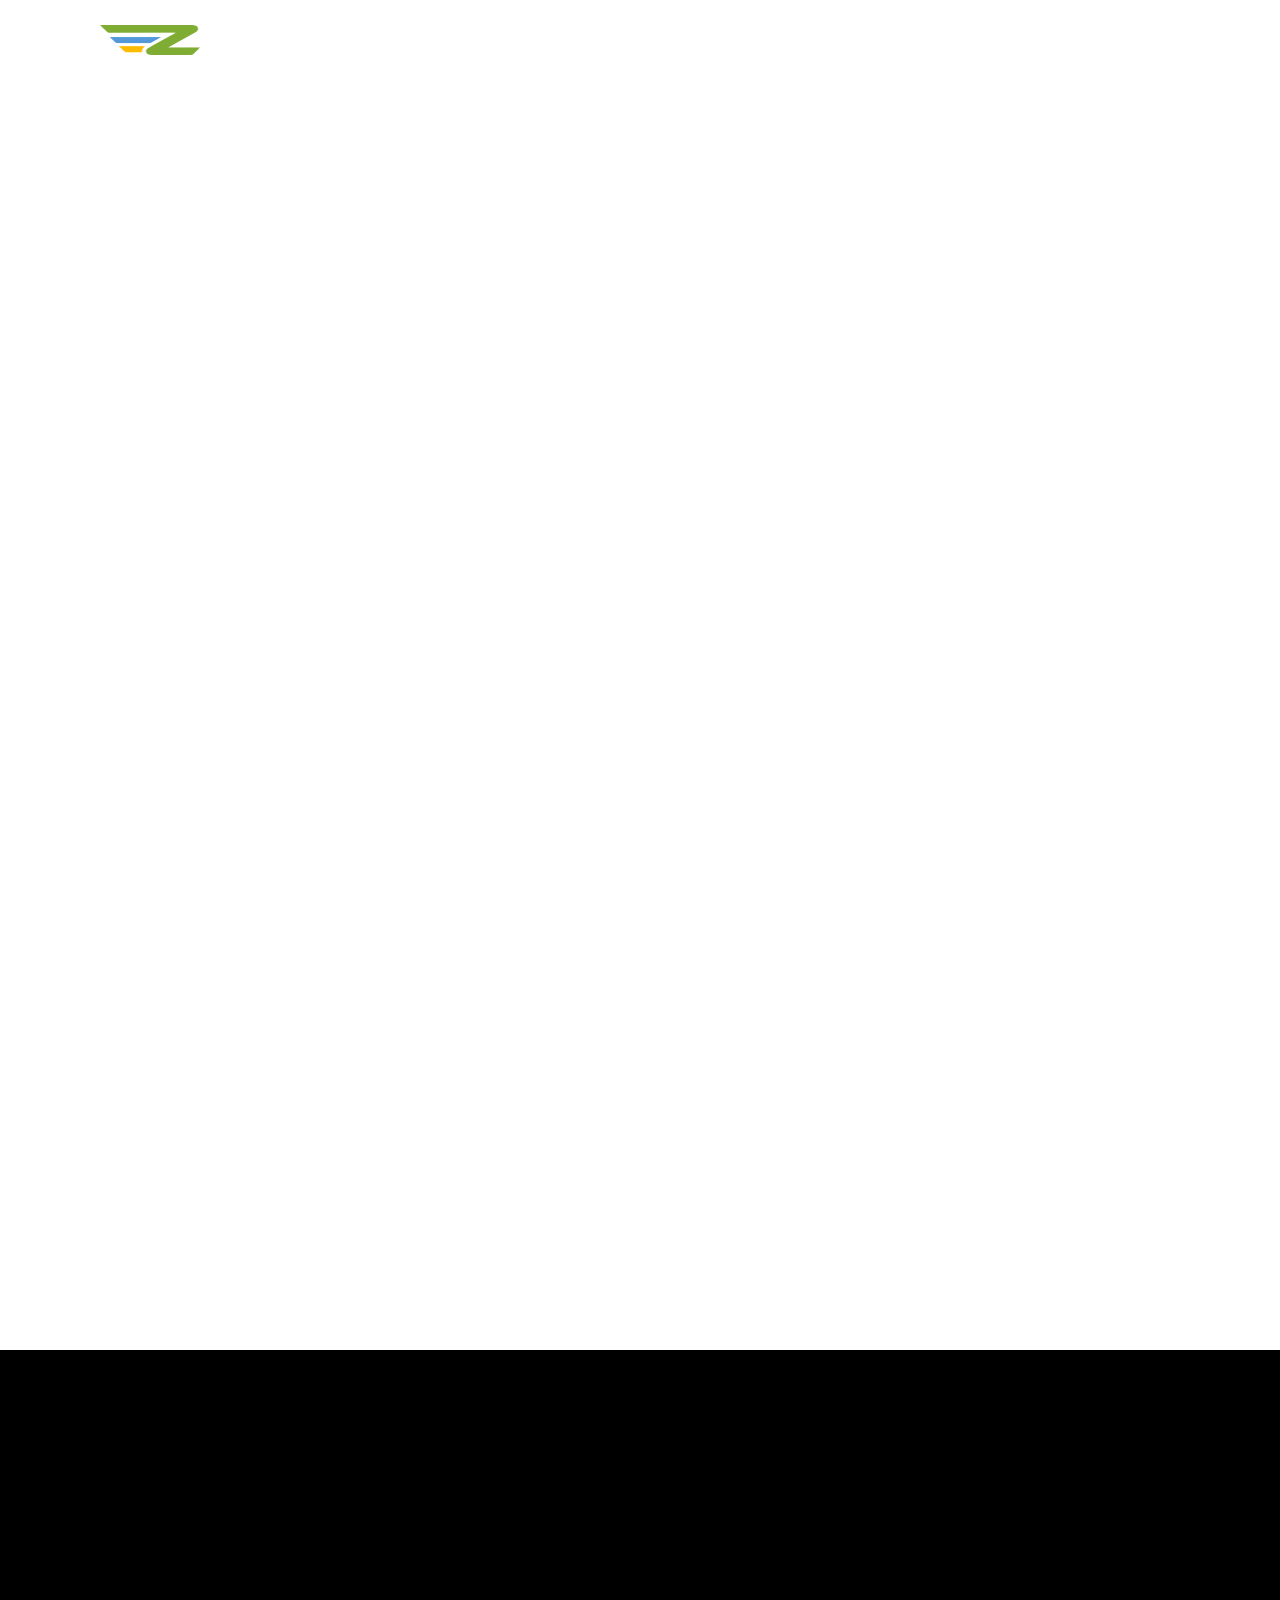
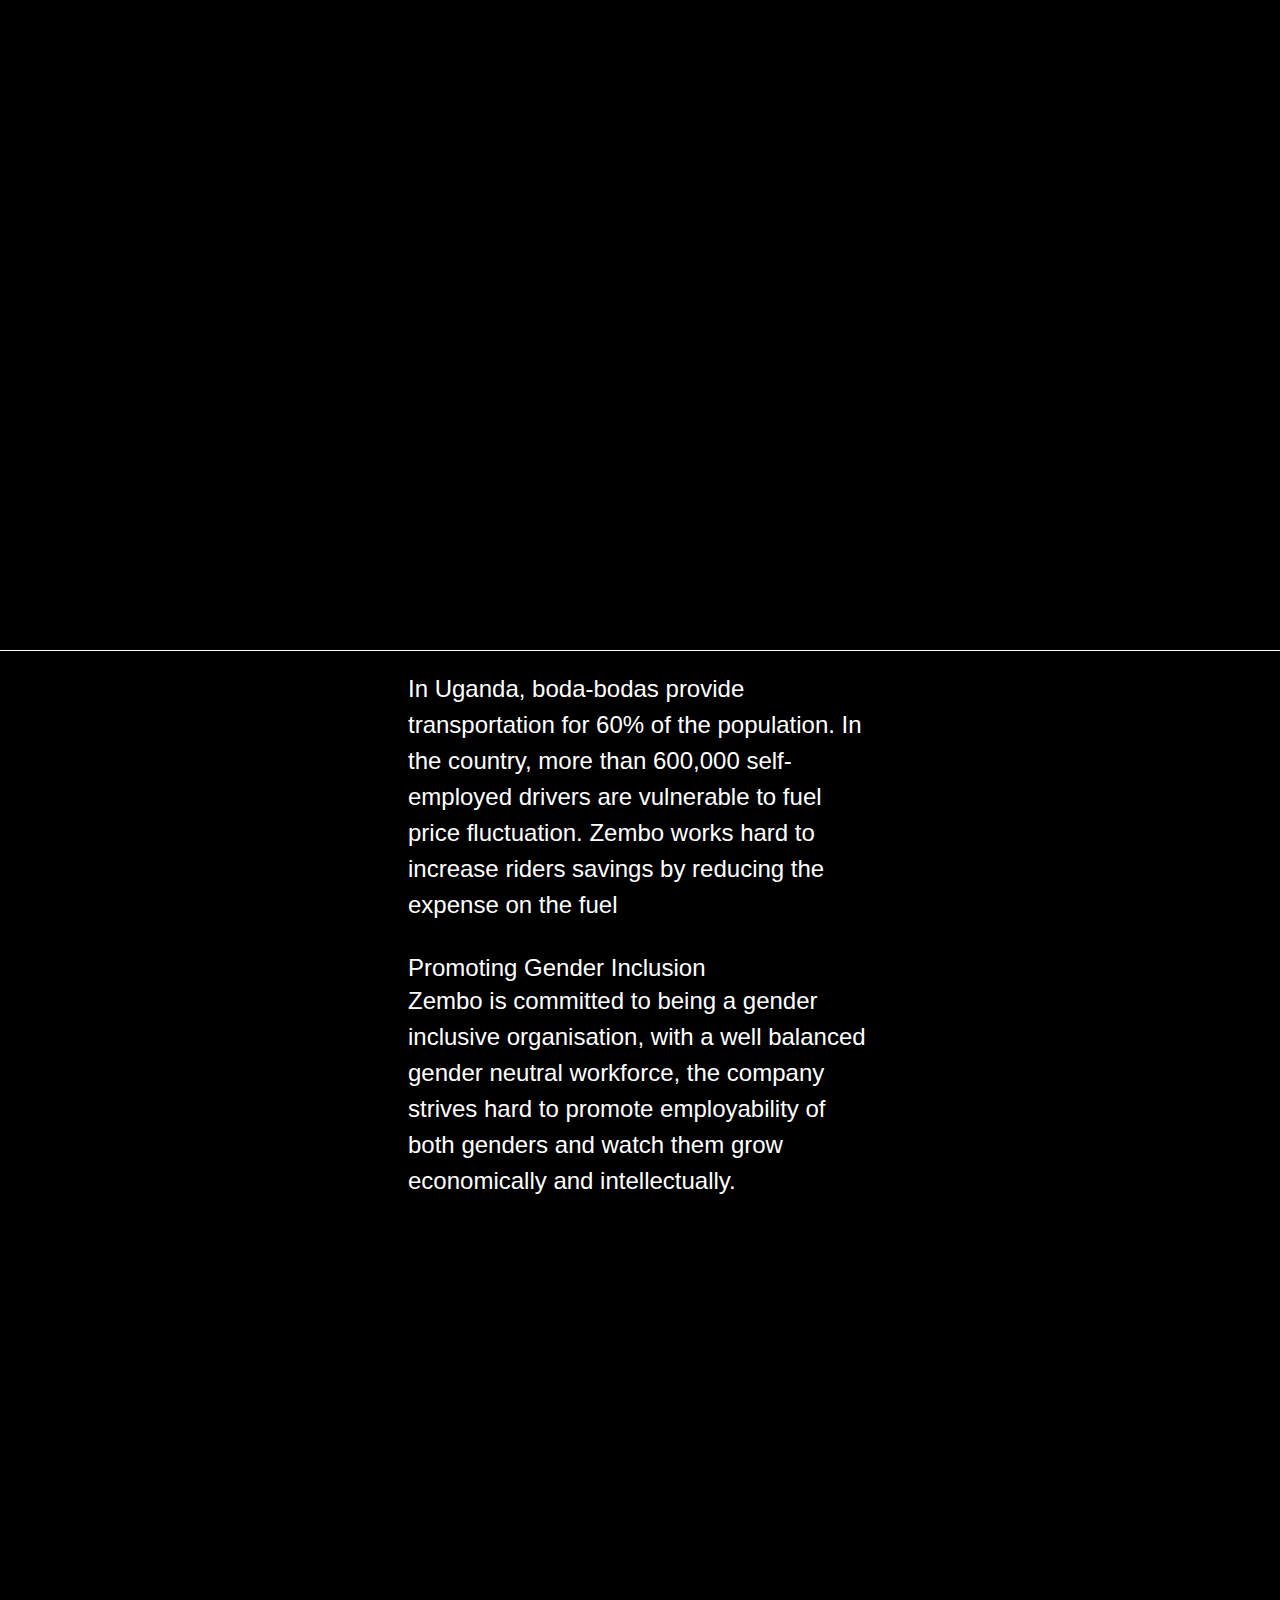
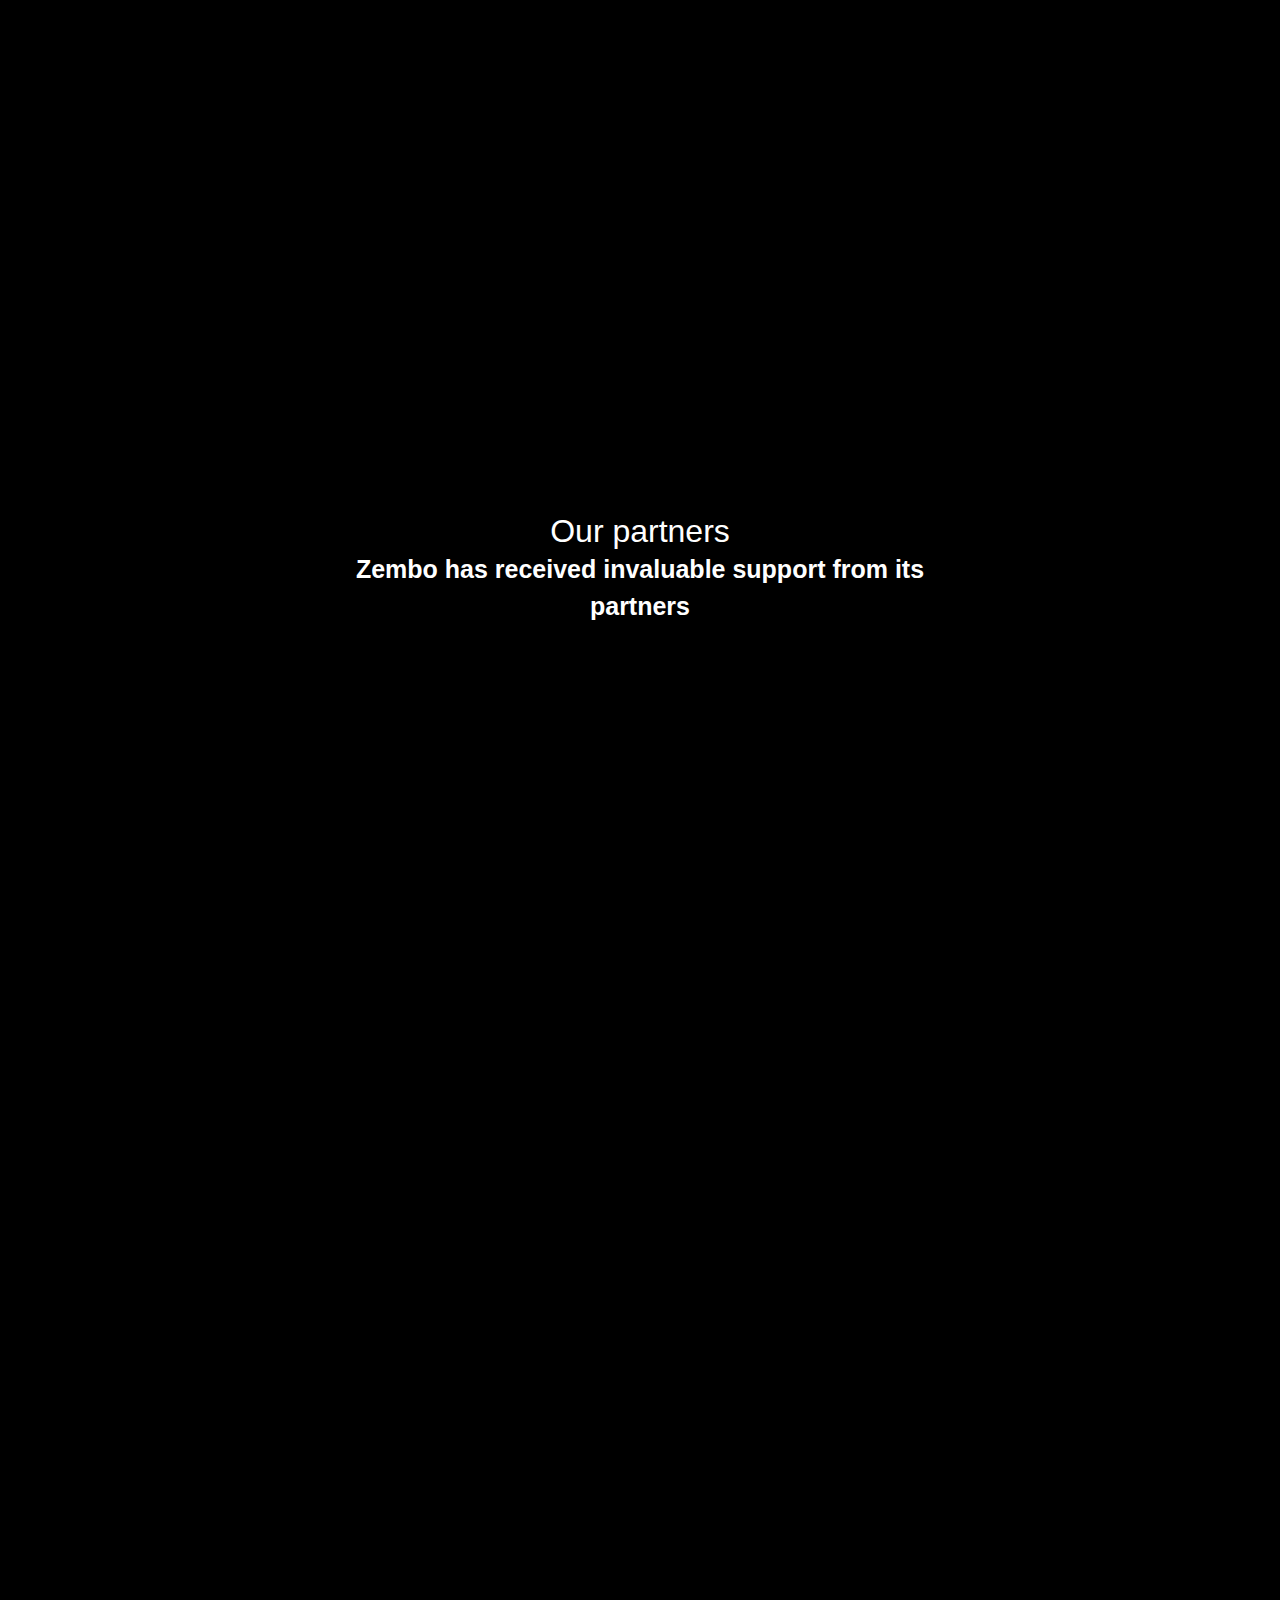
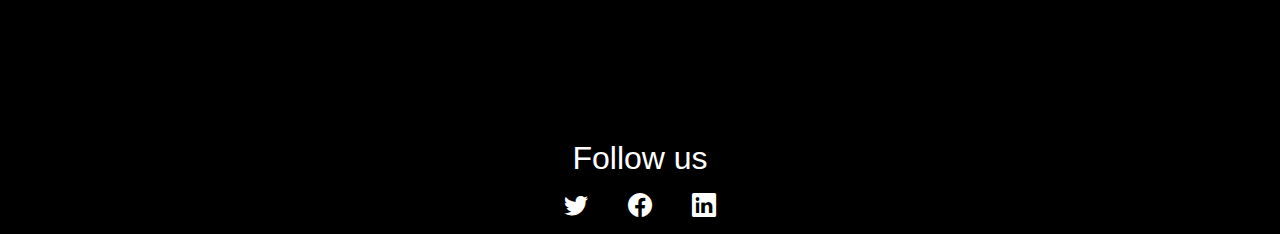
==== about.html @ 76f50114 "vv" ====
<!DOCTYPE html>
<html
  data-wf-domain="tesla-model-s.webflow.io"
  data-wf-page="603fb2df5d769f7e7f78c09d"
  data-wf-site="603fb2df5d769f79ad78c09c"
>
  <head>
    <meta charset="utf-8" />
    <title>Zembo - The African Electric Motorcycle</title>
    <meta content="width=device-width, initial-scale=1" name="viewport" />
    <meta content="Webflow" name="generator" />
    <link href="./assets/css/style.css" rel="stylesheet" type="text/css" />
    <link href="./assets/css/main.css" rel="stylesheet" type="text/css" />
    <link
      rel="stylesheet"
      href="https://cdn.jsdelivr.net/npm/bootstrap-icons@1.10.5/font/bootstrap-icons.css"
    />
    <script type="text/javascript">
      !(function (o, c) {
        var n = c.documentElement,
          t = " w-mod-";
        (n.className += t + "js"),
          ("ontouchstart" in o ||
            (o.DocumentTouch && c instanceof DocumentTouch)) &&
            (n.className += t + "touch");
      })(window, document);
    </script>
    <link
      href="./assets/images/cropped-Logo-Z-square-32x32.png"
      rel="shortcut icon"
      type="image/x-icon"
    />
    <script
      src="https://d3e54v103j8qbb.cloudfront.net/js/jquery-3.5.1.min.dc5e7f18c8.js?site=603fb2df5d769f79ad78c09c"
      type="text/javascript"
      integrity="sha256-9/aliU8dGd2tb6OSsuzixeV4y/faTqgFtohetphbbj0="
      crossorigin="anonymous"
    ></script>
    <script>
      $(function () {
        $("#navbar").load("navbar.html");
        $("#footer").load("footer.html");
        $("#partners").load("partners.html");
      });
    </script>
  </head>
  <body>
    <header style="position: fixed;
    top: 0; left: 0; width: 100%;height: 50px;
    display:flex; justify-content: space-between;
    align-items: center; transition: 0.6s;padding:40px 100px;
    font-size: larger; font-weight: bolder; z-index: 100000;"
    > 
        <a href="./index.html"class="">
          <img
          src="./assets/images/zembo.png"
          loading="lazy"
          width="100"
          height="30"
        />
        </a>
        <div class="nav__left-nav">
          <div class="main-links">
            <a href="/" class="nav__link">Home</a>
            <a href="./about.html" class="nav__link">About us</a>
            <a href="./teams.html" class="nav__link">Our Team</a>
            <a href="./contact.html" class="nav__link">Contact</a>
          </div>
          <div data-w-id="ed7a1174-58b1-b74f-fdbb-e80c4f57a87a" class="nav__burger">
            <div class="nav__burger-line nav__burger-line--top"></div>
            <div class="nav__burger-line nav__burger-line--mid"></div>
            <div class="nav__burger-line nav__burger-line--bot"></div>
          </div>
        </div> 
        <div
        style="
          -webkit-transform: translate3d(100%, 0, 0) scale3d(1, 1, 1) rotateX(0)
            rotateY(0) rotateZ(0) skew(0, 0);
          -moz-transform: translate3d(100%, 0, 0) scale3d(1, 1, 1) rotateX(0)
            rotateY(0) rotateZ(0) skew(0, 0);
          -ms-transform: translate3d(100%, 0, 0) scale3d(1, 1, 1) rotateX(0)
            rotateY(0) rotateZ(0) skew(0, 0);
          transform: translate3d(100%, 0, 0) scale3d(1, 1, 1) rotateX(0) rotateY(0)
            rotateZ(0) skew(0, 0);
        "
        class="side-nav"
      >
        <a href="/" class="side-nav__link">Home</a>
        <a href="./about.html" class="side-nav__link">About us</a>
        <a href="./teams.html" class="side-nav__link">Our Team</a>
        <a href="./contact.html" class="side-nav__link">Contact</a>
      </div>
      </header>
    <section class="hero-about" style="
    background-size: cover; background-repeat:no-repeat;
    background-image: url(https://res.cloudinary.com/dj8ezastp/image/upload//c_thumb,w_1600,h_900,g_auto/v1694508848/WhatsApp_Image_2023-09-12_at_11.22.24_aypgnj.jpg);
    ">
      <div class="hero-flex">
        <div style="opacity: 0; display: none" class="hero-dark-screen"></div>
        <div class="hero-flex__item hero-flex__item-mid">
          <h1
            data-w-id="4dbe4f17-96b6-895c-3148-14cc6da545ea"
            style="
              opacity: 0;
              -webkit-transform: translate3d(0, 30%, 0) scale3d(1, 1, 1)
                rotateX(0) rotateY(0) rotateZ(0) skew(0, 0);
              -moz-transform: translate3d(0, 30%, 0) scale3d(1, 1, 1) rotateX(0)
                rotateY(0) rotateZ(0) skew(0, 0);
              -ms-transform: translate3d(0, 30%, 0) scale3d(1, 1, 1) rotateX(0)
                rotateY(0) rotateZ(0) skew(0, 0);
              transform: translate3d(0, 30%, 0) scale3d(1, 1, 1) rotateX(0)
                rotateY(0) rotateZ(0) skew(0, 0);
              font-size: 72px;
            "
            class="hero-grid__heading"
          >
            About Zembo
          </h1>
          <div
            data-w-id="4dbe4f17-96b6-895c-3148-14cc6da545ec"
            style="
              opacity: 0;
              -webkit-transform: translate3d(0, 30%, 0) scale3d(1, 1, 1)
                rotateX(0) rotateY(0) rotateZ(0) skew(0, 0);
              -moz-transform: translate3d(0, 30%, 0) scale3d(1, 1, 1) rotateX(0)
                rotateY(0) rotateZ(0) skew(0, 0);
              -ms-transform: translate3d(0, 30%, 0) scale3d(1, 1, 1) rotateX(0)
                rotateY(0) rotateZ(0) skew(0, 0);
              transform: translate3d(0, 30%, 0) scale3d(1, 1, 1) rotateX(0)
                rotateY(0) rotateZ(0) skew(0, 0);
              font-size: 32px; font-weight: bold;
            "
            class="hero-grid__subheading" 
          >
            Working hard to reduce carbon emissions of the transport industry
          </div>
        </div>
      </div>
    </section>
    <div class= "ludicrous"style="display: inline-block; width: 100%; position: relative;margin-bottom:-5px ">
      <div style=" width: 100%;
      height: 100vh;
      background: url(https://res.cloudinary.com/dj8ezastp/image/upload/v1694246396/zembo_m8o2ps.jpg);
      background-repeat: no-repeat;
      background-size: cover;
      filter:brightness(50%);"></div>
      <h3 style="position: absolute;
      top: 50%; left:40%; right:20%;width: 100%;
      transform: translate(-50%,-50%);">
        <p
        data-w-id="e7fb0b79-68fc-2064-1be9-d759c43a1e09"
        style="
          opacity: 0;
          -webkit-transform: translate3d(0, 30%, 0) scale3d(1, 1, 1)
            rotateX(0) rotateY(0) rotateZ(0) skew(0, 0);
          -moz-transform: translate3d(0, 30%, 0) scale3d(1, 1, 1) rotateX(0)
            rotateY(0) rotateZ(0) skew(0, 0);
          -ms-transform: translate3d(0, 30%, 0) scale3d(1, 1, 1) rotateX(0)
            rotateY(0) rotateZ(0) skew(0, 0);
          transform: translate3d(0, 30%, 0) scale3d(1, 1, 1) rotateX(0)
            rotateY(0) rotateZ(0) skew(0, 0); margin-left: 15%;
        "
        class="paragraph__animated"
      >
      Zembo is leading the African transition to electric mobility. Based
      in Kampala, Uganda, we provide affordable (PayGo) electric
      two-wheelers to low-income motorcycle-taxi drivers, most known
      locally as “boda-boda ”drivers. We offer a battery swapping service
      to our clients, enabling to swap within minutes at any of our
      stations. Zembo is paving the way to a greener Africa with a clean
      alternative to the most common mode of transportation in East
      Africa.
      </p>
      
    </h3>
      
    </div> 
     <div class="zoom-container">
        <div id="ludicrous">
          <img
            src="https://res.cloudinary.com/dj8ezastp/image/upload/v1694247987/ffff_sfm3ft.jpg"
            alt=""
          />
        </div>
        <div class="specs__txt">
        <div class="specs__info">
          <h3>
          
          <p class="paragraph__animated">
            In Uganda, boda-bodas provide transportation for 60% of the
            population. In the country, more than 600,000 self-employed drivers
            are vulnerable to fuel price fluctuation. Zembo works hard to increase 
            riders savings by reducing the expense on the fuel
          </p>
        </h3>
          </div>
        </div>
      </div>
      <div class="zoom-container">
        <div class="specs__txt">
          <div class="specs__info">
            <h3>
            
               Promoting Gender Inclusion
                <p class="paragraph__animated">
                 Zembo is committed to being a gender inclusive organisation,
                 with a well balanced gender neutral workforce, the company strives 
                 hard to promote employability of both genders and watch them grow economically and intellectually.
                </p>
          </h3>
            </div>
          </div>
        <div id="ludicrous">
          <img
            src="https://res.cloudinary.com/dj8ezastp/image/upload//c_thumb,w_1098,h_731,g_auto/v1694247988/zembos2_ffek1b.jpg"
            alt=""
            
          />
        </div>
        
      </div>
  
    <div class= "ludicrous"style="display: inline-block; width: 100%; position: relative;margin-bottom:-5px">
      <div style=" width: 100%;
      height: 100vh;
      background: url(https://res.cloudinary.com/dj8ezastp/image/upload/v1695125125/bikes_dgrmmz.jpg);
      background-repeat: no-repeat;
      background-size: cover;
      filter:brightness(50%);"></div>
     <h3 style="position: absolute;
     top: 50%; left:40%; right:20%;width: 100%;
     transform: translate(-50%,-50%);">
       <p
       data-w-id="e7fb0b79-68fc-2064-1be9-d759c43a1e09"
       style="
         opacity: 0;
         -webkit-transform: translate3d(0, 30%, 0) scale3d(1, 1, 1)
           rotateX(0) rotateY(0) rotateZ(0) skew(0, 0);
         -moz-transform: translate3d(0, 30%, 0) scale3d(1, 1, 1) rotateX(0)
           rotateY(0) rotateZ(0) skew(0, 0);
         -ms-transform: translate3d(0, 30%, 0) scale3d(1, 1, 1) rotateX(0)
           rotateY(0) rotateZ(0) skew(0, 0);
         transform: translate3d(0, 30%, 0) scale3d(1, 1, 1) rotateX(0)
           rotateY(0) rotateZ(0) skew(0, 0); margin-left: 15%;
       "
       class="paragraph__animated"
     >
     Our Environmental Impact<br>
            1,000,000
            <br>  
           Tonnes of CO2 saved each year if all boda-bodas were electric
             
            <br>
           With huge amounts of carbon being emitted into the environment,
           Zembo utilises solar power to create energy and in turn works hard to reducing
           these emissions to zero
     </p>
     
   </h3>
       
         
      
    </h3>
      
    </div> 
    <section class="interior">
      <div class="interior__headline">
        <div class="w-layout-grid showcase-grid contacts-zembo" >
          <h2>
            Our partners
          <p class="paragraph__animated" style="font-weight: bold; font-size:25px; margin-left: 25%; margin-right: 25%; align-self: center;" >
            Zembo has received invaluable support from its partners
          </p>

          </h2>
            
              
        </div>

      </div>
    </section>

    <div id="partners"></div>

  
    <section class="ludicrous">
      <h2
        data-w-id="1dd2301b-2984-71e8-237c-17ed2347568e"
        style="
          opacity: 0;
          -webkit-transform: translate3d(0, 30%, 0) scale3d(1, 1, 1) rotateX(0)
            rotateY(0) rotateZ(0) skew(0, 0);
          -moz-transform: translate3d(0, 30%, 0) scale3d(1, 1, 1) rotateX(0)
            rotateY(0) rotateZ(0) skew(0, 0);
          -ms-transform: translate3d(0, 30%, 0) scale3d(1, 1, 1) rotateX(0)
            rotateY(0) rotateZ(0) skew(0, 0);
          transform: translate3d(0, 30%, 0) scale3d(1, 1, 1) rotateX(0)
            rotateY(0) rotateZ(0) skew(0, 0);
        "
      >
        Zembo in the media
      </h2>
      

      <div class="row-1" style="margin-top: 20px">
       
        <iframe
          class="showcase-grid__item" 
          allowfullscreen="1"
          allow="accelerometer; autoplay; clipboard-write; encrypted-media; gyroscope; picture-in-picture; web-share"
          title="Uganda: Kampala gears up for e-mobility | Global Ideas"
          src="https://www.youtube.com/embed/fSjzZ44Kmjo?controls=1&amp;rel=0&amp;playsinline=0&amp;modestbranding=0&amp;autoplay=0&amp;enablejsapi=1&amp;origin=http%3A%2F%2Fwww.zem.bo&amp;widgetid=1"
          id="widget2"
          width="500"
          height="260"
          frameborder="0"
        ></iframe>
        <iframe
          class="showcase-grid__item"
          allowfullscreen="1"
          allow="accelerometer; autoplay; clipboard-write; encrypted-media; gyroscope; picture-in-picture; web-share"
          title="How boda riders are embracing battery power"
          src="https://www.youtube.com/embed/bC3ij-OVoJI?controls=1&amp;rel=0&amp;playsinline=0&amp;modestbranding=0&amp;autoplay=0&amp;enablejsapi=1&amp;origin=http%3A%2F%2Fwww.zem.bo&amp;widgetid=5"
          id="widget6"
          width="500"
          height="260"
          frameborder="0"
        ></iframe>
        <iframe  class="showcase-grid__item" width="500" height="260" src="https://www.youtube.com/embed/Wvy8oEPMX5M"
         title="Zembo Bikes Uganda" frameborder="0" allow="accelerometer; autoplay;
         clipboard-write; encrypted-media; gyroscope; picture-in-picture; web-share" allowfullscreen></iframe>
         <iframe  class="showcase-grid__item" width="500" height="260" src="https://www.youtube.com/embed/Q4Btt1Qwkcs" 
         title="Is the Electric Boda Boda a viable alternative to gasoline engines?"
          frameborder="0" 
         allow="accelerometer; autoplay; 
         clipboard-write; encrypted-media; 
         gyroscope; picture-in-picture; web-share" allowfullscreen></iframe>
         <iframe class="showcase-grid__item" width="500" height="250" src="https://www.youtube.com/embed/4Z3wmAxxzBQ" 
         title="The Electric Bike" 
         frameborder="0" 
         allow="accelerometer; autoplay; clipboard-write; encrypted-media; 
         gyroscope; picture-in-picture; web-share" allowfullscreen></iframe>
         <iframe class="showcase-grid__item" width="500" height="260" src="https://www.youtube.com/embed/oJcUjgqZMSM" 
         title="Inside Uganda’s Electric Motorcycle Assembling Plant" frameborder="0" allow="accelerometer; autoplay; 
         clipboard-write; encrypted-media; gyroscope; picture-in-picture; web-share" allowfullscreen></iframe>
         
      </div>
    </section>
   

    <div class="w-layout-grid showcase-grid contacts-zembo">
      <h2>Follow us</h2>
      <ul id="socials-list">
        <li>
          <a href="https://twitter.com/gozembo"><i class="bi bi-twitter"></i></a>
        </li>
        <li id="list-break"></li>
        <li>
          <a href="https://www.facebook.com/gozembo"><i class="bi bi-facebook"></i></a>
        </li>
        <li id="list-break"></li>
        <li>
          <a href="https://www.linkedin.com/company/zembo/"><i class="bi bi-linkedin"></i></a>
        </li>
      </ul>
    </div>
    <div id="footer"></div>
    <script
      src="https://d3e54v103j8qbb.cloudfront.net/js/jquery-3.5.1.min.dc5e7f18c8.js?site=603fb2df5d769f79ad78c09c"
      type="text/javascript"
      integrity="sha256-9/aliU8dGd2tb6OSsuzixeV4y/faTqgFtohetphbbj0="
      crossorigin="anonymous"
    ></script>
    <script
      src="https://assets.website-files.com/603fb2df5d769f79ad78c09c/js/webflow.866b83830.js"
      type="text/javascript"
    ></script>
    <script>
      window.addEventListener("scroll",function(){
        var header = document.querySelector("header");
        header.classList.toggle("sticky",window.scrollY>0);
      })
    </script>
  </body>
</html>
---- assets/css/style.css ----
html {
  font-family: sans-serif;
  -ms-text-size-adjust: 100%;
  -webkit-text-size-adjust: 100%;
}
body {
  margin: 0;
}

body,
html {
  height: 100%;
}

article,
aside,
details,
figcaption,
figure,
footer,
header,
hgroup,
main,
menu,
nav,
section,
summary {
  display: block;
}
audio,
canvas,
progress,
video {
  display: inline-block;
  vertical-align: baseline;
}
audio:not([controls]) {
  display: none;
  height: 0;
}
[hidden],
template {
  display: none;
}
a {
  background-color: transparent;
}
a:active,
a:hover {
  outline: 0;
}
abbr[title] {
  border-bottom: 1px dotted;
}
b,
strong {
  font-weight: bold;
}
dfn {
  font-style: italic;
}
h1 {
  font-size: 2em;
  margin: 0.67em 0;
}
mark {
  background: #ff0;
  color: #000;
}
small {
  font-size: 80%;
}
sub,
sup {
  font-size: 75%;
  line-height: 0;
  position: relative;
  vertical-align: baseline;
}
sup {
  top: -0.5em;
}
sub {
  bottom: -0.25em;
}
img {
  border: 0;
}
svg:not(:root) {
  overflow: hidden;
}
figure {
  margin: 1em 40px;
}
hr {
  box-sizing: content-box;
  height: 0;
}
pre {
  overflow: auto;
}
code,
kbd,
pre,
samp {
  font-family: monospace, monospace;
  font-size: 1em;
}
button,
input,
optgroup,
select,
textarea {
  color: inherit;
  font: inherit;
  margin: 0;
}
button {
  overflow: visible;
}
button,
select {
  text-transform: none;
}
button,
html input[type="button"],
input[type="reset"] {
  -webkit-appearance: button;
  appearance: button;
  cursor: pointer;
}
button[disabled],
html input[disabled] {
  cursor: default;
}
button::-moz-focus-inner,
input::-moz-focus-inner {
  border: 0;
  padding: 0;
}
input {
  line-height: normal;
}
input[type="checkbox"],
input[type="radio"] {
  box-sizing: border-box;
  padding: 0;
}
input[type="number"]::-webkit-inner-spin-button,
input[type="number"]::-webkit-outer-spin-button {
  height: auto;
}
input[type="search"] {
  -webkit-appearance: none;
  appearance: button;
}
input[type="search"]::-webkit-search-cancel-button,
input[type="search"]::-webkit-search-decoration {
  -webkit-appearance: none;
}
fieldset {
  border: 1px solid #c0c0c0;
  margin: 0 2px;
  padding: 0.35em 0.625em 0.75em;
}
legend {
  border: 0;
  padding: 0;
}
textarea {
  overflow: auto;
}
optgroup {
  font-weight: bold;
}
table {
  border-collapse: collapse;
  border-spacing: 0;
}
td,
th {
  padding: 0;
}

/* ==========================================================================
   Start of base Webflow CSS - If you're looking for some ultra-clean CSS, skip the boilerplate and see the unminified code below.
   ========================================================================== */
@font-face {
  font-family: "webflow-icons";
  src: url("[data-uri]")
    format("truetype");
  font-weight: normal;
  font-style: normal;
}
[class^="w-icon-"],
[class*=" w-icon-"] {
  font-family: "webflow-icons" !important;
  speak: none;
  font-style: normal;
  font-weight: normal;
  font-variant: normal;
  text-transform: none;
  line-height: 1;
  -webkit-font-smoothing: antialiased;
  -moz-osx-font-smoothing: grayscale;
}
.w-icon-slider-right:before {
  content: "\e600";
}
.w-icon-slider-left:before {
  content: "\e601";
}
.w-icon-nav-menu:before {
  content: "\e602";
}
.w-icon-arrow-down:before,
.w-icon-dropdown-toggle:before {
  content: "\e603";
}
.w-icon-file-upload-remove:before {
  content: "\e900";
}
.w-icon-file-upload-icon:before {
  content: "\e903";
}
* {
  -webkit-box-sizing: border-box;
  -moz-box-sizing: border-box;
  box-sizing: border-box;
}
html {
  height: 100%;
}
body {
  margin: 0;
  min-height: 100%;
  background-color: #fff;
  font-family: Arial, sans-serif;
  font-size: 14px;
  line-height: 20px;
  color: #333;
}
img {
  max-width: 100%;
  vertical-align: middle;
  display: inline-block;
}
html.w-mod-touch * {
  background-attachment: scroll !important;
}
.w-block {
  display: block;
}
.w-inline-block {
  max-width: 100%;
  display: inline-block;
}
.w-clearfix:before,
.w-clearfix:after {
  content: " ";
  display: table;
  grid-column-start: 1;
  grid-row-start: 1;
  grid-column-end: 2;
  grid-row-end: 2;
}
.w-clearfix:after {
  clear: both;
}
.w-hidden {
  display: none;
}
.w-button {
  display: inline-block;
  padding: 9px 15px;
  background-color: #3898ec;
  color: white;
  border: 0;
  line-height: inherit;
  text-decoration: none;
  cursor: pointer;
  border-radius: 0;
}
input.w-button {
  -webkit-appearance: button;
}
html[data-w-dynpage] [data-w-cloak] {
  color: transparent !important;
}
.w-webflow-badge,
.w-webflow-badge * {
  position: static;
  left: auto;
  top: auto;
  right: auto;
  bottom: auto;
  z-index: auto;
  display: block;
  visibility: visible;
  overflow: visible;
  overflow-x: visible;
  overflow-y: visible;
  box-sizing: border-box;
  width: auto;
  height: auto;
  max-height: none;
  max-width: none;
  min-height: 0;
  min-width: 0;
  margin: 0;
  padding: 0;
  float: none;
  clear: none;
  border: 0 none transparent;
  border-radius: 0;
  background: none;
  background-image: none;
  background-position: 0 0;
  background-size: auto auto;
  background-repeat: repeat;
  background-origin: padding-box;
  background-clip: border-box;
  background-attachment: scroll;
  background-color: transparent;
  box-shadow: none;
  opacity: 1;
  transform: none;
  transition: none;
  direction: ltr;
  font-family: inherit;
  font-weight: inherit;
  color: inherit;
  font-size: inherit;
  line-height: inherit;
  font-style: inherit;
  font-variant: inherit;
  text-align: inherit;
  letter-spacing: inherit;
  text-decoration: inherit;
  text-indent: 0;
  text-transform: inherit;
  list-style-type: disc;
  text-shadow: none;
  font-smoothing: auto;
  cursor: inherit;
  white-space: inherit;
  word-break: normal;
  word-spacing: normal;
  word-wrap: normal;
}
.w-webflow-badge {
  position: fixed !important;
  display: none !important;
  visibility: hidden !important;
  z-index: 2147483647 !important;
  top: auto !important;
  right: 12px !important;
  bottom: 12px !important;
  left: auto !important;
  color: #aaadb0 !important;
  background-color: #fff !important;
  border-radius: 3px !important;
  padding: 6px 8px 6px 6px !important;
  font-size: 12px !important;
  opacity: 1 !important;
  line-height: 14px !important;
  text-decoration: none !important;
  transform: none !important;
  margin: 0 !important;
  width: auto !important;
  height: auto !important;
  overflow: visible !important;
  white-space: nowrap;
  box-shadow: 0 0 0 1px rgba(0, 0, 0, 0.1), 0 1px 3px rgba(0, 0, 0, 0.1);
  cursor: pointer;
}
.w-webflow-badge > img {
  display: inline-block !important;
  visibility: visible !important;
  opacity: 1 !important;
  vertical-align: middle !important;
}
h1,
h2,
h3,
h4,
h5,
h6 {
  font-weight: bold;
  margin-bottom: 10px;
}
h1 {
  font-size: 38px;
  line-height: 44px;
  margin-top: 20px;
}
h2 {
  font-size: 32px;
  line-height: 36px;
  margin-top: 20px;
}
h3 {
  font-size: 24px;
  line-height: 30px;
  margin-top: 20px;
}
h4 {
  font-size: 18px;
  line-height: 24px;
  margin-top: 10px;
}
h5 {
  font-size: 14px;
  line-height: 20px;
  margin-top: 10px;
}
h6 {
  font-size: 12px;
  line-height: 18px;
  margin-top: 10px;
}
p {
  margin-top: 0;
  margin-bottom: 10px;
}
blockquote {
  margin: 0 0 10px 0;
  padding: 10px 20px;
  border-left: 5px solid #e2e2e2;
  font-size: 18px;
  line-height: 22px;
}
figure {
  margin: 0;
  margin-bottom: 10px;
}
figcaption {
  margin-top: 5px;
  text-align: center;
}
ul,
ol {
  margin-top: 0;
  margin-bottom: 10px;
  padding-left: 40px;
}
.w-list-unstyled {
  padding-left: 0;
  list-style: none;
}
.w-embed:before,
.w-embed:after {
  content: " ";
  display: table;
  grid-column-start: 1;
  grid-row-start: 1;
  grid-column-end: 2;
  grid-row-end: 2;
}
.w-embed:after {
  clear: both;
}
.w-video {
  width: 100%;
  position: relative;
  padding: 0;
}
.w-video iframe,
.w-video object,
.w-video embed {
  position: absolute;
  top: 0;
  left: 0;
  width: 100%;
  height: 100%;
}
fieldset {
  padding: 0;
  margin: 0;
  border: 0;
}
button,
html input[type="button"],
input[type="reset"] {
  border: 0;
  cursor: pointer;
  -webkit-appearance: button;
}
.w-form {
  margin: 0 0 15px;
}
.w-form-done {
  display: none;
  padding: 20px;
  text-align: center;
  background-color: #dddddd;
}
.w-form-fail {
  display: none;
  margin-top: 10px;
  padding: 10px;
  background-color: #ffdede;
}
label {
  display: block;
  margin-bottom: 5px;
  font-weight: bold;
}
.w-input,
.w-select {
  display: block;
  width: 100%;
  height: 38px;
  padding: 8px 12px;
  margin-bottom: 10px;
  font-size: 14px;
  line-height: 1.42857143;
  color: #333333;

  background-color: #ffffff;
  border: 1px solid #cccccc;
}
.w-input:-moz-placeholder,
.w-select:-moz-placeholder {
  color: #999;
}
.w-input::-moz-placeholder,
.w-select::-moz-placeholder {
  color: #999;
  opacity: 1;
}
.w-input:-ms-input-placeholder,
.w-select:-ms-input-placeholder {
  color: #999;
}
.w-input::-webkit-input-placeholder,
.w-select::-webkit-input-placeholder {
  color: #999;
}
.w-input:focus,
.w-select:focus {
  border-color: #3898ec;
  outline: 0;
}
.w-input[disabled],
.w-select[disabled],
.w-input[readonly],
.w-select[readonly],
fieldset[disabled] .w-input,
fieldset[disabled] .w-select {
  cursor: not-allowed;
  background-color: #eeeeee;
}
textarea.w-input,
textarea.w-select {
  height: auto;
}
.w-select {
  background-color: #f3f3f3;
}
.w-select[multiple] {
  height: auto;
}
.w-form-label {
  display: inline-block;
  cursor: pointer;
  font-weight: normal;
  margin-bottom: 0;
}
.w-radio {
  display: block;
  margin-bottom: 5px;
  padding-left: 20px;
}
.w-radio:before,
.w-radio:after {
  content: " ";
  display: table;
  grid-column-start: 1;
  grid-row-start: 1;
  grid-column-end: 2;
  grid-row-end: 2;
}
.w-radio:after {
  clear: both;
}
.w-radio-input {
  margin: 4px 0 0;
  margin-top: 1px \9;
  line-height: normal;
  float: left;
  margin-left: -20px;
}
.w-radio-input {
  margin-top: 3px;
}
.w-file-upload {
  display: block;
  margin-bottom: 10px;
}
.w-file-upload-input {
  width: 0.1px;
  height: 0.1px;
  opacity: 0;
  overflow: hidden;
  position: absolute;
  z-index: -100;
}
.w-file-upload-default,
.w-file-upload-uploading,
.w-file-upload-success {
  display: inline-block;
  color: #333333;
}
.w-file-upload-error {
  display: block;
  margin-top: 10px;
}
.w-file-upload-default.w-hidden,
.w-file-upload-uploading.w-hidden,
.w-file-upload-error.w-hidden,
.w-file-upload-success.w-hidden {
  display: none;
}
.w-file-upload-uploading-btn {
  display: flex;
  font-size: 14px;
  font-weight: normal;
  cursor: pointer;
  margin: 0;
  padding: 8px 12px;
  border: 1px solid #cccccc;
  background-color: #fafafa;
}
.w-file-upload-file {
  display: flex;
  flex-grow: 1;
  justify-content: space-between;
  margin: 0;
  padding: 8px 9px 8px 11px;
  border: 1px solid #cccccc;
  background-color: #fafafa;
}
.w-file-upload-file-name {
  font-size: 14px;
  font-weight: normal;
  display: block;
}
.w-file-remove-link {
  margin-top: 3px;
  margin-left: 10px;
  width: auto;
  height: auto;
  padding: 3px;
  display: block;
  cursor: pointer;
}
.w-icon-file-upload-remove {
  margin: auto;
  font-size: 10px;
}
.w-file-upload-error-msg {
  display: inline-block;
  color: #ea384c;
  padding: 2px 0;
}
.w-file-upload-info {
  display: inline-block;
  line-height: 38px;
  padding: 0 12px;
}
.w-file-upload-label {
  display: inline-block;
  font-size: 14px;
  font-weight: normal;
  cursor: pointer;
  margin: 0;
  padding: 8px 12px;
  border: 1px solid #cccccc;
  background-color: #fafafa;
}
.w-icon-file-upload-icon,
.w-icon-file-upload-uploading {
  display: inline-block;
  margin-right: 8px;
  width: 20px;
}
.w-icon-file-upload-uploading {
  height: 20px;
}
.w-container {
  margin-left: auto;
  margin-right: auto;
  max-width: 940px;
}
.w-container:before,
.w-container:after {
  content: " ";
  display: table;
  grid-column-start: 1;
  grid-row-start: 1;
  grid-column-end: 2;
  grid-row-end: 2;
}
.w-container:after {
  clear: both;
}
.w-container .w-row {
  margin-left: -10px;
  margin-right: -10px;
}
.w-row:before,
.w-row:after {
  content: " ";
  display: table;
  grid-column-start: 1;
  grid-row-start: 1;
  grid-column-end: 2;
  grid-row-end: 2;
}
.w-row:after {
  clear: both;
}
.w-row .w-row {
  margin-left: 0;
  margin-right: 0;
}
.w-col {
  position: relative;
  float: left;
  width: 100%;
  min-height: 1px;
  padding-left: 10px;
  padding-right: 10px;
}
.w-col .w-col {
  padding-left: 0;
  padding-right: 0;
}
.w-col-1 {
  width: 8.33333333%;
}
.w-col-2 {
  width: 16.66666667%;
}
.w-col-3 {
  width: 25%;
}
.w-col-4 {
  width: 33.33333333%;
}
.w-col-5 {
  width: 41.66666667%;
}
.w-col-6 {
  width: 50%;
}
.w-col-7 {
  width: 58.33333333%;
}
.w-col-8 {
  width: 66.66666667%;
}
.w-col-9 {
  width: 75%;
}
.w-col-10 {
  width: 83.33333333%;
}
.w-col-11 {
  width: 91.66666667%;
}
.w-col-12 {
  width: 100%;
}
.w-hidden-main {
  display: none !important;
}
@media screen and (max-width: 991px) {
  .w-container {
    max-width: 728px;
  }
  .w-hidden-main {
    display: inherit !important;
  }
  .w-hidden-medium {
    display: none !important;
  }
  .w-col-medium-1 {
    width: 8.33333333%;
  }
  .w-col-medium-2 {
    width: 16.66666667%;
  }
  .w-col-medium-3 {
    width: 25%;
  }
  .w-col-medium-4 {
    width: 33.33333333%;
  }
  .w-col-medium-5 {
    width: 41.66666667%;
  }
  .w-col-medium-6 {
    width: 50%;
  }
  .w-col-medium-7 {
    width: 58.33333333%;
  }
  .w-col-medium-8 {
    width: 66.66666667%;
  }
  .w-col-medium-9 {
    width: 75%;
  }
  .w-col-medium-10 {
    width: 83.33333333%;
  }
  .w-col-medium-11 {
    width: 91.66666667%;
  }
  .w-col-medium-12 {
    width: 100%;
  }
  .w-col-stack {
    width: 100%;
    left: auto;
    right: auto;
  }
}
@media screen and (max-width: 767px) {
  .w-hidden-main {
    display: inherit !important;
  }
  .w-hidden-medium {
    display: inherit !important;
  }
  .w-hidden-small {
    display: none !important;
  }
  .w-row,
  .w-container .w-row {
    margin-left: 0;
    margin-right: 0;
  }
  .w-col {
    width: 100%;
    left: auto;
    right: auto;
  }
  .w-col-small-1 {
    width: 8.33333333%;
  }
  .w-col-small-2 {
    width: 16.66666667%;
  }
  .w-col-small-3 {
    width: 25%;
  }
  .w-col-small-4 {
    width: 33.33333333%;
  }
  .w-col-small-5 {
    width: 41.66666667%;
  }
  .w-col-small-6 {
    width: 50%;
  }
  .w-col-small-7 {
    width: 58.33333333%;
  }
  .w-col-small-8 {
    width: 66.66666667%;
  }
  .w-col-small-9 {
    width: 75%;
  }
  .w-col-small-10 {
    width: 83.33333333%;
  }
  .w-col-small-11 {
    width: 91.66666667%;
  }
  .w-col-small-12 {
    width: 100%;
  }
}
@media screen and (max-width: 479px) {
  .w-container {
    max-width: none;
  }
  
  .w-hidden-main {
    display: inherit !important;
  }
  .w-hidden-medium {
    display: inherit !important;
  }
  .w-hidden-small {
    display: inherit !important;
  }
  .w-hidden-tiny {
    display: none !important;
  }
  .w-col {
    width: 100%;
  }
  .w-col-tiny-1 {
    width: 8.33333333%;
  }
  .w-col-tiny-2 {
    width: 16.66666667%;
  }
  .w-col-tiny-3 {
    width: 25%;
  }
  .w-col-tiny-4 {
    width: 33.33333333%;
  }
  .w-col-tiny-5 {
    width: 41.66666667%;
  }
  .w-col-tiny-6 {
    width: 50%;
  }
  .w-col-tiny-7 {
    width: 58.33333333%;
  }
  .w-col-tiny-8 {
    width: 66.66666667%;
  }
  .w-col-tiny-9 {
    width: 75%;
  }
  .w-col-tiny-10 {
    width: 83.33333333%;
  }
  .w-col-tiny-11 {
    width: 91.66666667%;
  }
  .w-col-tiny-12 {
    width: 100%;
  }
}
.w-widget {
  position: relative;
}
.w-widget-map {
  width: 100%;
  height: 400px;
}
.w-widget-map label {
  width: auto;
  display: inline;
}
.w-widget-map img {
  max-width: inherit;
}
.w-widget-map .gm-style-iw {
  text-align: center;
}
.w-widget-map .gm-style-iw > button {
  display: none !important;
}
.w-widget-twitter {
  overflow: hidden;
}
.w-widget-twitter-count-shim {
  display: inline-block;
  vertical-align: top;
  position: relative;
  width: 28px;
  height: 20px;
  text-align: center;
  background: white;
  border: #758696 solid 1px;
  border-radius: 3px;
}
.w-widget-twitter-count-shim * {
  pointer-events: none;
  -webkit-user-select: none;
  -moz-user-select: none;
  -ms-user-select: none;
  user-select: none;
}
.w-widget-twitter-count-shim .w-widget-twitter-count-inner {
  position: relative;
  font-size: 15px;
  line-height: 12px;
  text-align: center;
  color: #999;
  font-family: serif;
}
.w-widget-twitter-count-shim .w-widget-twitter-count-clear {
  position: relative;
  display: block;
}
.w-widget-twitter-count-shim.w--large {
  width: 36px;
  height: 28px;
}
.w-widget-twitter-count-shim.w--large .w-widget-twitter-count-inner {
  font-size: 18px;
  line-height: 18px;
}
.w-widget-twitter-count-shim:not(.w--vertical) {
  margin-left: 5px;
  margin-right: 8px;
}
.w-widget-twitter-count-shim:not(.w--vertical).w--large {
  margin-left: 6px;
}
.w-widget-twitter-count-shim:not(.w--vertical):before,
.w-widget-twitter-count-shim:not(.w--vertical):after {
  top: 50%;
  left: 0;
  border: solid transparent;
  content: " ";
  height: 0;
  width: 0;
  position: absolute;
  pointer-events: none;
}
.w-widget-twitter-count-shim:not(.w--vertical):before {
  border-color: rgba(117, 134, 150, 0);
  border-right-color: #5d6c7b;
  border-width: 4px;
  margin-left: -9px;
  margin-top: -4px;
}
.w-widget-twitter-count-shim:not(.w--vertical).w--large:before {
  border-width: 5px;
  margin-left: -10px;
  margin-top: -5px;
}
.w-widget-twitter-count-shim:not(.w--vertical):after {
  border-color: rgba(255, 255, 255, 0);
  border-right-color: white;
  border-width: 4px;
  margin-left: -8px;
  margin-top: -4px;
}
.w-widget-twitter-count-shim:not(.w--vertical).w--large:after {
  border-width: 5px;
  margin-left: -9px;
  margin-top: -5px;
}
.w-widget-twitter-count-shim.w--vertical {
  width: 61px;
  height: 33px;
  margin-bottom: 8px;
}
.w-widget-twitter-count-shim.w--vertical:before,
.w-widget-twitter-count-shim.w--vertical:after {
  top: 100%;
  left: 50%;
  border: solid transparent;
  content: " ";
  height: 0;
  width: 0;
  position: absolute;
  pointer-events: none;
}
.w-widget-twitter-count-shim.w--vertical:before {
  border-color: rgba(117, 134, 150, 0);
  border-top-color: #5d6c7b;
  border-width: 5px;
  margin-left: -5px;
}
.w-widget-twitter-count-shim.w--vertical:after {
  border-color: rgba(255, 255, 255, 0);
  border-top-color: white;
  border-width: 4px;
  margin-left: -4px;
}
.w-widget-twitter-count-shim.w--vertical .w-widget-twitter-count-inner {
  font-size: 18px;
  line-height: 22px;
}
.w-widget-twitter-count-shim.w--vertical.w--large {
  width: 76px;
}
.w-widget-gplus {
  overflow: hidden;
}
.w-background-video {
  position: relative;
  overflow: hidden;
  height: 500px;
  color: white;
}
.w-background-video > video {
  background-size: cover;
  background-position: 50% 50%;
  position: absolute;
  margin: auto;
  width: 100%;
  height: 100%;
  right: -100%;
  bottom: -100%;
  top: -100%;
  left: -100%;
  object-fit: cover;
  z-index: -100;
}
.w-background-video > video::-webkit-media-controls-start-playback-button {
  display: none !important;
  -webkit-appearance: none;
}
.w-slider {
  position: relative;
  height: 300px;
  text-align: center;
  background: #dddddd;
  clear: both;
  -webkit-tap-highlight-color: rgba(0, 0, 0, 0);
  tap-highlight-color: rgba(0, 0, 0, 0);
}
.w-slider-mask {
  position: relative;
  display: block;
  overflow: hidden;
  z-index: 1;
  left: 0;
  right: 0;
  height: 100%;
  white-space: nowrap;
}
.w-slide {
  position: relative;
  display: inline-block;
  vertical-align: top;
  width: 100%;
  height: 100%;
  white-space: normal;
  text-align: left;
}
.w-slider-nav {
  position: absolute;
  z-index: 2;
  top: auto;
  right: 0;
  bottom: 0;
  left: 0;
  margin: auto;
  padding-top: 10px;
  height: 40px;
  text-align: center;
  -webkit-tap-highlight-color: rgba(0, 0, 0, 0);
  tap-highlight-color: rgba(0, 0, 0, 0);
}
.w-slider-nav.w-round > div {
  border-radius: 100%;
}
.w-slider-nav.w-num > div {
  width: auto;
  height: auto;
  padding: 0.2em 0.5em;
  font-size: inherit;
  line-height: inherit;
}
.w-slider-nav.w-shadow > div {
  box-shadow: 0 0 3px rgba(51, 51, 51, 0.4);
}
.w-slider-nav-invert {
  color: #fff;
}
.w-slider-nav-invert > div {
  background-color: rgba(34, 34, 34, 0.4);
}
.w-slider-nav-invert > div.w-active {
  background-color: #222;
}
.w-slider-dot {
  position: relative;
  display: inline-block;
  width: 1em;
  height: 1em;
  background-color: rgba(255, 255, 255, 0.4);
  cursor: pointer;
  margin: 0 3px 0.5em;
  transition: background-color 100ms, color 100ms;
}
.w-slider-dot.w-active {
  background-color: #fff;
}
.w-slider-dot:focus {
  outline: none;
  box-shadow: 0 0 0 2px #fff;
}
.w-slider-dot:focus.w-active {
  box-shadow: none;
}
.w-slider-arrow-left,
.w-slider-arrow-right {
  position: absolute;
  width: 80px;
  top: 0;
  right: 0;
  bottom: 0;
  left: 0;
  margin: auto;
  cursor: pointer;
  overflow: hidden;
  color: white;
  font-size: 40px;
  -webkit-tap-highlight-color: rgba(0, 0, 0, 0);
  tap-highlight-color: rgba(0, 0, 0, 0);
  -webkit-user-select: none;
  -moz-user-select: none;
  -ms-user-select: none;
  user-select: none;
}
.w-slider-arrow-left [class^="w-icon-"],
.w-slider-arrow-right [class^="w-icon-"],
.w-slider-arrow-left [class*=" w-icon-"],
.w-slider-arrow-right [class*=" w-icon-"] {
  position: absolute;
}
.w-slider-arrow-left:focus,
.w-slider-arrow-right:focus {
  outline: 0;
}
.w-slider-arrow-left {
  z-index: 3;
  right: auto;
}
.w-slider-arrow-right {
  z-index: 4;
  left: auto;
}
.w-icon-slider-left,
.w-icon-slider-right {
  top: 0;
  right: 0;
  bottom: 0;
  left: 0;
  margin: auto;
  width: 1em;
  height: 1em;
}
.w-slider-aria-label {
  border: 0;
  clip: rect(0 0 0 0);
  height: 1px;
  margin: -1px;
  overflow: hidden;
  padding: 0;
  position: absolute;
  width: 1px;
}
.w-dropdown {
  display: inline-block;
  position: relative;
  text-align: left;
  margin-left: auto;
  margin-right: auto;
  z-index: 900;
}
.w-dropdown-btn,
.w-dropdown-toggle,
.w-dropdown-link {
  position: relative;
  vertical-align: top;
  text-decoration: none;
  color: #222222;
  padding: 20px;
  text-align: left;
  margin-left: auto;
  margin-right: auto;
  white-space: nowrap;
}
.w-dropdown-toggle {
  -webkit-user-select: none;
  -moz-user-select: none;
  -ms-user-select: none;
  user-select: none;
  display: inline-block;
  cursor: pointer;
  padding-right: 40px;
}
.w-dropdown-toggle:focus {
  outline: 0;
}
.w-icon-dropdown-toggle {
  position: absolute;
  top: 0;
  right: 0;
  bottom: 0;
  margin: auto;
  margin-right: 20px;
  width: 1em;
  height: 1em;
}
.w-dropdown-list {
  position: absolute;
  background: #dddddd;
  display: none;
  min-width: 100%;
}
.w-dropdown-list.w--open {
  display: block;
}
.w-dropdown-link {
  padding: 10px 20px;
  display: block;
  color: #222222;
}
.w-dropdown-link.w--current {
  color: #0082f3;
}
.w-dropdown-link:focus {
  outline: 0;
}
@media screen and (max-width: 767px) {
  .w-nav-brand {
    padding-left: 10px;
  }
}
.w-lightbox-backdrop {
  color: #000;
  cursor: auto;
  font-family: serif;
  font-size: medium;
  font-style: normal;
  font-variant: normal;
  font-weight: normal;
  letter-spacing: normal;
  line-height: normal;
  list-style: disc;
  text-align: start;
  text-indent: 0;
  text-shadow: none;
  text-transform: none;
  visibility: visible;
  white-space: normal;
  word-break: normal;
  word-spacing: normal;
  word-wrap: normal;
  position: fixed;
  top: 0;
  right: 0;
  bottom: 0;
  left: 0;
  color: #fff;
  font-family: "Helvetica Neue", Helvetica, Ubuntu, "Segoe UI", Verdana,
    sans-serif;
  font-size: 17px;
  line-height: 1.2;
  font-weight: 300;
  text-align: center;
  background: rgba(0, 0, 0, 0.9);
  z-index: 2000;
  outline: 0;
  opacity: 0;
  -webkit-user-select: none;
  -moz-user-select: none;
  -ms-user-select: none;
  -webkit-tap-highlight-color: transparent;
  -webkit-transform: translate(0, 0);
}
.w-lightbox-backdrop,
.w-lightbox-container {
  height: 100%;
  overflow: auto;
  -webkit-overflow-scrolling: touch;
}
.w-lightbox-content {
  position: relative;
  height: 100vh;
  overflow: hidden;
}
.w-lightbox-view {
  position: absolute;
  width: 100vw;
  height: 100vh;
  opacity: 0;
}
.w-lightbox-view:before {
  content: "";
  height: 100vh;
}
.w-lightbox-group,
.w-lightbox-group .w-lightbox-view,
.w-lightbox-group .w-lightbox-view:before {
  height: 86vh;
}
.w-lightbox-frame,
.w-lightbox-view:before {
  display: inline-block;
  vertical-align: middle;
}
.w-lightbox-figure {
  position: relative;
  margin: 0;
}
.w-lightbox-group .w-lightbox-figure {
  cursor: pointer;
}
.w-lightbox-img {
  width: auto;
  height: auto;
  max-width: none;
}
.w-lightbox-image {
  display: block;
  float: none;
  max-width: 100vw;
  max-height: 100vh;
}
.w-lightbox-group .w-lightbox-image {
  max-height: 86vh;
}
.w-lightbox-caption {
  position: absolute;
  right: 0;
  bottom: 0;
  left: 0;
  padding: 0.5em 1em;
  background: rgba(0, 0, 0, 0.4);
  text-align: left;
  text-overflow: ellipsis;
  white-space: nowrap;
  overflow: hidden;
}
.w-lightbox-embed {
  position: absolute;
  top: 0;
  right: 0;
  bottom: 0;
  left: 0;
  width: 100%;
  height: 100%;
}
.w-lightbox-control {
  position: absolute;
  top: 0;
  width: 4em;
  background-size: 24px;
  background-repeat: no-repeat;
  background-position: center;
  cursor: pointer;
  -webkit-transition: all 0.3s;
  transition: all 0.3s;
}
.w-lightbox-left {
  display: none;
  bottom: 0;
  left: 0;
  background-image: url("[data-uri]");
}
.w-lightbox-right {
  display: none;
  right: 0;
  bottom: 0;
  background-image: url("[data-uri]");
}
.w-lightbox-close {
  right: 0;
  height: 2.6em;
  background-image: url("[data-uri]");
  background-size: 18px;
}
.w-lightbox-strip {
  position: absolute;
  bottom: 0;
  left: 0;
  right: 0;
  padding: 0 1vh;
  line-height: 0;
  white-space: nowrap;
  overflow-x: auto;
  overflow-y: hidden;
}
.w-lightbox-item {
  display: inline-block;
  width: 10vh;
  padding: 2vh 1vh;
  box-sizing: content-box;
  cursor: pointer;
  -webkit-transform: translate3d(0, 0, 0);
}
.w-lightbox-active {
  opacity: 0.3;
}
.w-lightbox-thumbnail {
  position: relative;
  height: 10vh;
  background: #222;
  overflow: hidden;
}
.w-lightbox-thumbnail-image {
  position: absolute;
  top: 0;
  left: 0;
}
.w-lightbox-thumbnail .w-lightbox-tall {
  top: 50%;
  width: 100%;
  -webkit-transform: translate(0, -50%);
  -ms-transform: translate(0, -50%);
  transform: translate(0, -50%);
}
.w-lightbox-thumbnail .w-lightbox-wide {
  left: 50%;
  height: 100%;
  -webkit-transform: translate(-50%, 0);
  -ms-transform: translate(-50%, 0);
  transform: translate(-50%, 0);
}
.w-lightbox-spinner {
  position: absolute;
  top: 50%;
  left: 50%;
  box-sizing: border-box;
  width: 40px;
  height: 40px;
  margin-top: -20px;
  margin-left: -20px;
  border: 5px solid rgba(0, 0, 0, 0.4);
  border-radius: 50%;
  -webkit-animation: spin 0.8s infinite linear;
  animation: spin 0.8s infinite linear;
}
.w-lightbox-spinner:after {
  content: "";
  position: absolute;
  top: -4px;
  right: -4px;
  bottom: -4px;
  left: -4px;
  border: 3px solid transparent;
  border-bottom-color: #fff;
  border-radius: 50%;
}
.w-lightbox-hide {
  display: none;
}
.w-lightbox-noscroll {
  overflow: hidden;
}
@media (min-width: 768px) {
  
  .w-lightbox-content {
    height: 96vh;
    margin-top: 2vh;
  }
  .w-lightbox-view,
  .w-lightbox-view:before {
    height: 96vh;
  }
  .w-lightbox-group,
  .w-lightbox-group .w-lightbox-view,
  .w-lightbox-group .w-lightbox-view:before {
    height: 84vh;
  }
  .w-lightbox-image {
    max-width: 96vw;
    max-height: 96vh;
  }
  .w-lightbox-group .w-lightbox-image {
    max-width: 82.3vw;
    max-height: 84vh;
  }
  .w-lightbox-left,
  .w-lightbox-right {
    display: block;
    opacity: 0.5;
  }
  .w-lightbox-close {
    opacity: 0.8;
  }
  .w-lightbox-control:hover {
    opacity: 1;
  }
}
.w-lightbox-inactive,
.w-lightbox-inactive:hover {
  opacity: 0;
}
.w-richtext:before,
.w-richtext:after {
  content: " ";
  display: table;
  grid-column-start: 1;
  grid-row-start: 1;
  grid-column-end: 2;
  grid-row-end: 2;
}
.w-richtext:after {
  clear: both;
}
.w-richtext[contenteditable="true"]:before,
.w-richtext[contenteditable="true"]:after {
  white-space: initial;
}
.w-richtext ol,
.w-richtext ul {
  overflow: hidden;
}
.w-richtext .w-richtext-figure-selected.w-richtext-figure-type-video div:after,
.w-richtext .w-richtext-figure-selected[data-rt-type="video"] div:after {
  outline: 2px solid #2895f7;
}
.w-richtext .w-richtext-figure-selected.w-richtext-figure-type-image div,
.w-richtext .w-richtext-figure-selected[data-rt-type="image"] div {
  outline: 2px solid #2895f7;
}
.w-richtext figure.w-richtext-figure-type-video > div:after,
.w-richtext figure[data-rt-type="video"] > div:after {
  content: "";
  position: absolute;
  display: none;
  left: 0;
  top: 0;
  right: 0;
  bottom: 0;
}
.w-richtext figure {
  position: relative;
  max-width: 60%;
}
.w-richtext figure > div:before {
  cursor: default !important;
}
.w-richtext figure img {
  width: 100%;
}
.w-richtext figure figcaption.w-richtext-figcaption-placeholder {
  opacity: 0.6;
}
.w-richtext figure div {
  font-size: 0;
  color: transparent;
}
.w-richtext figure.w-richtext-figure-type-image,
.w-richtext figure[data-rt-type="image"] {
  display: table;
}
.w-richtext figure.w-richtext-figure-type-image > div,
.w-richtext figure[data-rt-type="image"] > div {
  display: inline-block;
}
.w-richtext figure.w-richtext-figure-type-image > figcaption,
.w-richtext figure[data-rt-type="image"] > figcaption {
  display: table-caption;
  caption-side: bottom;
}
.w-richtext figure.w-richtext-figure-type-video,
.w-richtext figure[data-rt-type="video"] {
  width: 60%;
  height: 0;
}
.w-richtext figure.w-richtext-figure-type-video iframe,
.w-richtext figure[data-rt-type="video"] iframe {
  position: absolute;
  top: 0;
  left: 0;
  width: 100%;
  height: 100%;
}
.w-richtext figure.w-richtext-figure-type-video > div,
.w-richtext figure[data-rt-type="video"] > div {
  width: 100%;
}
.w-richtext figure.w-richtext-align-center {
  margin-right: auto;
  margin-left: auto;
  clear: both;
}
.w-richtext figure.w-richtext-align-center.w-richtext-figure-type-image > div,
.w-richtext figure.w-richtext-align-center[data-rt-type="image"] > div {
  max-width: 100%;
}
.w-richtext figure.w-richtext-align-normal {
  clear: both;
}
.w-richtext figure.w-richtext-align-fullwidth {
  width: 100%;
  max-width: 100%;
  text-align: center;
  clear: both;
  display: block;
  margin-right: auto;
  margin-left: auto;
}
.w-richtext figure.w-richtext-align-fullwidth > div {
  display: inline-block;
  padding-bottom: inherit;
}
.w-richtext figure.w-richtext-align-fullwidth > figcaption {
  display: block;
}
.w-richtext figure.w-richtext-align-floatleft {
  float: left;
  margin-right: 15px;
  clear: none;
}
.w-richtext figure.w-richtext-align-floatright {
  float: right;
  margin-left: 15px;
  clear: none;
}
.w-nav {
  position: relative;
  background: #dddddd;
  z-index: 1000;
}
.w-nav:before,
.w-nav:after {
  content: " ";
  display: table;
  grid-column-start: 1;
  grid-row-start: 1;
  grid-column-end: 2;
  grid-row-end: 2;
}
.w-nav:after {
  clear: both;
}
.w-nav-brand {
  position: relative;
  float: left;
  text-decoration: none;
  color: #333333;
}
.w-nav-link {
  position: relative;
  display: inline-block;
  vertical-align: top;
  text-decoration: none;
  color: #222222;
  padding: 20px;
  text-align: left;
  margin-left: auto;
  margin-right: auto;
}
.w-nav-link.w--current {
  color: #0082f3;
}
.w-nav-menu {
  position: relative;
  float: right;
}
[data-nav-menu-open] {
  display: block !important;
  position: absolute;
  top: 100%;
  left: 0;
  right: 0;
  background: #c8c8c8;
  text-align: center;
  overflow: visible;
  min-width: 200px;
}
.w--nav-link-open {
  display: block;
  position: relative;
}
.w-nav-overlay {
  position: absolute;
  overflow: hidden;
  display: none;
  top: 100%;
  left: 0;
  right: 0;
  width: 100%;
}
.w-nav-overlay [data-nav-menu-open] {
  top: 0;
}
.w-nav[data-animation="over-left"] .w-nav-overlay {
  width: auto;
}
.w-nav[data-animation="over-left"] .w-nav-overlay,
.w-nav[data-animation="over-left"] [data-nav-menu-open] {
  right: auto;
  z-index: 1;
  top: 0;
}
.w-nav[data-animation="over-right"] .w-nav-overlay {
  width: auto;
}
.w-nav[data-animation="over-right"] .w-nav-overlay,
.w-nav[data-animation="over-right"] [data-nav-menu-open] {
  left: auto;
  z-index: 1;
  top: 0;
}
.w-nav-button {
  position: relative;
  float: right;
  padding: 18px;
  font-size: 24px;
  display: none;
  cursor: pointer;
  -webkit-tap-highlight-color: rgba(0, 0, 0, 0);
  tap-highlight-color: rgba(0, 0, 0, 0);
  -webkit-user-select: none;
  -moz-user-select: none;
  -ms-user-select: none;
  user-select: none;
}
.w-nav-button:focus {
  outline: 0;
}
.w-nav-button.w--open {
  background-color: #c8c8c8;
  color: white;
}
.w-nav[data-collapse="all"] .w-nav-menu {
  display: none;
}
.w-nav[data-collapse="all"] .w-nav-button {
  display: block;
}
.w--nav-dropdown-open {
  display: block;
}
.w--nav-dropdown-toggle-open {
  display: block;
}
.w--nav-dropdown-list-open {
  position: static;
}
@media screen and (max-width: 991px) {
  .w-nav[data-collapse="medium"] .w-nav-menu {
    display: none;
  }
  .w-nav[data-collapse="medium"] .w-nav-button {
    display: block;
  }
}
@media screen and (max-width: 767px) {
  .w-nav[data-collapse="small"] .w-nav-menu {
    display: none;
  }
  .w-nav[data-collapse="small"] .w-nav-button {
    display: block;
  }
  .w-nav-brand {
    padding-left: 10px;
  }
}
@media screen and (max-width: 479px) {
  .w-nav[data-collapse="tiny"] .w-nav-menu {
    display: none;
  }
  .w-nav[data-collapse="tiny"] .w-nav-button {
    display: block;
  }
}
.w-tabs {
  position: relative;
}
.w-tabs:before,
.w-tabs:after {
  content: " ";
  display: table;
  grid-column-start: 1;
  grid-row-start: 1;
  grid-column-end: 2;
  grid-row-end: 2;
}
.w-tabs:after {
  clear: both;
}
.w-tab-menu {
  position: relative;
}
.w-tab-link {
  position: relative;
  display: inline-block;
  vertical-align: top;
  text-decoration: none;
  padding: 9px 30px;
  text-align: left;
  cursor: pointer;
  color: #222222;
  background-color: #dddddd;
}
.w-tab-link.w--current {
  background-color: #c8c8c8;
}
.w-tab-link:focus {
  outline: 0;
}
.w-tab-content {
  position: relative;
  display: block;
  overflow: hidden;
}
.w-tab-pane {
  position: relative;
  display: none;
}
.w--tab-active {
  display: block;
}
@media screen and (max-width: 479px) {
  .w-tab-link {
    display: block;
  }
}
.w-ix-emptyfix:after {
  content: "";
}
@keyframes spin {
  0% {
    transform: rotate(0deg);
  }
  100% {
    transform: rotate(360deg);
  }
}
.w-dyn-empty {
  padding: 10px;
  background-color: #dddddd;
}
.w-dyn-hide {
  display: none !important;
}
.w-dyn-bind-empty {
  display: none !important;
}
.w-condition-invisible {
  display: none !important;
}

/* ==========================================================================
      Start of custom Webflow CSS
      ========================================================================== */
.w-layout-grid {
  display: -ms-grid;
  display: grid;
  grid-auto-columns: 1fr;
  -ms-grid-columns: 1fr 1fr;
  grid-template-columns: 1fr 1fr;
  -ms-grid-rows: auto auto;
  grid-template-rows: auto auto;
  grid-row-gap: 16px;
  grid-column-gap: 16px;
  width: 100%;
}

body {
  font-family: system-ui, -apple-system, BlinkMacSystemFont, "Segoe UI", Roboto,
    Oxygen, Ubuntu, Cantarell, "Fira Sans", "Droid Sans", "Helvetica Neue",
    sans-serif;
  color: #000;
  font-size: 14px;
  line-height: 1.5;
}

h1 {
  margin-top: 20px;
  margin-bottom: 10px;
  font-family: "Gotham Medium", sans-serif;
  font-size: 40px;
  line-height: 1.25;
  font-weight: 500;
}

h2 {
  margin-top: 20px;
  margin-bottom: 10px;
  font-family: "Gotham Medium", sans-serif;
  font-size: 32px;
  line-height: 1.25;
  font-weight: 500;
}

h3 {
  margin-top: 20px;
  margin-bottom: 10px;
  font-family: "Gotham Medium", sans-serif;
  font-size: 24px;
  line-height: 1.25;
  font-weight: 500;
}

h4 {
  margin-top: 10px;
  margin-bottom: 10px;
  font-family: "Gotham Medium", sans-serif;
  font-size: 14px;
  line-height: 1.25;
  font-weight: 700;
}

p {
  max-width: 75ch;
  margin-bottom: 10px;
  font-family: "Gotham Book", sans-serif;
  line-height: 1.5;
}

.container {
  width: 100%;
  margin-right: auto;
  margin-left: auto;
  padding: 5rem 1.5rem;
}

.container.container--1260 {
  max-width: 1260px;
}

.container.container--1260.container--1260-powertrain {
  padding-top: 2rem;
}

.container.container--840 {
  max-width: 960px;
}

.container.container--840.contaiener--840-powertrain {
  padding-bottom: 0rem;
}

.container.container--840.contaiener--840-powertrain-2 {
  padding-top: 2rem;
  padding-bottom: 0rem;
}


#background-video {
  height: 100vh;
  width: 100vw;
  object-fit: cover;
  position: fixed;
  left: 0;
  right: 0;
  top: 0;
  bottom: 0;
  z-index: -1;
}

.hero,
.hero-about,
.hero-contact,
.hero-team {
  position: relative;
  min-height: 100vh;
  background-position: 50% 50%;
  background-size: cover;
  background-repeat: no-repeat;

}

.hero-about {
  height: 150vh;
  background-image: url("https://res.cloudinary.com/dj8ezastp/image/upload/v1694508848/WhatsApp_Image_2023-09-12_at_11.22.24_aypgnj.jpg");
}

.hero-contact {
  background-image: url("https://res.cloudinary.com/dj8ezastp/image/upload/v1694333029/contacts_yayrv0.jpg");
}

.hero-team {
  background-image: url(https://res.cloudinary.com/dj8ezastp/image/upload/v1694332235/team_itgcqm.jpg);
  filter: brightness(50%);

}

.hero-grid__heading {
  margin-top: 200px;
  line-height: 48px;
  text-align: center;
  color: white !important;
}

.hero-grid__subheading {
  margin-top: 4px;
  font-family: "Gotham Light", sans-serif;
  font-size: 17px;
  text-align: center;
  color: white !important;
}

.hero-grid__subheading.hero-grid__subheading--alight-left {
  text-align: left;
}

.hero-flex {
  display: -webkit-box;
  display: -webkit-flex;
  display: -ms-flexbox;
  display: flex;
  min-height: 100vh;
  -webkit-box-orient: vertical;
  -webkit-box-direction: normal;
  -webkit-flex-direction: column;
  -ms-flex-direction: column;
  flex-direction: column;
  -webkit-box-pack: justify;
  -webkit-justify-content: space-between;
  -ms-flex-pack: justify;
  justify-content: space-between;
  
}

.hero-flex__item {
  width: 100%;
}

.hero-flex__item.hero-flex__item-mid {
  min-height: 70vh;
}

.hero-flex__item.hero-flex__item--bot {
  position: relative;
  z-index: 0;
  display: -webkit-box;
  display: -webkit-flex;
  display: -ms-flexbox;
  display: flex;
  min-height: 15vh;
  -webkit-box-pack: center;
  -webkit-justify-content: center;
  -ms-flex-pack: center;
  justify-content: center;
  -webkit-box-align: center;
  -webkit-align-items: center;
  -ms-flex-align: center;
  align-items: center;
}

.hero-flex__item.hero-flex__item--nav {
  display: -webkit-box;
  display: -webkit-flex;
  display: -ms-flexbox;
  display: flex;
  min-height: 15vh;
  -webkit-box-pack: justify;
  -webkit-justify-content: space-between;
  -ms-flex-pack: justify;
  justify-content: space-between;
  -webkit-box-align: start;
  -webkit-align-items: flex-start;
  -ms-flex-align: start;
  align-items: flex-start;
}

.data-grid {
  grid-column-gap: 1.5rem;
  grid-row-gap: 1.5rem;
  -ms-grid-columns: 1fr 1fr 1fr 1fr 1fr;
  grid-template-columns: 1fr 1fr 1fr 1fr 1fr;
  -ms-grid-rows: auto;
  grid-template-rows: auto;
}

.data__title {
  font-family: "Gotham Medium", sans-serif;
  color: #fff;
  font-size: 26px;
  line-height: 36px;
  font-weight: 500;
  letter-spacing: 1px;
}

.data__title.data__title-black {
  color: #000;
  font-size: 24px;
}

.data__title.data__title-black.data__title--mob {
  display: none;
}

.data-grid__item {
  display: -webkit-box;
  display: -webkit-flex;
  display: -ms-flexbox;
  display: flex;
  -webkit-box-orient: vertical;
  -webkit-box-direction: normal;
  -webkit-flex-direction: column;
  -ms-flex-direction: column;
  flex-direction: column;
  -webkit-box-align: center;
  -webkit-align-items: center;
  -ms-flex-align: center;
  align-items: center;
}

.data-grid__item.data-grid__item-bot {
  -webkit-box-pack: end;
  -webkit-justify-content: flex-end;
  -ms-flex-pack: end;
  justify-content: flex-end;
}

.data-grid__item.data-grid__item--future {
  -webkit-box-pack: end;
  -webkit-justify-content: flex-end;
  -ms-flex-pack: end;
  justify-content: flex-end;
  -webkit-box-align: start;
  -webkit-align-items: flex-start;
  -ms-flex-align: start;
  align-items: flex-start;
}

.data__sub-text {
  color: #fff;
  font-size: 12px;
}

.data__sub-text.data__sub-text--black {
  opacity: 0.6;
  color: #000;
}

.data__sub-text.data__sub-text--black.data__sub-text--mobile {
  display: none;
}

.button {
  position: relative;
  z-index: 0;
  display: -webkit-box;
  display: -webkit-flex;
  display: -ms-flexbox;
  display: flex;
  margin: 3px;
  padding: 10px 40px;
  -webkit-box-orient: vertical;
  -webkit-box-direction: normal;
  -webkit-flex-direction: column;
  -ms-flex-direction: column;
  flex-direction: column;
  -webkit-box-align: center;
  -webkit-align-items: center;
  -ms-flex-align: center;
  align-items: center;
  border-style: solid;
  border-width: 2px;
  border-color: #fff;
  border-radius: 100px;
  background-color: transparent;
  -webkit-transition: all 300ms ease;
  transition: all 300ms ease;
  font-family: "Gotham Medium", sans-serif;
  color: #fff;
  font-size: 12px;
  line-height: 1.5;
  text-decoration: none;
  text-transform: uppercase;
}

.button:hover {
  background-color: #fff;
  color: #000;
}

.button.w--current {
  border-color: #fff;
  background-color: transparent;
  color: #fff;
}

.button.button--dark {
  border-color: #000;
  color: #000;
}

.button.button--dark:hover {
  background-color: #000;
  color: #fff;
}

.button.button--dark.button--auto {
  max-width: 200px;
  margin-top: auto;
  margin-bottom: 3rem;
}

.data-grid__button-wrapper {
  position: relative;
  z-index: 1;
  display: -webkit-box;
  display: -webkit-flex;
  display: -ms-flexbox;
  display: flex;
  -webkit-box-pack: center;
  -webkit-justify-content: center;
  -ms-flex-pack: center;
  justify-content: center;
  -webkit-box-align: center;
  -webkit-align-items: center;
  -ms-flex-align: center;
  align-items: center;
}

.nav {
  display: -webkit-box;
  display: -webkit-flex;
  display: -ms-flexbox;
  display: flex;
  width: 100%;
  height: 52px;
  -webkit-box-pack: justify;
  -webkit-justify-content: space-between;
  -ms-flex-pack: justify;
  justify-content: space-between;
}
header.sticky{
  background: #000;
  color: white;
  
}
.nav__logo {
  display: -webkit-box;
  display: -webkit-flex;
  display: -ms-flexbox;
  display: flex;
  -webkit-box-pack: center;
  -webkit-justify-content: center;
  -ms-flex-pack: center;
  justify-content: center;
  -webkit-box-align: center;
  -webkit-align-items: center;
  -ms-flex-align: center;
  align-items: center;
}

.nav__center-nav {
  display: -webkit-box;
  display: -webkit-flex;
  display: -ms-flexbox;
  display: flex;
  -webkit-box-pack: center;
  -webkit-justify-content: center;
  -ms-flex-pack: center;
  justify-content: center;
  -webkit-box-align: center;
  -webkit-align-items: center;
  -ms-flex-align: center;
  align-items: center;
}

.nav__center-nav a {
  color: white !important;
  font-size: 18px;
}



.nav__left-nav a {
  color: white !important;
  font-size: 16px;
}

.nav__link {
  margin-right: 10px;
  margin-left: 10px;
  -webkit-transition: all 300ms ease;
  transition: all 300ms ease;
  font-family: "Gotham Medium", sans-serif;
  color: #000;
  font-weight: 500;
  letter-spacing: 1px;
  text-decoration: none;
  text-transform: uppercase;
}

.nav__link:hover {
  color: #fff;
}

.nav__burger {
  position: relative;
  z-index: 2;
  display: -webkit-box;
  display: -webkit-flex;
  display: -ms-flexbox;
  display: flex;
  width: 18px;
  height: 18px;
  padding-top: 3px;
  padding-bottom: 3px;
  -webkit-box-orient: vertical;
  -webkit-box-direction: normal;
  -webkit-flex-direction: column;
  -ms-flex-direction: column;
  flex-direction: column;
  -webkit-box-pack: justify;
  -webkit-justify-content: space-between;
  -ms-flex-pack: justify;
  justify-content: space-between;
  cursor: pointer;
}

@media screen and (min-width: 769px) {
  .nav__burger {
    display: none;
  }
}

.nav__burger-line {
  width: 100%;
  height: 2px;
  background-color: #fff;
}

.side-nav {
  position: fixed;
  left: auto;
  top: 0%;
  right: 0%;
  bottom: 0%;
  z-index: 1;
  display: -webkit-box;
  display: -webkit-flex;
  display: -ms-flexbox;
  display: flex;
  overflow: scroll;
  width: 300px;
  padding: 71px 20px 20px;
  -webkit-box-orient: vertical;
  -webkit-box-direction: normal;
  -webkit-flex-direction: column;
  -ms-flex-direction: column;
  flex-direction: column;
  -webkit-box-align: stretch;
  -webkit-align-items: stretch;
  -ms-flex-align: stretch;
  align-items: stretch;
  background-color: #fff;
  -webkit-transform: translate(100%, 0px);
  -ms-transform: translate(100%, 0px);
  transform: translate(100%, 0px);
}

.side-nav__link {
  margin-right: 10px;
  margin-left: 10px;
  padding: 20px 10px;
  border-bottom: 1px solid rgba(0, 0, 0, 0.15);
  -webkit-transition: all 300ms ease;
  transition: all 300ms ease;
  font-family: "Gotham Medium", sans-serif;
  color: #000;
  line-height: 17.5px;
  font-weight: 500;
  letter-spacing: 1px;
  text-decoration: none;
  text-transform: uppercase;
}

.side-nav__link.side-nav__link-mobile {
  display: none;
}

.hero-dark-screen {
  position: absolute;
  left: 0%;
  top: 0%;
  right: 0%;
  bottom: 0%;
  background-color: rgba(0, 0, 0, 0.2);
}

.interior__img:hover {
  opacity: 1;
  filter: none;
  transform: none;
  box-shadow: 0 0 50px #fff;
  background-image: url(../images/hover.png);
  background-size: cover;
  background-position: 50% 0;
  height: 300px;
  width: 100%;
}

.interior__img {
  width: 100%;
  min-height: 100vh;
  background-image: url(https://uploads-ssl.webflow.com/64903469e993a59c07f92d81/649035490362c1a424b72686_Zembo-Storm-bike.jpg);
  background-position: 50% 0;
  background-repeat: no-repeat;
  background-size: cover;
  transition: box-shadow 0.2s;
  transform: scale(0.95);
  box-shadow: 0 0 6px #fff;
  vertical-align: middle;
}

.interior__headline {
  display: -webkit-box;
  display: -webkit-flex;
  display: -ms-flexbox;
  display: flex;
  width: 100%;
  height: 116px;
  -webkit-box-pack: center;
  -webkit-justify-content: center;
  -ms-flex-pack: center;
  justify-content: center;
  -webkit-box-align: center;
  -webkit-align-items: center;
  -ms-flex-align: center;
  align-items: center;
  background-color: #000;
  color: #fff;
}

.slider {
  background-color: #000;
  color: #fff;
}

.slider-wide {
  z-index: 0;
  min-height: 700px;
  background-color: transparent;
}

.slider__img {
  width: 100%;
  min-height: 580px;
  background-image: url("https://d3e54v103j8qbb.cloudfront.net/img/background-image.svg");
  background-position: 50% 50%;
  background-size: cover;
  background-repeat: no-repeat;
}

.slider__img.slider__img--1 {
  background-image: url("https://res.cloudinary.com/dj8ezastp/image/upload/v1694273303/zembin_hoe3k1.jpg");
}

.slider__img.slider__img--2 {
  background-image: url("https://res.cloudinary.com/dj8ezastp/image/upload/v1694330943/sales_cv6rdz.jpg");
}

.slider__img.slider__img--3 {
  background-image: url("https://res.cloudinary.com/dj8ezastp/image/upload/v1694331069/IT_xihooh.jpg");
}

.slider__img.slider__img--4 {
  background-image: url("https://res.cloudinary.com/dj8ezastp/image/upload/v1694331879/ops_sywqo8.jpg");
}

.slider__img.slider__img--5 {
  background-image: url("https://res.cloudinary.com/dj8ezastp/image/upload/v1694332235/team_itgcqm.jpg");
}
.slider__img.slider__img--6 {
  background-image: url("https://res.cloudinary.com/dj8ezastp/image/upload/v1691066235/bike-test_bub3w2.jpg");
}


.slider__text {
  display: -webkit-box;
  display: -webkit-flex;
  display: -ms-flexbox;
  display: flex;
  width: 100%;
  min-height: 120px;
  padding-left: 350px;
  -webkit-box-orient: vertical;
  -webkit-box-direction: normal;
  -webkit-flex-direction: column;
  -ms-flex-direction: column;
  flex-direction: column;
  -webkit-box-align: start;
  -webkit-align-items: flex-start;
  -ms-flex-align: start;
  align-items: flex-start;
}

.right-arrow {
  left: auto;
  top: 0%;
  right: 0%;
  bottom: auto;
  display: -webkit-box;
  display: -webkit-flex;
  display: -ms-flexbox;
  display: flex;
  height: 580px;
  -webkit-box-pack: center;
  -webkit-justify-content: center;
  -ms-flex-pack: center;
  justify-content: center;
  -webkit-box-align: center;
  -webkit-align-items: center;
  -ms-flex-align: center;
  align-items: center;
}

.left-arrow {
  left: 0%;
  top: 0%;
  right: auto;
  bottom: auto;
  display: -webkit-box;
  display: -webkit-flex;
  display: -ms-flexbox;
  display: flex;
  height: 580px;
  -webkit-box-pack: center;
  -webkit-justify-content: center;
  -ms-flex-pack: center;
  justify-content: center;
  -webkit-box-align: center;
  -webkit-align-items: center;
  -ms-flex-align: center;
  align-items: center;
}

.slide-nav {
  left: 0%;
  top: auto;
  right: auto;
  bottom: 0%;
  padding-bottom: 95px;
  padding-left: 200px;
}

.slider__arrow-wrapper {
  display: -webkit-box;
  display: -webkit-flex;
  display: -ms-flexbox;
  display: flex;
  width: 44px;
  height: 44px;
  -webkit-box-pack: center;
  -webkit-justify-content: center;
  -ms-flex-pack: center;
  justify-content: center;
  -webkit-box-align: center;
  -webkit-align-items: center;
  -ms-flex-align: center;
  align-items: center;
  border-style: solid;
  border-width: 2px;
  border-color: #fff;
  background-color: rgba(0, 0, 0, 0.4);
}

.slider__arrow-wrapper.slider__arrow-wrapper--left {
  -webkit-transform: rotate(180deg);
  -ms-transform: rotate(180deg);
  transform: rotate(180deg);
}

.slider__arrow {
  width: 10px;
  height: 10px;
  margin-right: 5px;
  border-top: 2px solid #fff;
  border-right: 2px solid #fff;
  -webkit-transform: rotate(45deg);
  -ms-transform: rotate(45deg);
  transform: rotate(45deg);
}

.showcase {
  
  color: #fff;
}

.about-grid,
.contact-zembo {
  width: 60%;
  margin: 0 auto;
}
.contact-zembo {
  text-align: center;
}
.contacts-zembo {
  width: 100%;
  margin: 0 auto;
  background-color: #000;
  color: #fff;
}
.contactz-zembo {
  width: 100%;
  margin: 0 auto;
  background-color: #000;
  color: #fff;
  height: 200px;
}

.contacts-zembo {
  text-align: center;
}
.contactz-zembo {
  text-align: center;
}

.showcase-grid {
  grid-column-gap: 0px;
  grid-row-gap: 0px;
  -ms-grid-columns: 1fr;
  grid-template-columns: 1fr;
  -ms-grid-rows: auto auto auto;
  grid-template-rows: auto auto auto;
}

.showcase-grid__item {
  min-height: 328px;
}

.showcase-grid__item.showcase-grid__img {
  background-image: url("https://d3e54v103j8qbb.cloudfront.net/img/background-image.svg");
  background-position: 50% 50%;
  background-size: cover;
  background-repeat: no-repeat;
}

.showcase-grid__item.showcase-grid__img.showcase-grid__img--1 {
  background-image: url("../images/Zembo-Battery-Swap.jpg");
}

.showcase-grid__item.showcase-grid__img.showcase-grid__img--2 {
  background-image: url("../images/Station\ solar\ system\ pictures\ \ \(9\).jpeg");
}

.showcase-grid__item.showcase-grid__img.showcase-grid__img--3 {
  background-image: url("../images/Zembo\ Storm\ bike\ \(1\).jpg");
}

.showcase-grid__item.showcase-grid__img.showcase-grid__img--4 {
  background-image: url("../images/Zembo\ Storm\ bike\ \(7\).jpg");
}

.showcase-grid__item.showcase-grid__img.showcase-grid__img--5 {
  background-image: url("../images/Zembo\ Storm\ bike\ \(8\).jpg");
}

.showcase-grid__item.showcase-grid__img.showcase-grid__img--6 {
  background-image: url("../images/Zembo\ Storm\ bike\ \(9\).jpg");
}

.showcase-grid__item.showcase-grid__img.showcase-grid__img--7 {
  background-image: url("../images/Zembo\ Storm\ bike\ \(13\).jpg");
}

.showcase-grid__item.showcase-grid__text {
  display: -webkit-box;
  display: -webkit-flex;
  display: -ms-flexbox;
  display: flex;
  padding: 2.5rem;
  -webkit-box-orient: vertical;
  -webkit-box-direction: normal;
  -webkit-flex-direction: column;
  -ms-flex-direction: column;
  flex-direction: column;
  -webkit-box-pack: center;
  -webkit-justify-content: center;
  -ms-flex-pack: center;
  justify-content: center;
  -webkit-box-align: start;
  -webkit-align-items: flex-start;
  -ms-flex-align: start;
  align-items: flex-start;
}

.showcase-grid__item.showcase-grid__text.showcase-grid__text--left {
  margin-left: auto;
}

.showcase-grid__text {
  max-width: 40ch;
}

.ludicrous {
  display: -webkit-box;
  display: -webkit-flex;
  display: -ms-flexbox;
  display: flex;
  /* min-height: 100vh; */
  -webkit-box-orient: vertical;
  -webkit-box-direction: normal;
  -webkit-flex-direction: column;
  -ms-flex-direction: column;
  flex-direction: column;
  -webkit-box-pack: start;
  -webkit-justify-content: flex-start;
  -ms-flex-pack: start;
  justify-content: flex-start;
  -webkit-box-align: center;
  -webkit-align-items: center;
  -ms-flex-align: center;
  align-items: center;
  background-color: #000;
  color: #fff;
}
.ludicrous1 {
  display: -webkit-box;
  display: -webkit-flex;
  display: -ms-flexbox;
  display: flex;
  /* min-height: 100vh; */
  -webkit-box-orient: vertical;
  -webkit-box-direction: normal;
  -webkit-flex-direction: column;
  -ms-flex-direction: column;
  flex-direction: column;
  -webkit-box-pack: start;
  -webkit-justify-content: flex-start;
  -ms-flex-pack: start;
  justify-content: flex-start;
  -webkit-box-align: center;
  -webkit-align-items: center;
  -ms-flex-align: center;
  align-items: center;
  background-image: url(https://res.cloudinary.com/dj8ezastp/image/upload/v1691066237/Zembo_Storm_bike_1_qiyxzt.jpg);
  color: #fff;
}

.ludicrous__img {
  display: -webkit-box;
  display: -webkit-flex;
  display: -ms-flexbox;
  display: flex;
  width: 100%;
  min-height: 100vh;
  -webkit-box-align: end;
  -webkit-align-items: flex-end;
  -ms-flex-align: end;
  align-items: flex-end;
  background-image: url("../images/Zembo\ Storm\ bike\ \(21\).jpg");
  background-position: 50% 50%;
  background-size: cover;
  background-repeat: no-repeat;
}

.ludicrous__img.ludicrous__img-2 {
  background-image: url("../images/2022.06\ Masaka\ Launch\ \(19\).jpg");
}

.ludicrous-grid {
  grid-column-gap: 1.5rem;
  grid-row-gap: 1.5rem;
  -ms-grid-columns: 1fr 1fr 1fr;
  grid-template-columns: 1fr 1fr 1fr;
  -ms-grid-rows: auto;
  grid-template-rows: auto;
}

.ludicrous-grid-2 {
  width: 100%;
  max-width: 960px;
  min-height: 30vh;
  padding-right: 20px;
  padding-left: 20px;
  grid-column-gap: 1.5rem;
  grid-row-gap: 1.5rem;
  -ms-grid-columns: 1fr 1fr;
  grid-template-columns: 1fr 1fr;
  -ms-grid-rows: auto;
  grid-template-rows: auto;
}

.ludicrous-grid-2__item {
  margin: 20px 0;
  display: -webkit-box;
  display: -webkit-flex;
  display: -ms-flexbox;
  display: flex;
  padding-right: 2rem;
  -webkit-box-orient: vertical;
  -webkit-box-direction: normal;
  -webkit-flex-direction: column;
  -ms-flex-direction: column;
  flex-direction: column;
  -webkit-box-pack: center;
  -webkit-justify-content: center;
  -ms-flex-pack: center;
  justify-content: center;
  -webkit-box-align: start;
  -webkit-align-items: flex-start;
  -ms-flex-align: start;
  align-items: flex-start;
}

.ludicrous__heading {
  margin-top: 0px;
}

.powertrain {
  min-height: 100vh;
  background-color: #000;
  color: #fff;
}

.tabs-imgs-wrapper {
  position: relative;
  width: 100%;
  max-width: 1066px;
  min-height: 500px;
  background-color: #fff;
}

.powetrain__img {
  position: absolute;
  left: 0%;
  top: 0%;
  right: 0%;
  bottom: 0%;
  background-image: url("https://d3e54v103j8qbb.cloudfront.net/img/background-image.svg");
  background-position: 50% 50%;
  background-size: cover;
  background-repeat: no-repeat;
}

.powetrain__img.powetrain__img--1 {
  background-image: url("../images/Battery\ lab\ team\ at\ work\ \(12\).jpg");
}

.powetrain__img.powetrain__img--2 {
  background-image: url("https://assets.website-files.com/603fb2df5d769f79ad78c09c/60425038450d99673e8d83d7_Model-S-Performance-Tri-Motor-Desktop%20(1).jpeg");
}

.powertrain__grid-item {
  position: relative;
  display: -webkit-box;
  display: -webkit-flex;
  display: -ms-flexbox;
  display: flex;
  padding: 1rem;
  -webkit-box-orient: vertical;
  -webkit-box-direction: normal;
  -webkit-flex-direction: column;
  -ms-flex-direction: column;
  flex-direction: column;
  border-style: solid;
  border-width: 3px;
  border-color: transparent;
  background-color: transparent;
  -webkit-transition: all 300ms ease;
  transition: all 300ms ease;
  cursor: pointer;
}

.powertrain__grid-item:hover {
  border: 3px solid #000;
}

.powertrain__grid-item.w--current {
  border-color: #000;
  background-color: transparent;
}

.powertrain-subgrid {
  width: 100%;
  margin-top: auto;
  grid-column-gap: 1.5rem;
  grid-row-gap: 1.5rem;
  -ms-grid-columns: 1fr 1fr 1fr;
  grid-template-columns: 1fr 1fr 1fr;
  -ms-grid-rows: auto;
  grid-template-rows: auto;
  opacity: 0.8;
  color: #000;
}

.powetrain__text {
  margin-bottom: 2rem;
  font-size: 12px;
}

.powetrain__text.powertrain__text--margin-auto {
  margin-top: auto;
}

.powertrain__heading {
  font-size: 18px;
}

.powertrain__heading.powertrain__heading--margin {
  margin-bottom: 2rem;
}

.powertrarin__note {
  margin-top: 2rem;
  opacity: 0.6;
  font-size: 12px;
  text-align: center;
}

.go {
  display: -webkit-box;
  display: -webkit-flex;
  display: -ms-flexbox;
  display: flex;
  min-height: 100vh;
}

.go_img {
  display: -webkit-box;
  display: -webkit-flex;
  display: -ms-flexbox;
  display: flex;
  width: 75%;
  min-height: 100vh;
  -webkit-box-orient: horizontal;
  -webkit-box-direction: normal;
  -webkit-flex-direction: row;
  -ms-flex-direction: row;
  flex-direction: row;
  -webkit-box-align: end;
  -webkit-align-items: flex-end;
  -ms-flex-align: end;
  align-items: flex-end;
  background-image: url("../images/Tech\ MC\ assembly\ \(3\).jpg");
  background-position: 50% 50%;
  background-size: cover;
  background-repeat: no-repeat;
}

.go_text {
  display: -webkit-box;
  display: -webkit-flex;
  display: -ms-flexbox;
  display: flex;
  width: 25%;
  min-height: 100vh;
  padding-top: 1.5rem;
  padding-right: 2.5rem;
  padding-left: 1.5rem;
  -webkit-box-orient: vertical;
  -webkit-box-direction: normal;
  -webkit-flex-direction: column;
  -ms-flex-direction: column;
  flex-direction: column;
  background-color: #000;
  color: #fff;
}

.freedom {
  min-height: 100vh;
  background-color: transparent;
}

.tab-vids__wrapper {
  position: relative;
  display: -webkit-box;
  display: -webkit-flex;
  display: -ms-flexbox;
  display: flex;
  width: 100%;
  min-height: 580px;
  -webkit-box-pack: center;
  -webkit-justify-content: center;
  -ms-flex-pack: center;
  justify-content: center;
}

.freedom-grid {
  display: -ms-grid;
  display: grid;
  width: 100%;
  max-width: 840px;
  margin-top: 2rem;
  grid-auto-columns: 1fr;
  grid-column-gap: 2rem;
  grid-row-gap: 2rem;
  -ms-grid-columns: 1fr 1fr;
  grid-template-columns: 1fr 1fr;
  -ms-grid-rows: auto;
  grid-template-rows: auto;
}

.tab {
  position: absolute;
  left: 0%;
  top: 0%;
  right: 0%;
  bottom: 0%;
}

.line {
  position: absolute;
  left: 0%;
  top: -3px;
  right: 0%;
  bottom: auto;
  width: 100%;
  height: 3px;
  background-color: #000;
  opacity: 0.6;
}

.impact {
  display: -webkit-box;
  display: -webkit-flex;
  display: -ms-flexbox;
  display: flex;
  min-height: 100vh;
}

.impact__text {
  display: -webkit-box;
  display: -webkit-flex;
  display: -ms-flexbox;
  display: flex;
  width: 30%;
  padding-top: 50px;
  padding-right: 50px;
  padding-left: 50px;
  -webkit-box-orient: vertical;
  -webkit-box-direction: normal;
  -webkit-flex-direction: column;
  -ms-flex-direction: column;
  flex-direction: column;
}

.impact__img {
  display: -webkit-box;
  display: -webkit-flex;
  display: -ms-flexbox;
  display: flex;
  width: 70%;
  -webkit-box-pack: center;
  -webkit-justify-content: center;
  -ms-flex-pack: center;
  justify-content: center;
  -webkit-box-align: center;
  -webkit-align-items: center;
  -ms-flex-align: center;
  align-items: center;
}

.prot-content-wrapper {
  position: relative;
  display: -webkit-box;
  display: -webkit-flex;
  display: -ms-flexbox;
  display: flex;
  width: 600px;
  height: 600px;
  -webkit-box-pack: center;
  -webkit-justify-content: center;
  -ms-flex-pack: center;
  justify-content: center;
  -webkit-box-align: center;
  -webkit-align-items: center;
  -ms-flex-align: center;
  align-items: center;
}

.prot__content {
  position: absolute;
  width: 200px;
  height: 100px;
}

.prot__content.prot__content-1 {
  left: 280px;
  bottom: 433px;
}

.prot__content.prot__content-2 {
  left: 64px;
  bottom: 282px;
  height: 200px;
}

.prot__content.prot__content-3 {
  left: 322px;
  bottom: 136px;
  display: -webkit-box;
  display: -webkit-flex;
  display: -ms-flexbox;
  display: flex;
}

.prot__heading {
  margin-top: 0px;
  margin-left: 1.5rem;
}

.prot__heading.prot__heading--up {
  margin-top: auto;
  margin-bottom: 0px;
}

.prot__dot {
  position: absolute;
  left: 0%;
  top: auto;
  right: auto;
  bottom: 0%;
  width: 12px;
  height: 12px;
  border: 3px solid #000;
  border-radius: 100%;
  background-color: #fff;
}

.prot__dot.prot__dot--up {
  left: 0%;
  top: 0%;
  right: auto;
  bottom: auto;
}

.prot__line {
  position: absolute;
  left: 0%;
  top: 0%;
  right: auto;
  bottom: auto;
  width: 3px;
  height: 100%;
  margin-left: 4.5px;
  background-color: #000;
}

.future__video {
  position: relative;
  display: -webkit-box;
  display: -webkit-flex;
  display: -ms-flexbox;
  display: flex;
  width: 100%;
  min-height: 70vh;
  -webkit-box-orient: horizontal;
  -webkit-box-direction: normal;
  -webkit-flex-direction: row;
  -ms-flex-direction: row;
  flex-direction: row;
  -webkit-box-pack: start;
  -webkit-justify-content: flex-start;
  -ms-flex-pack: start;
  justify-content: flex-start;
  -webkit-box-align: center;
  -webkit-align-items: center;
  -ms-flex-align: center;
  align-items: center;
  background-color: rgba(57, 60, 65, 0.1);
}

.future__text {
  position: relative;
  width: 30%;
}

.future__grid {
  padding-left: 4rem;
  grid-column-gap: 1.5rem;
  grid-row-gap: 4rem;
  -ms-grid-columns: 1fr;
  grid-template-columns: 1fr;
  -ms-grid-rows: auto auto auto;
  grid-template-rows: auto auto auto;
}

.background-video {
  position: absolute;
  left: 0%;
  top: 0%;
  right: 0%;
  bottom: 0%;
  height: 100%;
}

.tab__vid {
  position: absolute;
  left: 0%;
  top: 0%;
  right: 0%;
  bottom: 0%;
  height: 100%;
}

.tabs {
  display: -webkit-box;
  display: -webkit-flex;
  display: -ms-flexbox;
  display: flex;
  -webkit-box-orient: vertical;
  -webkit-box-direction: normal;
  -webkit-flex-direction: column;
  -ms-flex-direction: column;
  flex-direction: column;
  -webkit-box-align: center;
  -webkit-align-items: center;
  -ms-flex-align: center;
  align-items: center;
}

.tab-vids__grid {
  display: -ms-grid;
  display: grid;
  width: 100%;
  max-width: 840px;
  margin-top: 2rem;
  grid-auto-columns: 1fr;
  grid-column-gap: 2rem;
  grid-row-gap: 2rem;
  -ms-grid-columns: 1fr 1fr 1fr 1fr;
  grid-template-columns: 1fr 1fr 1fr 1fr;
  -ms-grid-rows: auto;
  grid-template-rows: auto;
}

.future {
  min-height: 100vh;
  background-color: transparent;
}

.specs {
  display: -webkit-box;
  display: -webkit-flex;
  display: -ms-flexbox;
  display: flex;
  min-height: 100vh;
  grid-auto-columns: 1fr;
  -ms-grid-columns: 1fr 1fr;
  grid-template-columns: 1fr 1fr;
  -ms-grid-rows: auto auto;
  grid-template-rows: auto auto;
  background-color: #000;
}

.cta {
  display: -webkit-box;
  display: -webkit-flex;
  display: -ms-flexbox;
  display: flex;
  height: 100vh;
  grid-auto-columns: 1fr;
  -ms-grid-columns: 1fr 1fr;
  grid-template-columns: 1fr 1fr;
  -ms-grid-rows: auto auto;
  grid-template-rows: auto auto;
}

.specs__img {
  display: -webkit-box;
  display: -webkit-flex;
  display: -ms-flexbox;
  display: flex;
  width: 60%;
  -webkit-box-pack: center;
  -webkit-justify-content: center;
  -ms-flex-pack: center;
  justify-content: center;
  -webkit-box-align: center;
  -webkit-align-items: center;
  -ms-flex-align: center;
  align-items: center;
}

.specs__txt {
  display: -webkit-box;
  display: -webkit-flex;
  display: -ms-flexbox;
  display: flex;
  width: 40%;
  -webkit-box-pack: start;
  -webkit-justify-content: flex-start;
  -ms-flex-pack: start;
  justify-content: flex-start;
  -webkit-box-align: center;
  -webkit-align-items: center;
  -ms-flex-align: center;
  align-items: center;
}

.cta__text {
  display: -webkit-box;
  display: -webkit-flex;
  display: -ms-flexbox;
  display: flex;
  width: 40%;
  -webkit-box-pack: center;
  -webkit-justify-content: center;
  -ms-flex-pack: center;
  justify-content: center;
  -webkit-box-align: center;
  -webkit-align-items: center;
  -ms-flex-align: center;
  align-items: center;
}

.cta__img {
  display: -webkit-box;
  display: -webkit-flex;
  display: -ms-flexbox;
  display: flex;
  width: 60%;
  -webkit-box-pack: center;
  -webkit-justify-content: center;
  -ms-flex-pack: center;
  justify-content: center;
  -webkit-box-align: center;
  -webkit-align-items: center;
  -ms-flex-align: center;
  align-items: center;
}

.cta__text-wrapper {
  padding-right: 1.5rem;
  padding-left: 1.5rem;
}

.cta__text-buttons {
  display: -webkit-box;
  display: -webkit-flex;
  display: -ms-flexbox;
  display: flex;
}

.specs__info {
  margin-right: 1.5rem;
  margin-left: 1.5rem;
  color: #fff;
}

.button-tab {
  display: -webkit-box;
  display: -webkit-flex;
  display: -ms-flexbox;
  display: flex;
  min-width: 200px;
  margin: 3px;
  padding: 10px 40px;
  -webkit-box-orient: vertical;
  -webkit-box-direction: normal;
  -webkit-flex-direction: column;
  -ms-flex-direction: column;
  flex-direction: column;
  -webkit-box-align: center;
  -webkit-align-items: center;
  -ms-flex-align: center;
  align-items: center;
  border-style: solid;
  border-width: 2px;
  border-color: #393c41;
  border-radius: 100px;
  background-color: transparent;
  -webkit-transition: all 300ms ease;
  transition: all 300ms ease;
  font-family: "Gotham Medium", sans-serif;
  color: #393c41;
  font-size: 12px;
  line-height: 1.5;
  text-decoration: none;
  text-transform: uppercase;
}

.button-tab:hover {
  background-color: #fff;
  color: #000;
}

.button-tab.w--current {
  border-color: #fff;
  background-color: transparent;
  color: #fff;
}

.tabs-menu {
  display: -webkit-box;
  display: -webkit-flex;
  display: -ms-flexbox;
  display: flex;
}

.specs__grid {
  -ms-grid-columns: 1fr 1fr;
  grid-template-columns: 1fr 1fr;
  -ms-grid-rows: auto auto auto auto auto;
  grid-template-rows: auto auto auto auto auto;
}

.specs__item {
  margin-top: 0.5rem;
  margin-bottom: 1rem;
}

.specs__line {
  width: 40px;
  height: 1px;
  margin-bottom: 0.5rem;
  background-color: #393c41;
}

.specs__tabs {
  margin-top: 1rem;
}

.specs__tab-content {
  margin-top: 1rem;
}

.text-block {
  font-family: "Gotham Medium", sans-serif;
  font-size: 1rem;
}

.text-block-2 {
  font-family: "Gotham Book", sans-serif;
}

.footer {
  display: -webkit-box;
  display: -webkit-flex;
  display: -ms-flexbox;
  display: flex;
  padding: 1.5rem;
  -webkit-box-pack: center;
  -webkit-justify-content: center;
  -ms-flex-pack: center;
  justify-content: center;
  -webkit-box-align: center;
  -webkit-align-items: center;
  -ms-flex-align: center;
  align-items: center;
  background-color: #000;
}

.footer__link {
  margin-right: 10px;
  margin-left: 10px;
  -webkit-transition: all 300ms ease;
  transition: all 300ms ease;
  font-family: "Gotham Book", sans-serif;
  color: #393c41;
  font-size: 12px;
  font-weight: 500;
  letter-spacing: 0px;
  text-decoration: none;
  text-transform: none;
}

.showcase__sub-grid {
  display: -ms-grid;
  display: grid;
  grid-auto-columns: 1fr;
  grid-column-gap: 16px;
  grid-row-gap: 16px;
  -ms-grid-columns: 1fr 1fr;
  grid-template-columns: 1fr 1fr;
  -ms-grid-rows: auto;
  grid-template-rows: auto;
}

.eikon {
  position: fixed;
  left: 0%;
  top: auto;
  right: 0%;
  bottom: 0%;
  display: -webkit-box;
  display: -webkit-flex;
  display: -ms-flexbox;
  display: flex;
  width: 100%;
  -webkit-box-pack: center;
  -webkit-justify-content: center;
  -ms-flex-pack: center;
  justify-content: center;
  -webkit-box-align: end;
  -webkit-align-items: flex-end;
  -ms-flex-align: end;
  align-items: flex-end;
  -webkit-transform: none;
  -ms-transform: none;
  transform: none;
}

.eikon__notif {
  position: relative;
  z-index: 10;
  display: -webkit-box;
  display: -webkit-flex;
  display: -ms-flexbox;
  display: flex;
  width: 100%;
  max-width: 400px;
  min-height: 200px;
  padding: 2rem;
  -webkit-box-orient: vertical;
  -webkit-box-direction: normal;
  -webkit-flex-direction: column;
  -ms-flex-direction: column;
  flex-direction: column;
  border-radius: 3px 3px 0px 0px;
  background-color: #fff;
  box-shadow: 17px 17px 64px 0 rgba(0, 0, 0, 0.2);
}

.eikon__logo {
  width: 160px;
  height: 40px;
  background-image: url("https://assets.website-files.com/603fb2df5d769f79ad78c09c/60456314e717607fb622899a_eikon.png");
  background-position: 50% 50%;
  background-size: contain;
  background-repeat: no-repeat;
}

.eikon__paragraph {
  margin-top: 0.5rem;
}

.eikon__email {
  margin-top: auto;
  color: #22be87;
  font-size: 24px;
  text-decoration: none;
}

.link {
  color: #22be87;
  text-decoration: none;
}

.eikon__close {
  position: absolute;
  left: auto;
  top: 0%;
  right: 0%;
  bottom: auto;
  margin-top: 1rem;
  margin-right: 1rem;
  opacity: 0.4;
  cursor: pointer;
}

.eikon__notif-wrapper {
  border-radius: 3px;
  background-color: #fff;
}

@media screen and (max-width: 991px) {
  .container.container--1260 {
    display: -webkit-box;
    display: -webkit-flex;
    display: -ms-flexbox;
    display: flex;
    -webkit-box-orient: vertical;
    -webkit-box-direction: normal;
    -webkit-flex-direction: column;
    -ms-flex-direction: column;
    flex-direction: column;
  }

  .container.container--1260.container--flex-mid {
    -webkit-box-align: center;
    -webkit-align-items: center;
    -ms-flex-align: center;
    align-items: center;
  }

  .container.container--840.contaiener--840-powertrain {
    width: 80%;
  }

  .hero {
    min-height: 80vh;
    background-position: 35% 50%;
  }

  .hero-flex {
    min-height: 80vh;
  }

  .hero-flex__item.hero-flex__item-mid {
    min-height: 50vh;
  }

  .data-grid {
    grid-column-gap: 0.5rem;
    grid-row-gap: 0.5rem;
  }

  .data__title {
    font-size: 22px;
  }

  .data__title.data__title-black {
    line-height: 1.2;
  }

  .data__title.data__title-black.data__title--mob {
    display: block;
  }

  .data__title.data__title-black.data__title--desktop {
    display: none;
  }

  .data-grid__item.data-grid__item--future {
    -webkit-box-pack: start;
    -webkit-justify-content: flex-start;
    -ms-flex-pack: start;
    justify-content: flex-start;
    -webkit-box-align: center;
    -webkit-align-items: center;
    -ms-flex-align: center;
    align-items: center;
  }

  .data__sub-text.data__sub-text--black.data__sub-text--desktop {
    display: none;
  }

  .data__sub-text.data__sub-text--black.data__sub-text--mobile {
    display: block;
  }

  .button {
    padding-right: 20px;
    padding-left: 20px;
  }

  .button.button--dark.button--auto {
    margin-top: 1rem;
    margin-bottom: 0rem;
  }

  .nav__center-nav {
    display: none;
  }

  .nav__link.nav__link--hide-mobile {
    display: none;
  }

  .nav__burger {
    position: fixed;
    left: auto;
    top: 0%;
    right: 0%;
    bottom: auto;
    width: 48px;
    height: 48px;
    padding: 18px 15px;
  }

  .side-nav {
    -webkit-box-pack: start;
    -webkit-justify-content: flex-start;
    -ms-flex-pack: start;
    justify-content: flex-start;
    -webkit-transform: translate(100%, 0px);
    -ms-transform: translate(100%, 0px);
    transform: translate(100%, 0px);
    -o-object-fit: scale-down;
    object-fit: scale-down;
    -o-object-position: 50% 0%;
    object-position: 50% 0%;
  }

  .side-nav__link.side-nav__link-mobile {
    display: block;
  }

  .slider__text {
    padding-left: 250px;
  }

  .slide-nav {
    padding-left: 100px;
  }

  .showcase-grid {
    width: 80%;
    -ms-grid-columns: 1fr;
    grid-template-columns: 1fr;
  }

  .showcase-grid__item.showcase-grid__text {
    min-height: 200px;
    padding-top: 0rem;
  }

  .showcase-grid__item.showcase-grid__text.showcase-grid__text--left {
    margin-left: 0px;
  }

  .showcase-grid__text {
    max-width: 70ch;
  }

  .tabs-imgs-wrapper {
    min-height: 400px;
  }

  .go {
    -webkit-box-orient: vertical;
    -webkit-box-direction: normal;
    -webkit-flex-direction: column;
    -ms-flex-direction: column;
    flex-direction: column;
  }

  .go_img {
    width: 100%;
  }

  .go_text {
    width: 100%;
    min-height: auto;
  }

  .tab-vids__wrapper {
    min-height: 400px;
  }

  .impact {
    -webkit-box-orient: vertical;
    -webkit-box-direction: normal;
    -webkit-flex-direction: column;
    -ms-flex-direction: column;
    flex-direction: column;
  }

  .impact__text {
    width: 100%;
    -webkit-box-ordinal-group: 2;
    -webkit-order: 1;
    -ms-flex-order: 1;
    order: 1;
  }

  .impact__img {
    width: 100%;
  }

  .future__video {
    -webkit-box-orient: vertical;
    -webkit-box-direction: normal;
    -webkit-flex-direction: column;
    -ms-flex-direction: column;
    flex-direction: column;
    -webkit-box-pack: end;
    -webkit-justify-content: flex-end;
    -ms-flex-pack: end;
    justify-content: flex-end;
    -webkit-box-align: stretch;
    -webkit-align-items: stretch;
    -ms-flex-align: stretch;
    align-items: stretch;
  }

  .future__text {
    position: relative;
    width: 100%;
    padding-right: 1.5rem;
    padding-left: 1.5rem;
  }

  .future__grid {
    margin-bottom: 2rem;
    padding-left: 0rem;
    grid-column-gap: 2rem;
    grid-row-gap: 2rem;
    -ms-grid-columns: 1fr 1fr 1fr;
    grid-template-columns: 1fr 1fr 1fr;
    -ms-grid-rows: auto;
    grid-template-rows: auto;
  }

  .specs {
    -webkit-box-orient: vertical;
    -webkit-box-direction: normal;
    -webkit-flex-direction: column;
    -ms-flex-direction: column;
    flex-direction: column;
  }

  .cta {
    -webkit-box-orient: vertical;
    -webkit-box-direction: normal;
    -webkit-flex-direction: column;
    -ms-flex-direction: column;
    flex-direction: column;
    -webkit-box-pack: center;
    -webkit-justify-content: center;
    -ms-flex-pack: center;
    justify-content: center;
    -webkit-box-align: center;
    -webkit-align-items: center;
    -ms-flex-align: center;
    align-items: center;
  }

  .specs__img {
    width: 100%;
  }

  .specs__txt {
    width: 100%;
    padding-bottom: 3rem;
  }

  .cta__text {
    width: 100%;
  }

  .cta__img {
    width: 100%;
  }

  .cta__text-buttons {
    -webkit-box-orient: vertical;
    -webkit-box-direction: normal;
    -webkit-flex-direction: column;
    -ms-flex-direction: column;
    flex-direction: column;
  }

  .showcase__sub-grid {
    -ms-grid-columns: 1fr;
    grid-template-columns: 1fr;
    -ms-grid-rows: auto auto;
    grid-template-rows: auto auto;
  }
}

@media screen and (max-width: 767px) {
  .data-grid {
    grid-column-gap: 1.5rem;
    grid-row-gap: 1.5rem;
    -ms-grid-columns: 1fr 1fr 1fr 1fr;
    grid-template-columns: 1fr 1fr 1fr 1fr;
    -ms-grid-rows: auto auto;
    grid-template-rows: auto auto;
  }

  .button {
    width: 100%;
  }

  .data-grid__button-wrapper {
    width: 100%;
  }

  .slider-wide {
    min-height: 500px;
  }

  .slider__img {
    min-height: 380px;
  }

  .slider__text {
    padding-left: 150px;
  }

  .right-arrow {
    height: 380px;
  }

  .left-arrow {
    height: 380px;
  }

  .slide-nav {
    display: block;
    padding-left: 0px;
  }

  .freedom-grid {
    -ms-grid-columns: 1fr;
    grid-template-columns: 1fr;
    -ms-grid-rows: auto auto;
    grid-template-rows: auto auto;
  }

  .tab-vids__grid {
    -ms-grid-columns: 1fr 1fr;
    grid-template-columns: 1fr 1fr;
    -ms-grid-rows: auto auto;
    grid-template-rows: auto auto;
  }

  .footer {
    -webkit-box-orient: vertical;
    -webkit-box-direction: normal;
    -webkit-flex-direction: column;
    -ms-flex-direction: column;
    flex-direction: column;
  }
  .contacts-zembo {
    width: 100%;
    margin: 0 auto;
    background-color: #000;
    color: #fff;
  }

  .footer__link {
    margin-bottom: 1rem;
  }

  .footer__link.footer__link--mobile-hide {
    display: none;
  }
}

@media screen and (max-width: 479px) {
  
  .container.container--1260.container--flex-mid {
    padding-right: 0rem;
    padding-left: 0rem;
  }

  #background-video {
    display: none;
  }

  .hero {
    background-image: url(../images/zembo-hero.jpg);
    background-position: center;
    background-size: cover;
  }

  .container.container--840.contaiener--840-powertrain {
    width: 100%;
  }

  .hero-grid__subheading {
    margin-top: 0px;
  }

  .hero-flex__item.hero-flex__item-mid {
    min-height: 55vh;
  }

  .hero-flex__item.hero-flex__item--bot {
    padding-bottom: 2rem;
  }

  .hero-flex__item.hero-flex__item--nav {
    min-height: 10vh;
  }

  .data-grid {
    -ms-grid-columns: 1fr 1fr 1fr;
    grid-template-columns: 1fr 1fr 1fr;
  }

  .data__title {
    font-size: 18px;
  }

  .data-grid__item.data-grid__item--future {
    -webkit-box-align: center;
    -webkit-align-items: center;
    -ms-flex-align: center;
    align-items: center;
  }

  .data-grid__item.data-grid__item--mobile-hide {
    display: none;
  }

  .data__sub-text {
    text-align: center;
  }

  .slider-wide {
    z-index: 0;
    min-height: 650px;
  }

  .slider__text {
    margin-top: 80px;
    padding-left: 0px;
  }

  .right-arrow {
    display: none;
  }

  .left-arrow {
    display: none;
  }

  .slide-nav {
    left: 0%;
    top: 0%;
    right: auto;
    bottom: auto;
    display: block;
    margin-top: 400px;
    padding-bottom: 0px;
  }
  .showcase{
    display: none;
  }

  .showcase-grid {
    width: 100%;
  }

  .ludicrous-grid {
    padding-right: 1rem;
    padding-left: 1rem;
    grid-column-gap: 1rem;
    grid-row-gap: 1rem;
  }

  .ludicrous-grid-2 {
    margin-top: 1.5rem;
    margin-bottom: 1.5rem;
    -ms-grid-columns: 1fr;
    grid-template-columns: 1fr;
    -ms-grid-rows: auto auto;
    grid-template-rows: auto auto;
  }

  .ludicrous-grid-2__item {
    padding-right: 0rem;
  }

  .tabs-imgs-wrapper {
    min-height: 160px;
  }

  .powertrain-subgrid {
    grid-column-gap: 1rem;
    grid-row-gap: 1rem;
    -ms-grid-columns: 1fr;
    grid-template-columns: 1fr;
    -ms-grid-rows: auto;
    grid-template-rows: auto;
  }

  .go_img {
    background-position: 75% 50%;
  }

  .tab-vids__wrapper {
    min-height: 200px;
  }

  .impact__text {
    margin-bottom: 1.5rem;
    padding-right: 1.5rem;
    padding-left: 1.5rem;
  }

  .impact__img {
    margin-top: 100px;
  }

  .prot-content-wrapper {
    width: 300px;
    height: 300px;
  }

  .prot__content.prot__content-1 {
    left: 140px;
    bottom: 216.5px;
    width: 100px;
  }

  .prot__content.prot__content-2 {
    left: 32px;
    bottom: 141px;
    width: 100px;
  }

  .prot__content.prot__content-3 {
    left: 161.5px;
    bottom: 68px;
    width: 100px;
  }

  .tab-vids__grid {
    grid-column-gap: 1rem;
    grid-row-gap: 1rem;
    -ms-grid-columns: 1fr;
    grid-template-columns: 1fr;
  }

  .cta__text-wrapper {
    display: -webkit-box;
    display: -webkit-flex;
    display: -ms-flexbox;
    display: flex;
    width: 100%;
    -webkit-box-orient: vertical;
    -webkit-box-direction: normal;
    -webkit-flex-direction: column;
    -ms-flex-direction: column;
    flex-direction: column;
    -webkit-box-align: center;
    -webkit-align-items: center;
    -ms-flex-align: center;
    align-items: center;
  }

  .cta__text-buttons {
    width: 100%;
  }

  .tabs-menu {
    -webkit-box-orient: vertical;
    -webkit-box-direction: normal;
    -webkit-flex-direction: column;
    -ms-flex-direction: column;
    flex-direction: column;
  }

  .eikon__notif {
    margin-bottom: 0rem;
    border-radius: 0px;
  }
}

#w-node-_5f54f239-f649-2bdc-ef0c-2b8aaa0a9554-7f78c09d {
  -ms-grid-column: span 2;
  grid-column-start: span 2;
  -ms-grid-column-span: 2;
  grid-column-end: span 2;
  -ms-grid-row: span 1;
  grid-row-start: span 1;
  -ms-grid-row-span: 1;
  grid-row-end: span 1;
}

#w-node-eadc0780-6da9-e9af-b69a-f694cab278d5-7f78c09d {
  -ms-grid-column: span 2;
  grid-column-start: span 2;
  -ms-grid-column-span: 2;
  grid-column-end: span 2;
  -ms-grid-row: span 1;
  grid-row-start: span 1;
  -ms-grid-row-span: 1;
  grid-row-end: span 1;
}

#w-node-_1c3eb9f3-3d3c-c552-39ca-152ce785d807-7f78c09d {
  -ms-grid-column: span 2;
  grid-column-start: span 2;
  -ms-grid-column-span: 2;
  grid-column-end: span 2;
  -ms-grid-row: span 1;
  grid-row-start: span 1;
  -ms-grid-row-span: 1;
  grid-row-end: span 1;
}

@media screen and (max-width: 991px) {
  #w-node-_291e764f-0e7b-0adf-3e40-097f77409b48-7f78c09d {
    -webkit-box-ordinal-group: -9998;
    -webkit-order: -9999;
    -ms-flex-order: -9999;
    order: -9999;
  }

  #w-node-_852a8e55-ec10-3478-8b3c-cd90e7316660-7f78c09d {
    -webkit-box-ordinal-group: -9998;
    -webkit-order: -9999;
    -ms-flex-order: -9999;
    order: -9999;
  }

  #w-node-_67f1238a-fa75-26b4-0143-6a149a77d991-7f78c09d {
    -webkit-box-ordinal-group: -9998;
    -webkit-order: -9999;
    -ms-flex-order: -9999;
    order: -9999;
  }

  #w-node-_67f1238a-fa75-26b4-0143-6a149a77d99d-7f78c09d {
    -webkit-box-ordinal-group: -9998;
    -webkit-order: -9999;
    -ms-flex-order: -9999;
    order: -9999;
  }
}

@media screen and (max-width: 767px) {
  #w-node-_0353aae0-35b5-7538-96c9-ca9a9e528145-7f78c09d {
    -ms-grid-column: span 4;
    grid-column-start: span 4;
    -ms-grid-column-span: 4;
    grid-column-end: span 4;
    -ms-grid-row: span 1;
    grid-row-start: span 1;
    -ms-grid-row-span: 1;
    grid-row-end: span 1;
  }
}

@media screen and (max-width: 479px) {
  #w-node-_0353aae0-35b5-7538-96c9-ca9a9e528145-7f78c09d {
    -ms-grid-column: span 3;
    grid-column-start: span 3;
    -ms-grid-column-span: 3;
    grid-column-end: span 3;
  }

  #w-node-_5f54f239-f649-2bdc-ef0c-2b8aaa0a9554-7f78c09d {
    -ms-grid-column: span 1;
    grid-column-start: span 1;
    -ms-grid-column-span: 1;
    grid-column-end: span 1;
  }

  #w-node-eadc0780-6da9-e9af-b69a-f694cab278d5-7f78c09d {
    -ms-grid-column: span 1;
    grid-column-start: span 1;
    -ms-grid-column-span: 1;
    grid-column-end: span 1;
  }

  #w-node-_1c3eb9f3-3d3c-c552-39ca-152ce785d807-7f78c09d {
    -ms-grid-column: span 1;
    grid-column-start: span 1;
    -ms-grid-column-span: 1;
    grid-column-end: span 1;
  }

  #zoom img,
  #lens {
    display: none;
  }
}
@font-face {
  font-family: "Gotham Medium";
  src: url("https://assets.website-files.com/603fb2df5d769f79ad78c09c/604142cd4df30a345a0f250a_GothamMedium.ttf")
    format("truetype");
  font-weight: 500;
  font-style: normal;
  font-display: swap;
}
@font-face {
  font-family: "Gotham Book";
  src: url("https://assets.website-files.com/603fb2df5d769f79ad78c09c/604142db9453bc2b60101e8c_GothamBook.otf")
    format("opentype");
  font-weight: 400;
  font-style: normal;
  font-display: swap;
}
@font-face {
  font-family: "Gotham Light";
  src: url("https://assets.website-files.com/603fb2df5d769f79ad78c09c/604142d7b6f2e561de2c9597_GothamLight.otf")
    format("opentype");
  font-weight: 300;
  font-style: normal;
  font-display: swap;
}

@media screen and (min-width: 1024px) {
  .nav {
    height: 70px;
  }
}

@media screen and (min-width: 768px) {
  .nav__burger-line {
    display: none;
  }
}

/* CUSTOM CSS */
.container {
  overflow: hidden;
}

.slider-new {
  /* Add vendor prefixes for animation */
  animation: slidein 30s linear infinite;
  -webkit-animation: slidein 30s linear infinite; /* Safari/Chrome */
  -moz-animation: slidein 30s linear infinite; /* Firefox */

  white-space: nowrap;

  .logos {
    width: 100%;
    display: inline-block;
    margin: 0px 0;

    .fab {
      width: calc(100% / 5);
      /* Add vendor prefixes for animation */
      animation: fade-in 0.5s cubic-bezier(0.455, 0.03, 0.515, 0.955) forwards;
      -webkit-animation: fade-in 0.5s cubic-bezier(0.455, 0.03, 0.515, 0.955)
        forwards; /* Safari/Chrome */
      -moz-animation: fade-in 0.5s cubic-bezier(0.455, 0.03, 0.515, 0.955)
        forwards; /* Firefox */
    }
  }
}

div.container.rounded {
  padding: 0;
}

@keyframes slidein {
  from {
    transform: translate3d(0, 0, 0);
  }
  to {
    transform: translate3d(-100%, 0, 0);
  }
}

@keyframes fade-in {
  0% {
    opacity: 0;
  }
  100% {
    opacity: 1;
  }
}

.team-portrait {
  width: 70%;
  margin: 20px auto;
}

.team-portrait .row-1,
.team-portrait .row-2,
.team-portrait .row-3,
.team-portrait .row-4 {
  margin-bottom: 50px;
  display: grid;
  grid-template-columns: repeat(4, 23.5%);
  grid-gap: 2%;
}

ul {
  list-style: none;
}

#socials-list {
  display: flex;
  justify-content: center;
  padding: 0;
}

#socials-list a {
  color: white;
}

i.bi {
  font-size: 24px;
}

#list-break {
  margin: 0 20px;
}

.interior__img__mobile {
  display: none;
}

.h-100 {
  background-color: #ebebec;
}

.mobile__img {
  display: none;
}

@media screen and (max-width: 767px) {
  .headed{
    display: none;
  }
  .go_img,
  .ludicrous__img {
    display: none;
  }

  .mobile__img {
    display: block;
  }

  .nav__burger {
    display: flex;
  }
  .nav {
    display: flex !important;
    align-items: center;
  }
  .nav__left-nav > .main-links {
    display: none;
  }
  .navs{
    display: none;
  }

  .about-grid {
    width: 90%;
    margin: 0 auto;
  }

  .team-portrait {
    width: 90%;
    margin: 0 auto;
  }

  .team-portrait .row-1 {
    margin-bottom: 200px;
  }
  .team-portrait .row-2,
  .team-portrait .row-1,
  .team-portrait .row-3,
  .team-portrait .row-4 {
    display: grid;
    grid-template-columns: 100%;
  }

  .team-portrait .row-4 {
    margin-bottom: 250px;
  }

  .team-portrait img {
    width: 100%;
    height: 100%;
  }

  .container {
    .slider-new {
      animation: none;
      .logos {
        display: grid;
        grid-template-columns: repeat(2, 49%);
        grid-gap: 2%;
      }
    }
  }

  .interior__img__mobile {
    display: block;
  }

  .interior__img {
    display: none;
  }
}

.zoom-container {
  width: 100%;
  margin: 0 auto;
  background: #000;
  display: flex;
  align-items: center;
  justify-content: center;
}

#lens {
  position: absolute;
  border: 2px solid grey;
  border-radius: 50%;
  overflow: hidden;
  cursor: none;
  box-shadow: inset 0 0 10px 2px grey;
  filter: drop-shadow(0 0 2px grey);
}
#zoom img {
  width: 850px;
  height: 500px;
}
#lens > * {
  cursor: none;
}

@media (max-height: 600px) {
  #zoom img,
  .container {
    width: 520px;
    height: 330px;
  }
}
---- assets/css/main.css ----
@charset "UTF-8";.wp-block-archives-dropdown label {
  display: block
}

.wp-block-avatar {
  box-sizing: border-box
}

.wp-block-avatar.aligncenter {
  text-align: center
}

.wp-block-audio {
  box-sizing: border-box
}

.wp-block-audio figcaption {
  margin-top: .5em;
  margin-bottom: 1em
}

.wp-block-audio audio {
  width: 100%;
  min-width: 300px
}

.wp-block-button__link {
  cursor: pointer;
  display: inline-block;
  text-align: center;
  word-break: break-word;
  box-sizing: border-box
}

.wp-block-button__link.aligncenter {
  text-align: center
}

.wp-block-button__link.alignright {
  text-align: right
}

:where(.wp-block-button__link) {
  box-shadow: none;
  text-decoration: none;
  border-radius: 9999px;
  padding: calc(.667em + 2px) calc(1.333em + 2px)
}

.wp-block-button[style*=text-decoration] .wp-block-button__link {
  text-decoration: inherit
}

.wp-block-buttons>.wp-block-button.has-custom-width {
  max-width: none
}

.wp-block-buttons>.wp-block-button.has-custom-width .wp-block-button__link {
  width: 100%
}

.wp-block-buttons>.wp-block-button.has-custom-font-size .wp-block-button__link {
  font-size: inherit
}

.wp-block-buttons>.wp-block-button.wp-block-button__width-25 {
  width: calc(25% - var(--wp--style--block-gap, .5em)*0.75)
}

.wp-block-buttons>.wp-block-button.wp-block-button__width-50 {
  width: calc(50% - var(--wp--style--block-gap, .5em)*0.5)
}

.wp-block-buttons>.wp-block-button.wp-block-button__width-75 {
  width: calc(75% - var(--wp--style--block-gap, .5em)*0.25)
}

.wp-block-buttons>.wp-block-button.wp-block-button__width-100 {
  width: 100%;
  flex-basis: 100%
}

.wp-block-buttons.is-vertical>.wp-block-button.wp-block-button__width-25 {
  width: 25%
}

.wp-block-buttons.is-vertical>.wp-block-button.wp-block-button__width-50 {
  width: 50%
}

.wp-block-buttons.is-vertical>.wp-block-button.wp-block-button__width-75 {
  width: 75%
}

.wp-block-button.is-style-squared,.wp-block-button__link.wp-block-button.is-style-squared {
  border-radius: 0
}

.wp-block-button.no-border-radius,.wp-block-button__link.no-border-radius {
  border-radius: 0!important
}

.wp-block-button.is-style-outline>.wp-block-button__link,.wp-block-button .wp-block-button__link.is-style-outline {
  border: 2px solid;
  padding: .667em 1.333em
}

.wp-block-button.is-style-outline>.wp-block-button__link:not(.has-text-color),.wp-block-button .wp-block-button__link.is-style-outline:not(.has-text-color) {
  color: currentColor
}

.wp-block-button.is-style-outline>.wp-block-button__link:not(.has-background),.wp-block-button .wp-block-button__link.is-style-outline:not(.has-background) {
  background-color: transparent;
  background-image: none
}

.wp-block-buttons.is-vertical {
  flex-direction: column
}

.wp-block-buttons.is-vertical>.wp-block-button:last-child {
  margin-bottom: 0
}

.wp-block-buttons>.wp-block-button {
  display: inline-block;
  margin: 0
}

.wp-block-buttons.is-content-justification-left {
  justify-content: flex-start
}

.wp-block-buttons.is-content-justification-left.is-vertical {
  align-items: flex-start
}

.wp-block-buttons.is-content-justification-center {
  justify-content: center
}

.wp-block-buttons.is-content-justification-center.is-vertical {
  align-items: center
}

.wp-block-buttons.is-content-justification-right {
  justify-content: flex-end
}

.wp-block-buttons.is-content-justification-right.is-vertical {
  align-items: flex-end
}

.wp-block-buttons.is-content-justification-space-between {
  justify-content: space-between
}

.wp-block-buttons.aligncenter {
  text-align: center
}

.wp-block-buttons:not(.is-content-justification-space-between,.is-content-justification-right,.is-content-justification-left,.is-content-justification-center) .wp-block-button.aligncenter {
  margin-left: auto;
  margin-right: auto;
  width: 100%
}

.wp-block-buttons[style*=text-decoration] .wp-block-button,.wp-block-buttons[style*=text-decoration] .wp-block-button__link {
  text-decoration: inherit
}

.wp-block-buttons.has-custom-font-size .wp-block-button__link {
  font-size: inherit
}

.wp-block-button.aligncenter,.wp-block-calendar {
  text-align: center
}

.wp-block-calendar tbody td,.wp-block-calendar th {
  padding: .25em;
  border: 1px solid #ddd
}

.wp-block-calendar tfoot td {
  border: none
}

.wp-block-calendar table {
  width: 100%;
  border-collapse: collapse
}

.wp-block-calendar table th {
  font-weight: 400;
  background: #ddd
}

.wp-block-calendar a {
  text-decoration: underline
}

.wp-block-calendar table caption,.wp-block-calendar table tbody {
  color: #40464d
}

.wp-block-categories {
  box-sizing: border-box
}

.wp-block-categories.alignleft {
  margin-right: 2em
}

.wp-block-categories.alignright {
  margin-left: 2em
}

.wp-block-code {
  box-sizing: border-box
}

.wp-block-code code {
  display: block;
  font-family: inherit;
  overflow-wrap: break-word;
  white-space: pre-wrap
}

.wp-block-columns {
  display: flex;
  margin-bottom: 1.75em;
  box-sizing: border-box;
  flex-wrap: wrap!important;
  align-items: normal!important
}

@media (min-width: 782px) {
  .wp-block-columns {
      flex-wrap:nowrap!important
  }
}

.wp-block-columns.are-vertically-aligned-top {
  align-items: flex-start
}

.wp-block-columns.are-vertically-aligned-center {
  align-items: center
}

.wp-block-columns.are-vertically-aligned-bottom {
  align-items: flex-end
}

@media (max-width: 781px) {
  .wp-block-columns:not(.is-not-stacked-on-mobile)>.wp-block-column {
      flex-basis:100%!important
  }
}

@media (min-width: 782px) {
  .wp-block-columns:not(.is-not-stacked-on-mobile)>.wp-block-column {
      flex-basis:0;
      flex-grow: 1
  }

  .wp-block-columns:not(.is-not-stacked-on-mobile)>.wp-block-column[style*=flex-basis] {
      flex-grow: 0
  }
}

.wp-block-columns.is-not-stacked-on-mobile {
  flex-wrap: nowrap!important
}

.wp-block-columns.is-not-stacked-on-mobile>.wp-block-column {
  flex-basis: 0;
  flex-grow: 1
}

.wp-block-columns.is-not-stacked-on-mobile>.wp-block-column[style*=flex-basis] {
  flex-grow: 0
}

:where(.wp-block-columns.has-background) {
  padding: 1.25em 2.375em
}

.wp-block-column {
  flex-grow: 1;
  min-width: 0;
  word-break: break-word;
  overflow-wrap: break-word
}

.wp-block-column.is-vertically-aligned-top {
  align-self: flex-start
}

.wp-block-column.is-vertically-aligned-center {
  align-self: center
}

.wp-block-column.is-vertically-aligned-bottom {
  align-self: flex-end
}

.wp-block-column.is-vertically-aligned-bottom,.wp-block-column.is-vertically-aligned-center,.wp-block-column.is-vertically-aligned-top {
  width: 100%
}

.wp-block-post-comments .alignleft {
  float: left
}

.wp-block-post-comments .alignright {
  float: right
}

.wp-block-post-comments .navigation:after {
  content: "";
  display: table;
  clear: both
}

.wp-block-post-comments .commentlist {
  clear: both;
  list-style: none;
  margin: 0;
  padding: 0
}

.wp-block-post-comments .commentlist .comment {
  min-height: 2.25em;
  padding-left: 3.25em
}

.wp-block-post-comments .commentlist .comment p {
  font-size: 1em;
  line-height: 1.8;
  margin: 1em 0
}

.wp-block-post-comments .commentlist .children {
  list-style: none;
  margin: 0;
  padding: 0
}

.wp-block-post-comments .comment-author {
  line-height: 1.5
}

.wp-block-post-comments .comment-author .avatar {
  border-radius: 1.5em;
  display: block;
  float: left;
  height: 2.5em;
  margin-top: .5em;
  margin-right: .75em;
  width: 2.5em
}

.wp-block-post-comments .comment-author cite {
  font-style: normal
}

.wp-block-post-comments .comment-meta {
  font-size: .875em;
  line-height: 1.5
}

.wp-block-post-comments .comment-meta b {
  font-weight: 400
}

.wp-block-post-comments .comment-meta .comment-awaiting-moderation {
  margin-top: 1em;
  margin-bottom: 1em;
  display: block
}

.wp-block-post-comments .comment-body .commentmetadata {
  font-size: .875em
}

.wp-block-post-comments .comment-form-author label,.wp-block-post-comments .comment-form-comment label,.wp-block-post-comments .comment-form-email label,.wp-block-post-comments .comment-form-url label {
  display: block;
  margin-bottom: .25em
}

.wp-block-post-comments .comment-form input:not([type=submit]):not([type=checkbox]),.wp-block-post-comments .comment-form textarea {
  display: block;
  box-sizing: border-box;
  width: 100%
}

.wp-block-post-comments .comment-form-cookies-consent {
  display: flex;
  gap: .25em
}

.wp-block-post-comments .comment-form-cookies-consent #wp-comment-cookies-consent {
  margin-top: .35em
}

.wp-block-post-comments .comment-reply-title {
  margin-bottom: 0
}

.wp-block-post-comments .comment-reply-title :where(small) {
  font-size: var(--wp--preset--font-size--medium,smaller);
  margin-left: .5em
}

.wp-block-post-comments .reply {
  font-size: .875em;
  margin-bottom: 1.4em
}

.wp-block-post-comments input:not([type=submit]),.wp-block-post-comments textarea {
  border: 1px solid #949494;
  font-size: 1em;
  font-family: inherit
}

.wp-block-post-comments input:not([type=submit]):not([type=checkbox]),.wp-block-post-comments textarea {
  padding: calc(.667em + 2px)
}

:where(.wp-block-post-comments input[type=submit]) {
  border: none
}

.wp-block-comments-pagination>.wp-block-comments-pagination-next,.wp-block-comments-pagination>.wp-block-comments-pagination-numbers,.wp-block-comments-pagination>.wp-block-comments-pagination-previous {
  margin-right: .5em;
  margin-bottom: .5em
}

.wp-block-comments-pagination>.wp-block-comments-pagination-next:last-child,.wp-block-comments-pagination>.wp-block-comments-pagination-numbers:last-child,.wp-block-comments-pagination>.wp-block-comments-pagination-previous:last-child {
  margin-right: 0
}

.wp-block-comments-pagination .wp-block-comments-pagination-previous-arrow {
  margin-right: 1ch;
  display: inline-block
}

.wp-block-comments-pagination .wp-block-comments-pagination-previous-arrow:not(.is-arrow-chevron) {
  transform: scaleX(1)
}

.wp-block-comments-pagination .wp-block-comments-pagination-next-arrow {
  margin-left: 1ch;
  display: inline-block
}

.wp-block-comments-pagination .wp-block-comments-pagination-next-arrow:not(.is-arrow-chevron) {
  transform: scaleX(1)
}

.wp-block-comments-pagination.aligncenter {
  justify-content: center
}

.wp-block-comment-template {
  margin-bottom: 0;
  max-width: 100%;
  list-style: none;
  padding: 0
}

.wp-block-comment-template li {
  clear: both
}

.wp-block-comment-template ol {
  margin-bottom: 0;
  max-width: 100%;
  list-style: none;
  padding-left: 2rem
}

.wp-block-comment-template.alignleft {
  float: left
}

.wp-block-comment-template.aligncenter {
  margin-left: auto;
  margin-right: auto;
  width: -moz-fit-content;
  width: fit-content
}

.wp-block-comment-template.alignright {
  float: right
}

.wp-block-cover,.wp-block-cover-image {
  position: relative;
  background-position: 50%;
  min-height: 430px;
  display: flex;
  justify-content: center;
  align-items: center;
  padding: 1em;
  box-sizing: border-box
}

.wp-block-cover-image.has-background-dim:not([class*=-background-color]),.wp-block-cover-image .has-background-dim:not([class*=-background-color]),.wp-block-cover.has-background-dim:not([class*=-background-color]),.wp-block-cover .has-background-dim:not([class*=-background-color]) {
  background-color: #000
}

.wp-block-cover-image .has-background-dim.has-background-gradient,.wp-block-cover .has-background-dim.has-background-gradient {
  background-color: transparent
}

.wp-block-cover-image.has-background-dim:before,.wp-block-cover.has-background-dim:before {
  content: "";
  background-color: inherit
}

.wp-block-cover-image.has-background-dim:not(.has-background-gradient):before,.wp-block-cover-image .wp-block-cover__background,.wp-block-cover-image .wp-block-cover__gradient-background,.wp-block-cover.has-background-dim:not(.has-background-gradient):before,.wp-block-cover .wp-block-cover__background,.wp-block-cover .wp-block-cover__gradient-background {
  position: absolute;
  top: 0;
  left: 0;
  bottom: 0;
  right: 0;
  z-index: 1;
  opacity: .5
}

.wp-block-cover-image.has-background-dim.has-background-dim-10 .wp-block-cover__background,.wp-block-cover-image.has-background-dim.has-background-dim-10 .wp-block-cover__gradient-background,.wp-block-cover-image.has-background-dim.has-background-dim-10:not(.has-background-gradient):before,.wp-block-cover.has-background-dim.has-background-dim-10 .wp-block-cover__background,.wp-block-cover.has-background-dim.has-background-dim-10 .wp-block-cover__gradient-background,.wp-block-cover.has-background-dim.has-background-dim-10:not(.has-background-gradient):before {
  opacity: .1
}

.wp-block-cover-image.has-background-dim.has-background-dim-20 .wp-block-cover__background,.wp-block-cover-image.has-background-dim.has-background-dim-20 .wp-block-cover__gradient-background,.wp-block-cover-image.has-background-dim.has-background-dim-20:not(.has-background-gradient):before,.wp-block-cover.has-background-dim.has-background-dim-20 .wp-block-cover__background,.wp-block-cover.has-background-dim.has-background-dim-20 .wp-block-cover__gradient-background,.wp-block-cover.has-background-dim.has-background-dim-20:not(.has-background-gradient):before {
  opacity: .2
}

.wp-block-cover-image.has-background-dim.has-background-dim-30 .wp-block-cover__background,.wp-block-cover-image.has-background-dim.has-background-dim-30 .wp-block-cover__gradient-background,.wp-block-cover-image.has-background-dim.has-background-dim-30:not(.has-background-gradient):before,.wp-block-cover.has-background-dim.has-background-dim-30 .wp-block-cover__background,.wp-block-cover.has-background-dim.has-background-dim-30 .wp-block-cover__gradient-background,.wp-block-cover.has-background-dim.has-background-dim-30:not(.has-background-gradient):before {
  opacity: .3
}

.wp-block-cover-image.has-background-dim.has-background-dim-40 .wp-block-cover__background,.wp-block-cover-image.has-background-dim.has-background-dim-40 .wp-block-cover__gradient-background,.wp-block-cover-image.has-background-dim.has-background-dim-40:not(.has-background-gradient):before,.wp-block-cover.has-background-dim.has-background-dim-40 .wp-block-cover__background,.wp-block-cover.has-background-dim.has-background-dim-40 .wp-block-cover__gradient-background,.wp-block-cover.has-background-dim.has-background-dim-40:not(.has-background-gradient):before {
  opacity: .4
}

.wp-block-cover-image.has-background-dim.has-background-dim-50 .wp-block-cover__background,.wp-block-cover-image.has-background-dim.has-background-dim-50 .wp-block-cover__gradient-background,.wp-block-cover-image.has-background-dim.has-background-dim-50:not(.has-background-gradient):before,.wp-block-cover.has-background-dim.has-background-dim-50 .wp-block-cover__background,.wp-block-cover.has-background-dim.has-background-dim-50 .wp-block-cover__gradient-background,.wp-block-cover.has-background-dim.has-background-dim-50:not(.has-background-gradient):before {
  opacity: .5
}

.wp-block-cover-image.has-background-dim.has-background-dim-60 .wp-block-cover__background,.wp-block-cover-image.has-background-dim.has-background-dim-60 .wp-block-cover__gradient-background,.wp-block-cover-image.has-background-dim.has-background-dim-60:not(.has-background-gradient):before,.wp-block-cover.has-background-dim.has-background-dim-60 .wp-block-cover__background,.wp-block-cover.has-background-dim.has-background-dim-60 .wp-block-cover__gradient-background,.wp-block-cover.has-background-dim.has-background-dim-60:not(.has-background-gradient):before {
  opacity: .6
}

.wp-block-cover-image.has-background-dim.has-background-dim-70 .wp-block-cover__background,.wp-block-cover-image.has-background-dim.has-background-dim-70 .wp-block-cover__gradient-background,.wp-block-cover-image.has-background-dim.has-background-dim-70:not(.has-background-gradient):before,.wp-block-cover.has-background-dim.has-background-dim-70 .wp-block-cover__background,.wp-block-cover.has-background-dim.has-background-dim-70 .wp-block-cover__gradient-background,.wp-block-cover.has-background-dim.has-background-dim-70:not(.has-background-gradient):before {
  opacity: .7
}

.wp-block-cover-image.has-background-dim.has-background-dim-80 .wp-block-cover__background,.wp-block-cover-image.has-background-dim.has-background-dim-80 .wp-block-cover__gradient-background,.wp-block-cover-image.has-background-dim.has-background-dim-80:not(.has-background-gradient):before,.wp-block-cover.has-background-dim.has-background-dim-80 .wp-block-cover__background,.wp-block-cover.has-background-dim.has-background-dim-80 .wp-block-cover__gradient-background,.wp-block-cover.has-background-dim.has-background-dim-80:not(.has-background-gradient):before {
  opacity: .8
}

.wp-block-cover-image.has-background-dim.has-background-dim-90 .wp-block-cover__background,.wp-block-cover-image.has-background-dim.has-background-dim-90 .wp-block-cover__gradient-background,.wp-block-cover-image.has-background-dim.has-background-dim-90:not(.has-background-gradient):before,.wp-block-cover.has-background-dim.has-background-dim-90 .wp-block-cover__background,.wp-block-cover.has-background-dim.has-background-dim-90 .wp-block-cover__gradient-background,.wp-block-cover.has-background-dim.has-background-dim-90:not(.has-background-gradient):before {
  opacity: .9
}

.wp-block-cover-image.has-background-dim.has-background-dim-100 .wp-block-cover__background,.wp-block-cover-image.has-background-dim.has-background-dim-100 .wp-block-cover__gradient-background,.wp-block-cover-image.has-background-dim.has-background-dim-100:not(.has-background-gradient):before,.wp-block-cover.has-background-dim.has-background-dim-100 .wp-block-cover__background,.wp-block-cover.has-background-dim.has-background-dim-100 .wp-block-cover__gradient-background,.wp-block-cover.has-background-dim.has-background-dim-100:not(.has-background-gradient):before {
  opacity: 1
}

.wp-block-cover-image .wp-block-cover__background.has-background-dim.has-background-dim-0,.wp-block-cover-image .wp-block-cover__gradient-background.has-background-dim.has-background-dim-0,.wp-block-cover .wp-block-cover__background.has-background-dim.has-background-dim-0,.wp-block-cover .wp-block-cover__gradient-background.has-background-dim.has-background-dim-0 {
  opacity: 0
}

.wp-block-cover-image .wp-block-cover__background.has-background-dim.has-background-dim-10,.wp-block-cover-image .wp-block-cover__gradient-background.has-background-dim.has-background-dim-10,.wp-block-cover .wp-block-cover__background.has-background-dim.has-background-dim-10,.wp-block-cover .wp-block-cover__gradient-background.has-background-dim.has-background-dim-10 {
  opacity: .1
}

.wp-block-cover-image .wp-block-cover__background.has-background-dim.has-background-dim-20,.wp-block-cover-image .wp-block-cover__gradient-background.has-background-dim.has-background-dim-20,.wp-block-cover .wp-block-cover__background.has-background-dim.has-background-dim-20,.wp-block-cover .wp-block-cover__gradient-background.has-background-dim.has-background-dim-20 {
  opacity: .2
}

.wp-block-cover-image .wp-block-cover__background.has-background-dim.has-background-dim-30,.wp-block-cover-image .wp-block-cover__gradient-background.has-background-dim.has-background-dim-30,.wp-block-cover .wp-block-cover__background.has-background-dim.has-background-dim-30,.wp-block-cover .wp-block-cover__gradient-background.has-background-dim.has-background-dim-30 {
  opacity: .3
}

.wp-block-cover-image .wp-block-cover__background.has-background-dim.has-background-dim-40,.wp-block-cover-image .wp-block-cover__gradient-background.has-background-dim.has-background-dim-40,.wp-block-cover .wp-block-cover__background.has-background-dim.has-background-dim-40,.wp-block-cover .wp-block-cover__gradient-background.has-background-dim.has-background-dim-40 {
  opacity: .4
}

.wp-block-cover-image .wp-block-cover__background.has-background-dim.has-background-dim-50,.wp-block-cover-image .wp-block-cover__gradient-background.has-background-dim.has-background-dim-50,.wp-block-cover .wp-block-cover__background.has-background-dim.has-background-dim-50,.wp-block-cover .wp-block-cover__gradient-background.has-background-dim.has-background-dim-50 {
  opacity: .5
}

.wp-block-cover-image .wp-block-cover__background.has-background-dim.has-background-dim-60,.wp-block-cover-image .wp-block-cover__gradient-background.has-background-dim.has-background-dim-60,.wp-block-cover .wp-block-cover__background.has-background-dim.has-background-dim-60,.wp-block-cover .wp-block-cover__gradient-background.has-background-dim.has-background-dim-60 {
  opacity: .6
}

.wp-block-cover-image .wp-block-cover__background.has-background-dim.has-background-dim-70,.wp-block-cover-image .wp-block-cover__gradient-background.has-background-dim.has-background-dim-70,.wp-block-cover .wp-block-cover__background.has-background-dim.has-background-dim-70,.wp-block-cover .wp-block-cover__gradient-background.has-background-dim.has-background-dim-70 {
  opacity: .7
}

.wp-block-cover-image .wp-block-cover__background.has-background-dim.has-background-dim-80,.wp-block-cover-image .wp-block-cover__gradient-background.has-background-dim.has-background-dim-80,.wp-block-cover .wp-block-cover__background.has-background-dim.has-background-dim-80,.wp-block-cover .wp-block-cover__gradient-background.has-background-dim.has-background-dim-80 {
  opacity: .8
}

.wp-block-cover-image .wp-block-cover__background.has-background-dim.has-background-dim-90,.wp-block-cover-image .wp-block-cover__gradient-background.has-background-dim.has-background-dim-90,.wp-block-cover .wp-block-cover__background.has-background-dim.has-background-dim-90,.wp-block-cover .wp-block-cover__gradient-background.has-background-dim.has-background-dim-90 {
  opacity: .9
}

.wp-block-cover-image .wp-block-cover__background.has-background-dim.has-background-dim-100,.wp-block-cover-image .wp-block-cover__gradient-background.has-background-dim.has-background-dim-100,.wp-block-cover .wp-block-cover__background.has-background-dim.has-background-dim-100,.wp-block-cover .wp-block-cover__gradient-background.has-background-dim.has-background-dim-100 {
  opacity: 1
}

.wp-block-cover-image.alignleft,.wp-block-cover-image.alignright,.wp-block-cover.alignleft,.wp-block-cover.alignright {
  max-width: 420px;
  width: 100%
}

.wp-block-cover-image:after,.wp-block-cover:after {
  display: block;
  content: "";
  font-size: 0;
  min-height: inherit
}

@supports (position: sticky) {
  .wp-block-cover-image:after,.wp-block-cover:after {
      content:none
  }
}

.wp-block-cover-image.aligncenter,.wp-block-cover-image.alignleft,.wp-block-cover-image.alignright,.wp-block-cover.aligncenter,.wp-block-cover.alignleft,.wp-block-cover.alignright {
  display: flex
}

.wp-block-cover-image .wp-block-cover__inner-container,.wp-block-cover .wp-block-cover__inner-container {
  width: 100%;
  z-index: 1;
  color: #fff
}

.wp-block-cover-image.is-light .wp-block-cover__inner-container,.wp-block-cover.is-light .wp-block-cover__inner-container {
  color: #000
}

.wp-block-cover-image h1:not(.has-text-color),.wp-block-cover-image h2:not(.has-text-color),.wp-block-cover-image h3:not(.has-text-color),.wp-block-cover-image h4:not(.has-text-color),.wp-block-cover-image h5:not(.has-text-color),.wp-block-cover-image h6:not(.has-text-color),.wp-block-cover-image p:not(.has-text-color),.wp-block-cover h1:not(.has-text-color),.wp-block-cover h2:not(.has-text-color),.wp-block-cover h3:not(.has-text-color),.wp-block-cover h4:not(.has-text-color),.wp-block-cover h5:not(.has-text-color),.wp-block-cover h6:not(.has-text-color),.wp-block-cover p:not(.has-text-color) {
  color: inherit
}

.wp-block-cover-image.is-position-top-left,.wp-block-cover.is-position-top-left {
  align-items: flex-start;
  justify-content: flex-start
}

.wp-block-cover-image.is-position-top-center,.wp-block-cover.is-position-top-center {
  align-items: flex-start;
  justify-content: center
}

.wp-block-cover-image.is-position-top-right,.wp-block-cover.is-position-top-right {
  align-items: flex-start;
  justify-content: flex-end
}

.wp-block-cover-image.is-position-center-left,.wp-block-cover.is-position-center-left {
  align-items: center;
  justify-content: flex-start
}

.wp-block-cover-image.is-position-center-center,.wp-block-cover.is-position-center-center {
  align-items: center;
  justify-content: center
}

.wp-block-cover-image.is-position-center-right,.wp-block-cover.is-position-center-right {
  align-items: center;
  justify-content: flex-end
}

.wp-block-cover-image.is-position-bottom-left,.wp-block-cover.is-position-bottom-left {
  align-items: flex-end;
  justify-content: flex-start
}

.wp-block-cover-image.is-position-bottom-center,.wp-block-cover.is-position-bottom-center {
  align-items: flex-end;
  justify-content: center
}

.wp-block-cover-image.is-position-bottom-right,.wp-block-cover.is-position-bottom-right {
  align-items: flex-end;
  justify-content: flex-end
}

.wp-block-cover-image.has-custom-content-position.has-custom-content-position .wp-block-cover__inner-container,.wp-block-cover.has-custom-content-position.has-custom-content-position .wp-block-cover__inner-container {
  margin: 0;
  width: auto
}

.wp-block-cover-image .wp-block-cover__image-background,.wp-block-cover-image video.wp-block-cover__video-background,.wp-block-cover .wp-block-cover__image-background,.wp-block-cover video.wp-block-cover__video-background {
  position: absolute;
  top: 0;
  left: 0;
  right: 0;
  bottom: 0;
  margin: 0;
  padding: 0;
  width: 100%;
  height: 100%;
  max-width: none;
  max-height: none;
  -o-object-fit: cover;
  object-fit: cover;
  outline: none;
  border: none;
  box-shadow: none
}

.wp-block-cover-image.has-parallax,.wp-block-cover.has-parallax,.wp-block-cover__image-background.has-parallax,video.wp-block-cover__video-background.has-parallax {
  background-attachment: fixed;
  background-size: cover;
  background-repeat: no-repeat
}

@supports (-webkit-overflow-scrolling:touch) {
  .wp-block-cover-image.has-parallax,.wp-block-cover.has-parallax,.wp-block-cover__image-background.has-parallax,video.wp-block-cover__video-background.has-parallax {
      background-attachment: scroll
  }
}

@media (prefers-reduced-motion:reduce) {
  .wp-block-cover-image.has-parallax,.wp-block-cover.has-parallax,.wp-block-cover__image-background.has-parallax,video.wp-block-cover__video-background.has-parallax {
      background-attachment: scroll
  }
}

.wp-block-cover-image.is-repeated,.wp-block-cover.is-repeated,.wp-block-cover__image-background.is-repeated,video.wp-block-cover__video-background.is-repeated {
  background-repeat: repeat;
  background-size: auto
}

.wp-block-cover__image-background,.wp-block-cover__video-background {
  z-index: 0
}

.wp-block-cover-image-text,.wp-block-cover-image-text a,.wp-block-cover-image-text a:active,.wp-block-cover-image-text a:focus,.wp-block-cover-image-text a:hover,.wp-block-cover-text,.wp-block-cover-text a,.wp-block-cover-text a:active,.wp-block-cover-text a:focus,.wp-block-cover-text a:hover,section.wp-block-cover-image h2,section.wp-block-cover-image h2 a,section.wp-block-cover-image h2 a:active,section.wp-block-cover-image h2 a:focus,section.wp-block-cover-image h2 a:hover {
  color: #fff
}

.wp-block-cover-image .wp-block-cover.has-left-content {
  justify-content: flex-start
}

.wp-block-cover-image .wp-block-cover.has-right-content {
  justify-content: flex-end
}

.wp-block-cover-image.has-left-content .wp-block-cover-image-text,.wp-block-cover.has-left-content .wp-block-cover-text,section.wp-block-cover-image.has-left-content>h2 {
  margin-left: 0;
  text-align: left
}

.wp-block-cover-image.has-right-content .wp-block-cover-image-text,.wp-block-cover.has-right-content .wp-block-cover-text,section.wp-block-cover-image.has-right-content>h2 {
  margin-right: 0;
  text-align: right
}

.wp-block-cover-image .wp-block-cover-image-text,.wp-block-cover .wp-block-cover-text,section.wp-block-cover-image>h2 {
  font-size: 2em;
  line-height: 1.25;
  z-index: 1;
  margin-bottom: 0;
  max-width: 840px;
  padding: .44em;
  text-align: center
}

.wp-block-embed.alignleft,.wp-block-embed.alignright,.wp-block[data-align=left]>[data-type="core/embed"],.wp-block[data-align=right]>[data-type="core/embed"] {
  max-width: 360px;
  width: 100%
}

.wp-block-embed.alignleft .wp-block-embed__wrapper,.wp-block-embed.alignright .wp-block-embed__wrapper,.wp-block[data-align=left]>[data-type="core/embed"] .wp-block-embed__wrapper,.wp-block[data-align=right]>[data-type="core/embed"] .wp-block-embed__wrapper {
  min-width: 280px
}

.wp-block-cover .wp-block-embed {
  min-width: 320px;
  min-height: 240px
}

.wp-block-embed {
  overflow-wrap: break-word
}

.wp-block-embed figcaption {
  margin-top: .5em;
  margin-bottom: 1em
}

.wp-block-embed iframe {
  max-width: 100%
}

.wp-block-embed__wrapper {
  position: relative
}

.wp-embed-responsive .wp-has-aspect-ratio .wp-block-embed__wrapper:before {
  content: "";
  display: block;
  padding-top: 50%
}

.wp-embed-responsive .wp-has-aspect-ratio iframe {
  position: absolute;
  top: 0;
  right: 0;
  bottom: 0;
  left: 0;
  height: 100%;
  width: 100%
}

.wp-embed-responsive .wp-embed-aspect-21-9 .wp-block-embed__wrapper:before {
  padding-top: 42.85%
}

.wp-embed-responsive .wp-embed-aspect-18-9 .wp-block-embed__wrapper:before {
  padding-top: 50%
}

.wp-embed-responsive .wp-embed-aspect-16-9 .wp-block-embed__wrapper:before {
  padding-top: 56.25%
}

.wp-embed-responsive .wp-embed-aspect-4-3 .wp-block-embed__wrapper:before {
  padding-top: 75%
}

.wp-embed-responsive .wp-embed-aspect-1-1 .wp-block-embed__wrapper:before {
  padding-top: 100%
}

.wp-embed-responsive .wp-embed-aspect-9-16 .wp-block-embed__wrapper:before {
  padding-top: 177.77%
}

.wp-embed-responsive .wp-embed-aspect-1-2 .wp-block-embed__wrapper:before {
  padding-top: 200%
}

.wp-block-file {
  margin-bottom: 1.5em
}

.wp-block-file:not(.wp-element-button) {
  font-size: .8em
}

.wp-block-file.aligncenter {
  text-align: center
}

.wp-block-file.alignright {
  text-align: right
}

.wp-block-file *+.wp-block-file__button {
  margin-left: .75em
}

.wp-block-file__embed {
  margin-bottom: 1em
}

:where(.wp-block-file__button) {
  border-radius: 2em;
  padding: .5em 1em
}

:where(.wp-block-file__button):is(a):active,:where(.wp-block-file__button):is(a):focus,:where(.wp-block-file__button):is(a):hover,:where(.wp-block-file__button):is(a):visited {
  box-shadow: none;
  color: #fff;
  opacity: .85;
  text-decoration: none
}

.blocks-gallery-grid:not(.has-nested-images),.wp-block-gallery:not(.has-nested-images) {
  display: flex;
  flex-wrap: wrap;
  list-style-type: none;
  padding: 0;
  margin: 0
}

.blocks-gallery-grid:not(.has-nested-images) .blocks-gallery-image,.blocks-gallery-grid:not(.has-nested-images) .blocks-gallery-item,.wp-block-gallery:not(.has-nested-images) .blocks-gallery-image,.wp-block-gallery:not(.has-nested-images) .blocks-gallery-item {
  margin: 0 1em 1em 0;
  display: flex;
  flex-grow: 1;
  flex-direction: column;
  justify-content: center;
  position: relative;
  width: calc(50% - 1em)
}

.blocks-gallery-grid:not(.has-nested-images) .blocks-gallery-image:nth-of-type(2n),.blocks-gallery-grid:not(.has-nested-images) .blocks-gallery-item:nth-of-type(2n),.wp-block-gallery:not(.has-nested-images) .blocks-gallery-image:nth-of-type(2n),.wp-block-gallery:not(.has-nested-images) .blocks-gallery-item:nth-of-type(2n) {
  margin-right: 0
}

.blocks-gallery-grid:not(.has-nested-images) .blocks-gallery-image figure,.blocks-gallery-grid:not(.has-nested-images) .blocks-gallery-item figure,.wp-block-gallery:not(.has-nested-images) .blocks-gallery-image figure,.wp-block-gallery:not(.has-nested-images) .blocks-gallery-item figure {
  margin: 0;
  height: 100%;
  display: flex;
  align-items: flex-end;
  justify-content: flex-start
}

.blocks-gallery-grid:not(.has-nested-images) .blocks-gallery-image img,.blocks-gallery-grid:not(.has-nested-images) .blocks-gallery-item img,.wp-block-gallery:not(.has-nested-images) .blocks-gallery-image img,.wp-block-gallery:not(.has-nested-images) .blocks-gallery-item img {
  display: block;
  max-width: 100%;
  height: auto;
  width: auto
}

.blocks-gallery-grid:not(.has-nested-images) .blocks-gallery-image figcaption,.blocks-gallery-grid:not(.has-nested-images) .blocks-gallery-item figcaption,.wp-block-gallery:not(.has-nested-images) .blocks-gallery-image figcaption,.wp-block-gallery:not(.has-nested-images) .blocks-gallery-item figcaption {
  position: absolute;
  bottom: 0;
  width: 100%;
  max-height: 100%;
  overflow: auto;
  padding: 3em .77em .7em;
  color: #fff;
  text-align: center;
  font-size: .8em;
  background: linear-gradient(0deg,rgba(0,0,0,.7),rgba(0,0,0,.3) 70%,transparent);
  box-sizing: border-box;
  margin: 0;
  z-index: 2
}

.blocks-gallery-grid:not(.has-nested-images) .blocks-gallery-image figcaption img,.blocks-gallery-grid:not(.has-nested-images) .blocks-gallery-item figcaption img,.wp-block-gallery:not(.has-nested-images) .blocks-gallery-image figcaption img,.wp-block-gallery:not(.has-nested-images) .blocks-gallery-item figcaption img {
  display: inline
}

.blocks-gallery-grid:not(.has-nested-images) figcaption,.wp-block-gallery:not(.has-nested-images) figcaption {
  flex-grow: 1
}

.blocks-gallery-grid:not(.has-nested-images).is-cropped .blocks-gallery-image a,.blocks-gallery-grid:not(.has-nested-images).is-cropped .blocks-gallery-image img,.blocks-gallery-grid:not(.has-nested-images).is-cropped .blocks-gallery-item a,.blocks-gallery-grid:not(.has-nested-images).is-cropped .blocks-gallery-item img,.wp-block-gallery:not(.has-nested-images).is-cropped .blocks-gallery-image a,.wp-block-gallery:not(.has-nested-images).is-cropped .blocks-gallery-image img,.wp-block-gallery:not(.has-nested-images).is-cropped .blocks-gallery-item a,.wp-block-gallery:not(.has-nested-images).is-cropped .blocks-gallery-item img {
  width: 100%;
  height: 100%;
  flex: 1;
  -o-object-fit: cover;
  object-fit: cover
}

.blocks-gallery-grid:not(.has-nested-images).columns-1 .blocks-gallery-image,.blocks-gallery-grid:not(.has-nested-images).columns-1 .blocks-gallery-item,.wp-block-gallery:not(.has-nested-images).columns-1 .blocks-gallery-image,.wp-block-gallery:not(.has-nested-images).columns-1 .blocks-gallery-item {
  width: 100%;
  margin-right: 0
}

@media (min-width: 600px) {
  .blocks-gallery-grid:not(.has-nested-images).columns-3 .blocks-gallery-image,.blocks-gallery-grid:not(.has-nested-images).columns-3 .blocks-gallery-item,.wp-block-gallery:not(.has-nested-images).columns-3 .blocks-gallery-image,.wp-block-gallery:not(.has-nested-images).columns-3 .blocks-gallery-item {
      width:calc(33.33333% - .66667em);
      margin-right: 1em
  }

  .blocks-gallery-grid:not(.has-nested-images).columns-4 .blocks-gallery-image,.blocks-gallery-grid:not(.has-nested-images).columns-4 .blocks-gallery-item,.wp-block-gallery:not(.has-nested-images).columns-4 .blocks-gallery-image,.wp-block-gallery:not(.has-nested-images).columns-4 .blocks-gallery-item {
      width: calc(25% - .75em);
      margin-right: 1em
  }

  .blocks-gallery-grid:not(.has-nested-images).columns-5 .blocks-gallery-image,.blocks-gallery-grid:not(.has-nested-images).columns-5 .blocks-gallery-item,.wp-block-gallery:not(.has-nested-images).columns-5 .blocks-gallery-image,.wp-block-gallery:not(.has-nested-images).columns-5 .blocks-gallery-item {
      width: calc(20% - .8em);
      margin-right: 1em
  }

  .blocks-gallery-grid:not(.has-nested-images).columns-6 .blocks-gallery-image,.blocks-gallery-grid:not(.has-nested-images).columns-6 .blocks-gallery-item,.wp-block-gallery:not(.has-nested-images).columns-6 .blocks-gallery-image,.wp-block-gallery:not(.has-nested-images).columns-6 .blocks-gallery-item {
      width: calc(16.66667% - .83333em);
      margin-right: 1em
  }

  .blocks-gallery-grid:not(.has-nested-images).columns-7 .blocks-gallery-image,.blocks-gallery-grid:not(.has-nested-images).columns-7 .blocks-gallery-item,.wp-block-gallery:not(.has-nested-images).columns-7 .blocks-gallery-image,.wp-block-gallery:not(.has-nested-images).columns-7 .blocks-gallery-item {
      width: calc(14.28571% - .85714em);
      margin-right: 1em
  }

  .blocks-gallery-grid:not(.has-nested-images).columns-8 .blocks-gallery-image,.blocks-gallery-grid:not(.has-nested-images).columns-8 .blocks-gallery-item,.wp-block-gallery:not(.has-nested-images).columns-8 .blocks-gallery-image,.wp-block-gallery:not(.has-nested-images).columns-8 .blocks-gallery-item {
      width: calc(12.5% - .875em);
      margin-right: 1em
  }

  .blocks-gallery-grid:not(.has-nested-images).columns-1 .blocks-gallery-image:nth-of-type(1n),.blocks-gallery-grid:not(.has-nested-images).columns-1 .blocks-gallery-item:nth-of-type(1n),.blocks-gallery-grid:not(.has-nested-images).columns-2 .blocks-gallery-image:nth-of-type(2n),.blocks-gallery-grid:not(.has-nested-images).columns-2 .blocks-gallery-item:nth-of-type(2n),.blocks-gallery-grid:not(.has-nested-images).columns-3 .blocks-gallery-image:nth-of-type(3n),.blocks-gallery-grid:not(.has-nested-images).columns-3 .blocks-gallery-item:nth-of-type(3n),.blocks-gallery-grid:not(.has-nested-images).columns-4 .blocks-gallery-image:nth-of-type(4n),.blocks-gallery-grid:not(.has-nested-images).columns-4 .blocks-gallery-item:nth-of-type(4n),.blocks-gallery-grid:not(.has-nested-images).columns-5 .blocks-gallery-image:nth-of-type(5n),.blocks-gallery-grid:not(.has-nested-images).columns-5 .blocks-gallery-item:nth-of-type(5n),.blocks-gallery-grid:not(.has-nested-images).columns-6 .blocks-gallery-image:nth-of-type(6n),.blocks-gallery-grid:not(.has-nested-images).columns-6 .blocks-gallery-item:nth-of-type(6n),.blocks-gallery-grid:not(.has-nested-images).columns-7 .blocks-gallery-image:nth-of-type(7n),.blocks-gallery-grid:not(.has-nested-images).columns-7 .blocks-gallery-item:nth-of-type(7n),.blocks-gallery-grid:not(.has-nested-images).columns-8 .blocks-gallery-image:nth-of-type(8n),.blocks-gallery-grid:not(.has-nested-images).columns-8 .blocks-gallery-item:nth-of-type(8n),.wp-block-gallery:not(.has-nested-images).columns-1 .blocks-gallery-image:nth-of-type(1n),.wp-block-gallery:not(.has-nested-images).columns-1 .blocks-gallery-item:nth-of-type(1n),.wp-block-gallery:not(.has-nested-images).columns-2 .blocks-gallery-image:nth-of-type(2n),.wp-block-gallery:not(.has-nested-images).columns-2 .blocks-gallery-item:nth-of-type(2n),.wp-block-gallery:not(.has-nested-images).columns-3 .blocks-gallery-image:nth-of-type(3n),.wp-block-gallery:not(.has-nested-images).columns-3 .blocks-gallery-item:nth-of-type(3n),.wp-block-gallery:not(.has-nested-images).columns-4 .blocks-gallery-image:nth-of-type(4n),.wp-block-gallery:not(.has-nested-images).columns-4 .blocks-gallery-item:nth-of-type(4n),.wp-block-gallery:not(.has-nested-images).columns-5 .blocks-gallery-image:nth-of-type(5n),.wp-block-gallery:not(.has-nested-images).columns-5 .blocks-gallery-item:nth-of-type(5n),.wp-block-gallery:not(.has-nested-images).columns-6 .blocks-gallery-image:nth-of-type(6n),.wp-block-gallery:not(.has-nested-images).columns-6 .blocks-gallery-item:nth-of-type(6n),.wp-block-gallery:not(.has-nested-images).columns-7 .blocks-gallery-image:nth-of-type(7n),.wp-block-gallery:not(.has-nested-images).columns-7 .blocks-gallery-item:nth-of-type(7n),.wp-block-gallery:not(.has-nested-images).columns-8 .blocks-gallery-image:nth-of-type(8n),.wp-block-gallery:not(.has-nested-images).columns-8 .blocks-gallery-item:nth-of-type(8n) {
      margin-right: 0
  }
}

.blocks-gallery-grid:not(.has-nested-images) .blocks-gallery-image:last-child,.blocks-gallery-grid:not(.has-nested-images) .blocks-gallery-item:last-child,.wp-block-gallery:not(.has-nested-images) .blocks-gallery-image:last-child,.wp-block-gallery:not(.has-nested-images) .blocks-gallery-item:last-child {
  margin-right: 0
}

.blocks-gallery-grid:not(.has-nested-images).alignleft,.blocks-gallery-grid:not(.has-nested-images).alignright,.wp-block-gallery:not(.has-nested-images).alignleft,.wp-block-gallery:not(.has-nested-images).alignright {
  max-width: 420px;
  width: 100%
}

.blocks-gallery-grid:not(.has-nested-images).aligncenter .blocks-gallery-item figure,.wp-block-gallery:not(.has-nested-images).aligncenter .blocks-gallery-item figure {
  justify-content: center
}

.wp-block-gallery:not(.is-cropped) .blocks-gallery-item {
  align-self: flex-start
}

figure.wp-block-gallery.has-nested-images {
  align-items: normal
}

.wp-block-gallery.has-nested-images figure.wp-block-image:not(#individual-image) {
  width: calc(50% - var(--wp--style--unstable-gallery-gap, 16px)/2);
  margin: 0
}

.wp-block-gallery.has-nested-images figure.wp-block-image {
  display: flex;
  flex-grow: 1;
  justify-content: center;
  position: relative;
  flex-direction: column;
  max-width: 100%;
  box-sizing: border-box
}

.wp-block-gallery.has-nested-images figure.wp-block-image>a,.wp-block-gallery.has-nested-images figure.wp-block-image>div {
  margin: 0;
  flex-direction: column;
  flex-grow: 1
}

.wp-block-gallery.has-nested-images figure.wp-block-image img {
  display: block;
  height: auto;
  max-width: 100%!important;
  width: auto
}

.wp-block-gallery.has-nested-images figure.wp-block-image figcaption {
  background: linear-gradient(0deg,rgba(0,0,0,.7),rgba(0,0,0,.3) 70%,transparent);
  bottom: 0;
  color: #fff;
  font-size: 13px;
  left: 0;
  margin-bottom: 0;
  max-height: 60%;
  overflow: auto;
  padding: 0 8px 8px;
  position: absolute;
  text-align: center;
  width: 100%;
  box-sizing: border-box
}

.wp-block-gallery.has-nested-images figure.wp-block-image figcaption img {
  display: inline
}

.wp-block-gallery.has-nested-images figure.wp-block-image figcaption a {
  color: inherit
}

.wp-block-gallery.has-nested-images figure.wp-block-image.has-custom-border img {
  box-sizing: border-box
}

.wp-block-gallery.has-nested-images figure.wp-block-image.has-custom-border>a,.wp-block-gallery.has-nested-images figure.wp-block-image.has-custom-border>div,.wp-block-gallery.has-nested-images figure.wp-block-image.is-style-rounded>a,.wp-block-gallery.has-nested-images figure.wp-block-image.is-style-rounded>div {
  flex: 1 1 auto
}

.wp-block-gallery.has-nested-images figure.wp-block-image.has-custom-border figcaption,.wp-block-gallery.has-nested-images figure.wp-block-image.is-style-rounded figcaption {
  flex: initial;
  background: none;
  color: inherit;
  margin: 0;
  padding: 10px 10px 9px;
  position: relative
}

.wp-block-gallery.has-nested-images figcaption {
  flex-grow: 1;
  flex-basis: 100%;
  text-align: center
}

.wp-block-gallery.has-nested-images:not(.is-cropped) figure.wp-block-image:not(#individual-image) {
  margin-top: 0;
  margin-bottom: auto
}

.wp-block-gallery.has-nested-images.is-cropped figure.wp-block-image:not(#individual-image) {
  align-self: inherit
}

.wp-block-gallery.has-nested-images.is-cropped figure.wp-block-image:not(#individual-image)>a,.wp-block-gallery.has-nested-images.is-cropped figure.wp-block-image:not(#individual-image)>div:not(.components-drop-zone) {
  display: flex
}

.wp-block-gallery.has-nested-images.is-cropped figure.wp-block-image:not(#individual-image) a,.wp-block-gallery.has-nested-images.is-cropped figure.wp-block-image:not(#individual-image) img {
  width: 100%;
  flex: 1 0 0%;
  height: 100%;
  -o-object-fit: cover;
  object-fit: cover
}

.wp-block-gallery.has-nested-images.columns-1 figure.wp-block-image:not(#individual-image) {
  width: 100%
}

@media (min-width: 600px) {
  .wp-block-gallery.has-nested-images.columns-3 figure.wp-block-image:not(#individual-image) {
      width:calc(33.33333% - var(--wp--style--unstable-gallery-gap, 16px)*0.66667)
  }

  .wp-block-gallery.has-nested-images.columns-4 figure.wp-block-image:not(#individual-image) {
      width: calc(25% - var(--wp--style--unstable-gallery-gap, 16px)*0.75)
  }

  .wp-block-gallery.has-nested-images.columns-5 figure.wp-block-image:not(#individual-image) {
      width: calc(20% - var(--wp--style--unstable-gallery-gap, 16px)*0.8)
  }

  .wp-block-gallery.has-nested-images.columns-6 figure.wp-block-image:not(#individual-image) {
      width: calc(16.66667% - var(--wp--style--unstable-gallery-gap, 16px)*0.83333)
  }

  .wp-block-gallery.has-nested-images.columns-7 figure.wp-block-image:not(#individual-image) {
      width: calc(14.28571% - var(--wp--style--unstable-gallery-gap, 16px)*0.85714)
  }

  .wp-block-gallery.has-nested-images.columns-8 figure.wp-block-image:not(#individual-image) {
      width: calc(12.5% - var(--wp--style--unstable-gallery-gap, 16px)*0.875)
  }

  .wp-block-gallery.has-nested-images.columns-default figure.wp-block-image:not(#individual-image) {
      width: calc(33.33% - var(--wp--style--unstable-gallery-gap, 16px)*0.66667)
  }

  .wp-block-gallery.has-nested-images.columns-default figure.wp-block-image:not(#individual-image):first-child:nth-last-child(2),.wp-block-gallery.has-nested-images.columns-default figure.wp-block-image:not(#individual-image):first-child:nth-last-child(2)~figure.wp-block-image:not(#individual-image) {
      width: calc(50% - var(--wp--style--unstable-gallery-gap, 16px)*0.5)
  }

  .wp-block-gallery.has-nested-images.columns-default figure.wp-block-image:not(#individual-image):first-child:last-child {
      width: 100%
  }
}

.wp-block-gallery.has-nested-images.alignleft,.wp-block-gallery.has-nested-images.alignright {
  max-width: 420px;
  width: 100%
}

.wp-block-gallery.has-nested-images.aligncenter {
  justify-content: center
}

.wp-block-group {
  box-sizing: border-box
}

h1.has-background,h2.has-background,h3.has-background,h4.has-background,h5.has-background,h6.has-background {
  padding: 1.25em 2.375em
}

.wp-block-image img {
  height: auto;
  max-width: 100%;
  vertical-align: bottom
}

.wp-block-image.has-custom-border img,.wp-block-image img {
  box-sizing: border-box
}

.wp-block-image.aligncenter {
  text-align: center
}

.wp-block-image.alignfull img,.wp-block-image.alignwide img {
  height: auto;
  width: 100%
}

.wp-block-image.aligncenter,.wp-block-image .aligncenter,.wp-block-image.alignleft,.wp-block-image .alignleft,.wp-block-image.alignright,.wp-block-image .alignright {
  display: table
}

.wp-block-image.aligncenter>figcaption,.wp-block-image .aligncenter>figcaption,.wp-block-image.alignleft>figcaption,.wp-block-image .alignleft>figcaption,.wp-block-image.alignright>figcaption,.wp-block-image .alignright>figcaption {
  display: table-caption;
  caption-side: bottom
}

.wp-block-image .alignleft {
  float: left;
  margin: .5em 1em .5em 0
}

.wp-block-image .alignright {
  float: right;
  margin: .5em 0 .5em 1em
}

.wp-block-image .aligncenter {
  margin-left: auto;
  margin-right: auto
}

.wp-block-image figcaption {
  margin-top: .5em;
  margin-bottom: 1em
}

.wp-block-image.is-style-circle-mask img,.wp-block-image.is-style-rounded img,.wp-block-image .is-style-rounded img {
  border-radius: 9999px
}

@supports ((-webkit-mask-image: none) or (mask-image:none)) or (-webkit-mask-image:none) {
  .wp-block-image.is-style-circle-mask img {
      -webkit-mask-image:url('data:image/svg+xml;utf8,<svg viewBox="0 0 100 100" xmlns="http://www.w3.org/2000/svg"><circle cx="50" cy="50" r="50"/></svg>');
      mask-image: url('data:image/svg+xml;utf8,<svg viewBox="0 0 100 100" xmlns="http://www.w3.org/2000/svg"><circle cx="50" cy="50" r="50"/></svg>');
      mask-mode: alpha;
      -webkit-mask-repeat: no-repeat;
      mask-repeat: no-repeat;
      -webkit-mask-size: contain;
      mask-size: contain;
      -webkit-mask-position: center;
      mask-position: center;
      border-radius: 0
  }
}

.wp-block-image :where(.has-border-color) {
  border-style: solid
}

.wp-block-image :where([style*=border-top-color]) {
  border-top-style: solid
}

.wp-block-image :where([style*=border-right-color]) {
  border-right-style: solid
}

.wp-block-image :where([style*=border-bottom-color]) {
  border-bottom-style: solid
}

.wp-block-image :where([style*=border-left-color]) {
  border-left-style: solid
}

.wp-block-image :where([style*=border-width]) {
  border-style: solid
}

.wp-block-image :where([style*=border-top-width]) {
  border-top-style: solid
}

.wp-block-image :where([style*=border-right-width]) {
  border-right-style: solid
}

.wp-block-image :where([style*=border-bottom-width]) {
  border-bottom-style: solid
}

.wp-block-image :where([style*=border-left-width]) {
  border-left-style: solid
}

.wp-block-image figure {
  margin: 0
}

ol.wp-block-latest-comments {
  margin-left: 0
}

.wp-block-latest-comments .wp-block-latest-comments {
  padding-left: 0
}

.wp-block-latest-comments__comment {
  line-height: 1.1;
  list-style: none;
  margin-bottom: 1em
}

.has-avatars .wp-block-latest-comments__comment {
  min-height: 2.25em;
  list-style: none
}

.has-avatars .wp-block-latest-comments__comment .wp-block-latest-comments__comment-excerpt,.has-avatars .wp-block-latest-comments__comment .wp-block-latest-comments__comment-meta {
  margin-left: 3.25em
}

.has-dates .wp-block-latest-comments__comment,.has-excerpts .wp-block-latest-comments__comment {
  line-height: 1.5
}

.wp-block-latest-comments__comment-excerpt p {
  font-size: .875em;
  line-height: 1.8;
  margin: .36em 0 1.4em
}

.wp-block-latest-comments__comment-date {
  display: block;
  font-size: .75em
}

.wp-block-latest-comments .avatar,.wp-block-latest-comments__comment-avatar {
  border-radius: 1.5em;
  display: block;
  float: left;
  height: 2.5em;
  margin-right: .75em;
  width: 2.5em
}

.wp-block-latest-posts.alignleft {
  margin-right: 2em
}

.wp-block-latest-posts.alignright {
  margin-left: 2em
}

.wp-block-latest-posts.wp-block-latest-posts__list {
  list-style: none;
  padding-left: 0
}

.wp-block-latest-posts.wp-block-latest-posts__list li {
  clear: both
}

.wp-block-latest-posts.is-grid {
  display: flex;
  flex-wrap: wrap;
  padding: 0
}

.wp-block-latest-posts.is-grid li {
  margin: 0 1.25em 1.25em 0;
  width: 100%
}

@media (min-width: 600px) {
  .wp-block-latest-posts.columns-2 li {
      width:calc(50% - .625em)
  }

  .wp-block-latest-posts.columns-2 li:nth-child(2n) {
      margin-right: 0
  }

  .wp-block-latest-posts.columns-3 li {
      width: calc(33.33333% - .83333em)
  }

  .wp-block-latest-posts.columns-3 li:nth-child(3n) {
      margin-right: 0
  }

  .wp-block-latest-posts.columns-4 li {
      width: calc(25% - .9375em)
  }

  .wp-block-latest-posts.columns-4 li:nth-child(4n) {
      margin-right: 0
  }

  .wp-block-latest-posts.columns-5 li {
      width: calc(20% - 1em)
  }

  .wp-block-latest-posts.columns-5 li:nth-child(5n) {
      margin-right: 0
  }

  .wp-block-latest-posts.columns-6 li {
      width: calc(16.66667% - 1.04167em)
  }

  .wp-block-latest-posts.columns-6 li:nth-child(6n) {
      margin-right: 0
  }
}

.wp-block-latest-posts__post-author,.wp-block-latest-posts__post-date {
  display: block;
  font-size: .8125em
}

.wp-block-latest-posts__post-excerpt {
  margin-top: .5em;
  margin-bottom: 1em
}

.wp-block-latest-posts__featured-image a {
  display: inline-block
}

.wp-block-latest-posts__featured-image img {
  height: auto;
  width: auto;
  max-width: 100%
}

.wp-block-latest-posts__featured-image.alignleft {
  margin-right: 1em;
  float: left
}

.wp-block-latest-posts__featured-image.alignright {
  margin-left: 1em;
  float: right
}

.wp-block-latest-posts__featured-image.aligncenter {
  margin-bottom: 1em;
  text-align: center
}

ol,ul {
  box-sizing: border-box
}

ol.has-background,ul.has-background {
  padding: 1.25em 2.375em
}

.wp-block-media-text {
  /*!rtl:begin:ignore*/
  direction: ltr;
  /*!rtl:end:ignore*/
  display: grid;
  grid-template-columns: 50% 1fr;
  grid-template-rows: auto;
  box-sizing: border-box
}

.wp-block-media-text.has-media-on-the-right {
  grid-template-columns: 1fr 50%
}

.wp-block-media-text.is-vertically-aligned-top .wp-block-media-text__content,.wp-block-media-text.is-vertically-aligned-top .wp-block-media-text__media {
  align-self: start
}

.wp-block-media-text.is-vertically-aligned-center .wp-block-media-text__content,.wp-block-media-text.is-vertically-aligned-center .wp-block-media-text__media,.wp-block-media-text .wp-block-media-text__content,.wp-block-media-text .wp-block-media-text__media {
  align-self: center
}

.wp-block-media-text.is-vertically-aligned-bottom .wp-block-media-text__content,.wp-block-media-text.is-vertically-aligned-bottom .wp-block-media-text__media {
  align-self: end
}

.wp-block-media-text .wp-block-media-text__media {
  /*!rtl:begin:ignore*/
  grid-column: 1;
  grid-row: 1;
  /*!rtl:end:ignore*/
  margin: 0
}

.wp-block-media-text .wp-block-media-text__content {
  direction: ltr;
  /*!rtl:begin:ignore*/
  grid-column: 2;
  grid-row: 1;
  /*!rtl:end:ignore*/
  padding: 0 8%;
  word-break: break-word
}

.wp-block-media-text.has-media-on-the-right .wp-block-media-text__media {
  /*!rtl:begin:ignore*/
  grid-column: 2;
  grid-row: 1 /*!rtl:end:ignore*/
}

.wp-block-media-text.has-media-on-the-right .wp-block-media-text__content {
  /*!rtl:begin:ignore*/
  grid-column: 1;
  grid-row: 1 /*!rtl:end:ignore*/
}

.wp-block-media-text__media img,.wp-block-media-text__media video {
  height: auto;
  max-width: unset;
  width: 100%;
  vertical-align: middle
}

.wp-block-media-text.is-image-fill .wp-block-media-text__media {
  height: 100%;
  min-height: 250px;
  background-size: cover
}

.wp-block-media-text.is-image-fill .wp-block-media-text__media>a {
  display: block;
  height: 100%
}

.wp-block-media-text.is-image-fill .wp-block-media-text__media img {
  position: absolute;
  width: 1px;
  height: 1px;
  padding: 0;
  margin: -1px;
  overflow: hidden;
  clip: rect(0,0,0,0);
  border: 0
}

@media (max-width: 600px) {
  .wp-block-media-text.is-stacked-on-mobile {
      grid-template-columns:100%!important
  }

  .wp-block-media-text.is-stacked-on-mobile .wp-block-media-text__media {
      grid-column: 1;
      grid-row: 1
  }

  .wp-block-media-text.is-stacked-on-mobile .wp-block-media-text__content {
      grid-column: 1;
      grid-row: 2
  }
}

.wp-block-navigation {
  position: relative;
  --navigation-layout-justification-setting: flex-start;
  --navigation-layout-direction: row;
  --navigation-layout-wrap: wrap;
  --navigation-layout-justify: flex-start;
  --navigation-layout-align: center
}

.wp-block-navigation ul {
  margin-top: 0;
  margin-bottom: 0;
  margin-left: 0;
  padding-left: 0
}

.wp-block-navigation ul,.wp-block-navigation ul li {
  list-style: none;
  padding: 0
}

.wp-block-navigation .wp-block-navigation-item {
  display: flex;
  align-items: center;
  position: relative
}

.wp-block-navigation .wp-block-navigation-item .wp-block-navigation__submenu-container:empty {
  display: none
}

.wp-block-navigation .wp-block-navigation-item__content {
  display: block
}

.wp-block-navigation.has-text-decoration-underline .wp-block-navigation-item__content,.wp-block-navigation.has-text-decoration-underline .wp-block-navigation-item__content:active,.wp-block-navigation.has-text-decoration-underline .wp-block-navigation-item__content:focus {
  text-decoration: underline
}

.wp-block-navigation.has-text-decoration-line-through .wp-block-navigation-item__content,.wp-block-navigation.has-text-decoration-line-through .wp-block-navigation-item__content:active,.wp-block-navigation.has-text-decoration-line-through .wp-block-navigation-item__content:focus {
  text-decoration: line-through
}

.wp-block-navigation:where(:not([class*=has-text-decoration])) a,.wp-block-navigation:where(:not([class*=has-text-decoration])) a:active,.wp-block-navigation:where(:not([class*=has-text-decoration])) a:focus {
  text-decoration: none
}

.wp-block-navigation .wp-block-navigation__submenu-icon {
  align-self: center;
  line-height: 0;
  display: inline-block;
  font-size: inherit;
  padding: 0;
  background-color: inherit;
  color: currentColor;
  border: none;
  width: .6em;
  height: .6em;
  margin-left: .25em
}

.wp-block-navigation .wp-block-navigation__submenu-icon svg {
  display: inline-block;
  stroke: currentColor;
  width: inherit;
  height: inherit;
  margin-top: .075em
}

.wp-block-navigation.is-vertical {
  --navigation-layout-direction: column;
  --navigation-layout-justify: initial;
  --navigation-layout-align: flex-start
}

.wp-block-navigation.no-wrap {
  --navigation-layout-wrap: nowrap
}

.wp-block-navigation.items-justified-center {
  --navigation-layout-justification-setting: center;
  --navigation-layout-justify: center
}

.wp-block-navigation.items-justified-center.is-vertical {
  --navigation-layout-align: center
}

.wp-block-navigation.items-justified-right {
  --navigation-layout-justification-setting: flex-end;
  --navigation-layout-justify: flex-end
}

.wp-block-navigation.items-justified-right.is-vertical {
  --navigation-layout-align: flex-end
}

.wp-block-navigation.items-justified-space-between {
  --navigation-layout-justification-setting: space-between;
  --navigation-layout-justify: space-between
}

.wp-block-navigation .has-child .wp-block-navigation__submenu-container {
  background-color: inherit;
  color: inherit;
  position: absolute;
  z-index: 2;
  display: flex;
  flex-direction: column;
  align-items: normal;
  opacity: 0;
  transition: opacity .1s linear;
  visibility: hidden;
  width: 0;
  height: 0;
  overflow: hidden;
  left: -1px;
  top: 100%
}

.wp-block-navigation .has-child .wp-block-navigation__submenu-container>.wp-block-navigation-item>.wp-block-navigation-item__content {
  display: flex;
  flex-grow: 1
}

.wp-block-navigation .has-child .wp-block-navigation__submenu-container>.wp-block-navigation-item>.wp-block-navigation-item__content .wp-block-navigation__submenu-icon {
  margin-right: 0;
  margin-left: auto
}

.wp-block-navigation .has-child .wp-block-navigation__submenu-container .wp-block-navigation-item__content {
  margin: 0
}

@media (min-width: 782px) {
  .wp-block-navigation .has-child .wp-block-navigation__submenu-container .wp-block-navigation__submenu-container {
      left:100%;
      top: -1px
  }

  .wp-block-navigation .has-child .wp-block-navigation__submenu-container .wp-block-navigation__submenu-container:before {
      content: "";
      position: absolute;
      right: 100%;
      height: 100%;
      display: block;
      width: .5em;
      background: transparent
  }

  .wp-block-navigation .has-child .wp-block-navigation__submenu-container .wp-block-navigation__submenu-icon {
      margin-right: .25em
  }

  .wp-block-navigation .has-child .wp-block-navigation__submenu-container .wp-block-navigation__submenu-icon svg {
      transform: rotate(-90deg)
  }
}

.wp-block-navigation .has-child:not(.open-on-click):hover>.wp-block-navigation__submenu-container {
  visibility: visible;
  overflow: visible;
  opacity: 1;
  width: auto;
  height: auto;
  min-width: 200px
}

.wp-block-navigation .has-child:not(.open-on-click):not(.open-on-hover-click):focus-within>.wp-block-navigation__submenu-container {
  visibility: visible;
  overflow: visible;
  opacity: 1;
  width: auto;
  height: auto;
  min-width: 200px
}

.wp-block-navigation .has-child .wp-block-navigation-submenu__toggle[aria-expanded=true]~.wp-block-navigation__submenu-container {
  visibility: visible;
  overflow: visible;
  opacity: 1;
  width: auto;
  height: auto;
  min-width: 200px
}

.wp-block-navigation.has-background .has-child .wp-block-navigation__submenu-container {
  left: 0;
  top: 100%
}

@media (min-width: 782px) {
  .wp-block-navigation.has-background .has-child .wp-block-navigation__submenu-container .wp-block-navigation__submenu-container {
      left:100%;
      top: 0
  }
}

.wp-block-navigation-submenu {
  position: relative;
  display: flex
}

.wp-block-navigation-submenu .wp-block-navigation__submenu-icon svg {
  stroke: currentColor
}

button.wp-block-navigation-item__content {
  background-color: transparent;
  border: none;
  color: currentColor;
  font-size: inherit;
  font-family: inherit;
  line-height: inherit;
  font-style: inherit;
  font-weight: inherit;
  text-transform: inherit;
  text-align: left
}

.wp-block-navigation-submenu__toggle {
  cursor: pointer
}

.wp-block-navigation-item.open-on-click .wp-block-navigation-submenu__toggle {
  padding-right: .85em
}

.wp-block-navigation-item.open-on-click .wp-block-navigation-submenu__toggle+.wp-block-navigation__submenu-icon {
  margin-left: -.6em;
  pointer-events: none
}

.wp-block-navigation .wp-block-page-list,.wp-block-navigation__container,.wp-block-navigation__responsive-close,.wp-block-navigation__responsive-container,.wp-block-navigation__responsive-container-content,.wp-block-navigation__responsive-dialog {
  gap: inherit
}

:where(.wp-block-navigation.has-background .wp-block-navigation-item a:not(.wp-element-button)),:where(.wp-block-navigation.has-background .wp-block-navigation-submenu a:not(.wp-element-button)),:where(.wp-block-navigation .wp-block-navigation__submenu-container .wp-block-navigation-item a:not(.wp-element-button)),:where(.wp-block-navigation .wp-block-navigation__submenu-container .wp-block-navigation-submenu a:not(.wp-element-button)) {
  padding: .5em 1em
}

.wp-block-navigation.items-justified-right .wp-block-navigation__container .has-child .wp-block-navigation__submenu-container,.wp-block-navigation.items-justified-right .wp-block-page-list>.has-child .wp-block-navigation__submenu-container,.wp-block-navigation.items-justified-space-between .wp-block-page-list>.has-child:last-child .wp-block-navigation__submenu-container,.wp-block-navigation.items-justified-space-between>.wp-block-navigation__container>.has-child:last-child .wp-block-navigation__submenu-container {
  left: auto;
  right: 0
}

.wp-block-navigation.items-justified-right .wp-block-navigation__container .has-child .wp-block-navigation__submenu-container .wp-block-navigation__submenu-container,.wp-block-navigation.items-justified-right .wp-block-page-list>.has-child .wp-block-navigation__submenu-container .wp-block-navigation__submenu-container,.wp-block-navigation.items-justified-space-between .wp-block-page-list>.has-child:last-child .wp-block-navigation__submenu-container .wp-block-navigation__submenu-container,.wp-block-navigation.items-justified-space-between>.wp-block-navigation__container>.has-child:last-child .wp-block-navigation__submenu-container .wp-block-navigation__submenu-container {
  left: -1px;
  right: -1px
}

@media (min-width: 782px) {
  .wp-block-navigation.items-justified-right .wp-block-navigation__container .has-child .wp-block-navigation__submenu-container .wp-block-navigation__submenu-container,.wp-block-navigation.items-justified-right .wp-block-page-list>.has-child .wp-block-navigation__submenu-container .wp-block-navigation__submenu-container,.wp-block-navigation.items-justified-space-between .wp-block-page-list>.has-child:last-child .wp-block-navigation__submenu-container .wp-block-navigation__submenu-container,.wp-block-navigation.items-justified-space-between>.wp-block-navigation__container>.has-child:last-child .wp-block-navigation__submenu-container .wp-block-navigation__submenu-container {
      left:auto;
      right: 100%
  }
}

.wp-block-navigation:not(.has-background) .wp-block-navigation__submenu-container {
  background-color: #fff;
  color: #000;
  border: 1px solid rgba(0,0,0,.15)
}

.wp-block-navigation__container {
  display: flex;
  flex-wrap: var(--navigation-layout-wrap,wrap);
  flex-direction: var(--navigation-layout-direction,initial);
  justify-content: var(--navigation-layout-justify,initial);
  align-items: var(--navigation-layout-align,initial);
  list-style: none;
  margin: 0;
  padding-left: 0
}

.wp-block-navigation__container .is-responsive {
  display: none
}

.wp-block-navigation__container:only-child,.wp-block-page-list:only-child {
  flex-grow: 1
}

@keyframes overlay-menu__fade-in-animation {
  0% {
      opacity: 0;
      transform: translateY(.5em)
  }

  to {
      opacity: 1;
      transform: translateY(0)
  }
}

.wp-block-navigation__responsive-container {
  display: none;
  position: fixed;
  top: 0;
  left: 0;
  right: 0;
  bottom: 0
}

.wp-block-navigation__responsive-container .wp-block-navigation-link a {
  color: inherit
}

.wp-block-navigation__responsive-container .wp-block-navigation__responsive-container-content {
  display: flex;
  flex-wrap: var(--navigation-layout-wrap,wrap);
  flex-direction: var(--navigation-layout-direction,initial);
  justify-content: var(--navigation-layout-justify,initial);
  align-items: var(--navigation-layout-align,initial)
}

.wp-block-navigation__responsive-container:not(.is-menu-open.is-menu-open) {
  color: inherit!important;
  background-color: inherit!important
}

.wp-block-navigation__responsive-container.is-menu-open {
  display: flex;
  flex-direction: column;
  background-color: inherit;
  animation: overlay-menu__fade-in-animation .1s ease-out;
  animation-fill-mode: forwards;
  padding: var(--wp--style--root--padding-top,2rem) var(--wp--style--root--padding-right,2rem) var(--wp--style--root--padding-bottom,2rem) var(--wp--style--root--padding-left,2rem);
  overflow: auto;
  z-index: 100000
}

@media (prefers-reduced-motion:reduce) {
  .wp-block-navigation__responsive-container.is-menu-open {
      animation-duration: 1ms;
      animation-delay: 0s
  }
}

.wp-block-navigation__responsive-container.is-menu-open .wp-block-navigation__responsive-container-content {
  padding-top: calc(2rem + 24px);
  overflow: visible;
  display: flex;
  flex-direction: column;
  flex-wrap: nowrap;
  align-items: var(--navigation-layout-justification-setting,inherit)
}

.wp-block-navigation__responsive-container.is-menu-open .wp-block-navigation__responsive-container-content,.wp-block-navigation__responsive-container.is-menu-open .wp-block-navigation__responsive-container-content .wp-block-navigation__container,.wp-block-navigation__responsive-container.is-menu-open .wp-block-navigation__responsive-container-content .wp-block-page-list {
  justify-content: flex-start
}

.wp-block-navigation__responsive-container.is-menu-open .wp-block-navigation__responsive-container-content .wp-block-navigation__submenu-icon {
  display: none
}

.wp-block-navigation__responsive-container.is-menu-open .wp-block-navigation__responsive-container-content .has-child .submenu-container,.wp-block-navigation__responsive-container.is-menu-open .wp-block-navigation__responsive-container-content .has-child .wp-block-navigation__submenu-container {
  opacity: 1;
  visibility: visible;
  height: auto;
  width: auto;
  overflow: initial;
  min-width: 200px;
  position: static;
  border: none;
  padding-left: 2rem;
  padding-right: 2rem
}

.wp-block-navigation__responsive-container.is-menu-open .wp-block-navigation__responsive-container-content .wp-block-navigation__container,.wp-block-navigation__responsive-container.is-menu-open .wp-block-navigation__responsive-container-content .wp-block-navigation__submenu-container {
  gap: inherit
}

.wp-block-navigation__responsive-container.is-menu-open .wp-block-navigation__responsive-container-content .wp-block-navigation__submenu-container {
  padding-top: var(--wp--style--block-gap,2em)
}

.wp-block-navigation__responsive-container.is-menu-open .wp-block-navigation__responsive-container-content .wp-block-navigation-item__content {
  padding: 0
}

.wp-block-navigation__responsive-container.is-menu-open .wp-block-navigation__responsive-container-content .wp-block-navigation-item,.wp-block-navigation__responsive-container.is-menu-open .wp-block-navigation__responsive-container-content .wp-block-navigation__container,.wp-block-navigation__responsive-container.is-menu-open .wp-block-navigation__responsive-container-content .wp-block-page-list {
  display: flex;
  flex-direction: column;
  align-items: var(--navigation-layout-justification-setting,initial)
}

.wp-block-navigation__responsive-container.is-menu-open .wp-block-navigation-item,.wp-block-navigation__responsive-container.is-menu-open .wp-block-navigation-item .wp-block-navigation__submenu-container,.wp-block-navigation__responsive-container.is-menu-open .wp-block-page-list {
  color: inherit!important;
  background: transparent!important
}

.wp-block-navigation__responsive-container.is-menu-open .wp-block-navigation__submenu-container.wp-block-navigation__submenu-container.wp-block-navigation__submenu-container.wp-block-navigation__submenu-container {
  right: auto;
  left: auto
}

@media (min-width: 600px) {
  .wp-block-navigation__responsive-container:not(.hidden-by-default):not(.is-menu-open) {
      display:block;
      width: 100%;
      position: relative;
      z-index: auto;
      background-color: inherit
  }

  .wp-block-navigation__responsive-container:not(.hidden-by-default):not(.is-menu-open) .wp-block-navigation__responsive-container-close {
      display: none
  }

  .wp-block-navigation__responsive-container.is-menu-open .wp-block-navigation__submenu-container.wp-block-navigation__submenu-container.wp-block-navigation__submenu-container.wp-block-navigation__submenu-container {
      left: 0
  }
}

.wp-block-navigation:not(.has-background) .wp-block-navigation__responsive-container.is-menu-open {
  background-color: #fff;
  color: #000
}

.wp-block-navigation__toggle_button_label {
  font-size: 1rem;
  font-weight: 700
}

.wp-block-navigation__responsive-container-close,.wp-block-navigation__responsive-container-open {
  vertical-align: middle;
  cursor: pointer;
  color: currentColor;
  background: transparent;
  border: none;
  margin: 0;
  padding: 0;
  text-transform: inherit
}

.wp-block-navigation__responsive-container-close svg,.wp-block-navigation__responsive-container-open svg {
  fill: currentColor;
  pointer-events: none;
  display: block;
  width: 24px;
  height: 24px
}

.wp-block-navigation__responsive-container-open {
  display: flex
}

@media (min-width: 600px) {
  .wp-block-navigation__responsive-container-open:not(.always-shown) {
      display:none
  }
}

.wp-block-navigation__responsive-container-close {
  position: absolute;
  top: 0;
  right: 0;
  z-index: 2
}

.wp-block-navigation__responsive-close {
  width: 100%;
  max-width: var(--wp--style--global--wide-size,100%);
  margin-left: auto;
  margin-right: auto
}

.wp-block-navigation__responsive-close:focus {
  outline: none
}

.is-menu-open .wp-block-navigation__responsive-close,.is-menu-open .wp-block-navigation__responsive-container-content,.is-menu-open .wp-block-navigation__responsive-dialog {
  box-sizing: border-box
}

.wp-block-navigation__responsive-dialog {
  position: relative
}

.has-modal-open .admin-bar .is-menu-open .wp-block-navigation__responsive-dialog {
  margin-top: 46px
}

@media (min-width: 782px) {
  .has-modal-open .admin-bar .is-menu-open .wp-block-navigation__responsive-dialog {
      margin-top:32px
  }
}

html.has-modal-open {
  overflow: hidden
}

.wp-block-navigation .wp-block-navigation-item__label {
  word-break: normal;
  overflow-wrap: break-word
}

.wp-block-navigation .wp-block-navigation-item__description {
  display: none
}

.wp-block-navigation .wp-block-page-list {
  display: flex;
  flex-direction: var(--navigation-layout-direction,initial);
  justify-content: var(--navigation-layout-justify,initial);
  align-items: var(--navigation-layout-align,initial);
  flex-wrap: var(--navigation-layout-wrap,wrap);
  background-color: inherit
}

.wp-block-navigation .wp-block-navigation-item {
  background-color: inherit
}

.is-small-text {
  font-size: .875em
}

.is-regular-text {
  font-size: 1em
}

.is-large-text {
  font-size: 2.25em
}

.is-larger-text {
  font-size: 3em
}

.has-drop-cap:not(:focus):first-letter {
  float: left;
  font-size: 8.4em;
  line-height: .68;
  font-weight: 100;
  margin: .05em .1em 0 0;
  text-transform: uppercase;
  font-style: normal
}

p.has-drop-cap.has-background {
  overflow: hidden
}

p.has-background {
  padding: 1.25em 2.375em
}

:where(p.has-text-color:not(.has-link-color)) a {
  color: inherit
}

.wp-block-post-author {
  display: flex;
  flex-wrap: wrap
}

.wp-block-post-author__byline {
  width: 100%;
  margin-top: 0;
  margin-bottom: 0;
  font-size: .5em
}

.wp-block-post-author__avatar {
  margin-right: 1em
}

.wp-block-post-author__bio {
  margin-bottom: .7em;
  font-size: .7em
}

.wp-block-post-author__content {
  flex-grow: 1;
  flex-basis: 0
}

.wp-block-post-author__name {
  margin: 0
}

.wp-block-post-comments-form[style*=font-weight] :where(.comment-reply-title) {
  font-weight: inherit
}

.wp-block-post-comments-form[style*=font-family] :where(.comment-reply-title) {
  font-family: inherit
}

.wp-block-post-comments-form[class*=-font-size] :where(.comment-reply-title),.wp-block-post-comments-form[style*=font-size] :where(.comment-reply-title) {
  font-size: inherit
}

.wp-block-post-comments-form[style*=line-height] :where(.comment-reply-title) {
  line-height: inherit
}

.wp-block-post-comments-form[style*=font-style] :where(.comment-reply-title) {
  font-style: inherit
}

.wp-block-post-comments-form[style*=letter-spacing] :where(.comment-reply-title) {
  letter-spacing: inherit
}

.wp-block-post-comments-form input[type=submit] {
  box-shadow: none;
  cursor: pointer;
  display: inline-block;
  text-align: center;
  overflow-wrap: break-word
}

.wp-block-post-comments-form input:not([type=submit]),.wp-block-post-comments-form textarea {
  border: 1px solid #949494;
  font-size: 1em;
  font-family: inherit
}

.wp-block-post-comments-form input:not([type=submit]):not([type=checkbox]),.wp-block-post-comments-form textarea {
  padding: calc(.667em + 2px)
}

.wp-block-post-comments-form .comment-form input:not([type=submit]):not([type=checkbox]),.wp-block-post-comments-form .comment-form textarea {
  display: block;
  box-sizing: border-box;
  width: 100%
}

.wp-block-post-comments-form .comment-form-author label,.wp-block-post-comments-form .comment-form-email label,.wp-block-post-comments-form .comment-form-url label {
  display: block;
  margin-bottom: .25em
}

.wp-block-post-comments-form .comment-form-cookies-consent {
  display: flex;
  gap: .25em
}

.wp-block-post-comments-form .comment-form-cookies-consent #wp-comment-cookies-consent {
  margin-top: .35em
}

.wp-block-post-comments-form .comment-reply-title {
  margin-bottom: 0
}

.wp-block-post-comments-form .comment-reply-title :where(small) {
  font-size: var(--wp--preset--font-size--medium,smaller);
  margin-left: .5em
}

.wp-block-post-date {
  box-sizing: border-box
}

.wp-block-post-excerpt__more-link {
  display: inline-block
}

.wp-block-post-featured-image {
  margin-left: 0;
  margin-right: 0
}

.wp-block-post-featured-image a {
  display: block
}

.wp-block-post-featured-image img {
  max-width: 100%;
  width: 100%;
  height: auto;
  vertical-align: bottom;
  box-sizing: border-box
}

.wp-block-post-featured-image.alignfull img,.wp-block-post-featured-image.alignwide img {
  width: 100%
}

.wp-block-post-featured-image .wp-block-post-featured-image__overlay.has-background-dim {
  position: absolute;
  inset: 0;
  background-color: #000
}

.wp-block-post-featured-image {
  position: relative
}

.wp-block-post-featured-image .wp-block-post-featured-image__overlay.has-background-gradient {
  background-color: transparent
}

.wp-block-post-featured-image .wp-block-post-featured-image__overlay.has-background-dim-0 {
  opacity: 0
}

.wp-block-post-featured-image .wp-block-post-featured-image__overlay.has-background-dim-10 {
  opacity: .1
}

.wp-block-post-featured-image .wp-block-post-featured-image__overlay.has-background-dim-20 {
  opacity: .2
}

.wp-block-post-featured-image .wp-block-post-featured-image__overlay.has-background-dim-30 {
  opacity: .3
}

.wp-block-post-featured-image .wp-block-post-featured-image__overlay.has-background-dim-40 {
  opacity: .4
}

.wp-block-post-featured-image .wp-block-post-featured-image__overlay.has-background-dim-50 {
  opacity: .5
}

.wp-block-post-featured-image .wp-block-post-featured-image__overlay.has-background-dim-60 {
  opacity: .6
}

.wp-block-post-featured-image .wp-block-post-featured-image__overlay.has-background-dim-70 {
  opacity: .7
}

.wp-block-post-featured-image .wp-block-post-featured-image__overlay.has-background-dim-80 {
  opacity: .8
}

.wp-block-post-featured-image .wp-block-post-featured-image__overlay.has-background-dim-90 {
  opacity: .9
}

.wp-block-post-featured-image .wp-block-post-featured-image__overlay.has-background-dim-100 {
  opacity: 1
}

.wp-block-post-terms__separator {
  white-space: pre-wrap
}

.wp-block-post-title {
  word-break: break-word;
  box-sizing: border-box
}

.wp-block-post-title a {
  display: inline-block
}

.wp-block-preformatted {
  white-space: pre-wrap
}

.wp-block-preformatted.has-background {
  padding: 1.25em 2.375em
}

.wp-block-pullquote {
  margin: 0 0 1em;
  padding: 3em 0;
  text-align: center;
  overflow-wrap: break-word;
  box-sizing: border-box
}

.wp-block-pullquote blockquote,.wp-block-pullquote cite,.wp-block-pullquote p {
  color: inherit
}

.wp-block-pullquote.alignleft,.wp-block-pullquote.alignright {
  max-width: 420px
}

.wp-block-pullquote cite,.wp-block-pullquote footer {
  position: relative
}

.wp-block-pullquote .has-text-color a {
  color: inherit
}

.wp-block-pullquote.has-text-align-left blockquote {
  text-align: left
}

.wp-block-pullquote.has-text-align-right blockquote {
  text-align: right
}

.wp-block-pullquote.is-style-solid-color {
  border: none
}

.wp-block-pullquote.is-style-solid-color blockquote {
  margin-left: auto;
  margin-right: auto;
  max-width: 60%
}

.wp-block-pullquote.is-style-solid-color blockquote p {
  margin-top: 0;
  margin-bottom: 0;
  font-size: 2em
}

.wp-block-pullquote.is-style-solid-color blockquote cite {
  text-transform: none;
  font-style: normal
}

.wp-block-pullquote cite {
  color: inherit
}

.wp-block-post-template {
  margin-top: 0;
  margin-bottom: 0;
  max-width: 100%;
  list-style: none;
  padding: 0
}

.wp-block-post-template.wp-block-post-template {
  background: none
}

.wp-block-post-template.is-flex-container {
  flex-direction: row;
  display: flex;
  flex-wrap: wrap;
  gap: 1.25em
}

.wp-block-post-template.is-flex-container li {
  margin: 0;
  width: 100%
}

@media (min-width: 600px) {
  .wp-block-post-template.is-flex-container.is-flex-container.columns-2>li {
      width:calc(50% - .625em)
  }

  .wp-block-post-template.is-flex-container.is-flex-container.columns-3>li {
      width: calc(33.33333% - .83333em)
  }

  .wp-block-post-template.is-flex-container.is-flex-container.columns-4>li {
      width: calc(25% - .9375em)
  }

  .wp-block-post-template.is-flex-container.is-flex-container.columns-5>li {
      width: calc(20% - 1em)
  }

  .wp-block-post-template.is-flex-container.is-flex-container.columns-6>li {
      width: calc(16.66667% - 1.04167em)
  }
}

.wp-block-query-pagination>.wp-block-query-pagination-next,.wp-block-query-pagination>.wp-block-query-pagination-numbers,.wp-block-query-pagination>.wp-block-query-pagination-previous {
  margin-right: .5em;
  margin-bottom: .5em
}

.wp-block-query-pagination>.wp-block-query-pagination-next:last-child,.wp-block-query-pagination>.wp-block-query-pagination-numbers:last-child,.wp-block-query-pagination>.wp-block-query-pagination-previous:last-child {
  margin-right: 0
}

.wp-block-query-pagination.is-content-justification-space-between>.wp-block-query-pagination-next:last-child {
  margin-inline-start:auto}

.wp-block-query-pagination.is-content-justification-space-between>.wp-block-query-pagination-previous:first-child {
  margin-inline-end:auto}

.wp-block-query-pagination .wp-block-query-pagination-previous-arrow {
  margin-right: 1ch;
  display: inline-block
}

.wp-block-query-pagination .wp-block-query-pagination-previous-arrow:not(.is-arrow-chevron) {
  transform: scaleX(1)
}

.wp-block-query-pagination .wp-block-query-pagination-next-arrow {
  margin-left: 1ch;
  display: inline-block
}

.wp-block-query-pagination .wp-block-query-pagination-next-arrow:not(.is-arrow-chevron) {
  transform: scaleX(1)
}

.wp-block-query-pagination.aligncenter {
  justify-content: center
}

.wp-block-query-title,.wp-block-quote {
  box-sizing: border-box
}

.wp-block-quote {
  overflow-wrap: break-word
}

.wp-block-quote.is-large:not(.is-style-plain),.wp-block-quote.is-style-large:not(.is-style-plain) {
  margin-bottom: 1em;
  padding: 0 1em
}

.wp-block-quote.is-large:not(.is-style-plain) p,.wp-block-quote.is-style-large:not(.is-style-plain) p {
  font-size: 1.5em;
  font-style: italic;
  line-height: 1.6
}

.wp-block-quote.is-large:not(.is-style-plain) cite,.wp-block-quote.is-large:not(.is-style-plain) footer,.wp-block-quote.is-style-large:not(.is-style-plain) cite,.wp-block-quote.is-style-large:not(.is-style-plain) footer {
  font-size: 1.125em;
  text-align: right
}

.wp-block-read-more {
  display: block;
  width: -moz-fit-content;
  width: fit-content
}

.wp-block-read-more:not([style*=text-decoration]),.wp-block-read-more:not([style*=text-decoration]):active,.wp-block-read-more:not([style*=text-decoration]):focus {
  text-decoration: none
}

ul.wp-block-rss {
  list-style: none;
  padding: 0
}

ul.wp-block-rss.wp-block-rss {
  box-sizing: border-box
}

ul.wp-block-rss.alignleft {
  margin-right: 2em
}

ul.wp-block-rss.alignright {
  margin-left: 2em
}

ul.wp-block-rss.is-grid {
  display: flex;
  flex-wrap: wrap;
  padding: 0;
  list-style: none
}

ul.wp-block-rss.is-grid li {
  margin: 0 1em 1em 0;
  width: 100%
}

@media (min-width: 600px) {
  ul.wp-block-rss.columns-2 li {
      width:calc(50% - 1em)
  }

  ul.wp-block-rss.columns-3 li {
      width: calc(33.33333% - 1em)
  }

  ul.wp-block-rss.columns-4 li {
      width: calc(25% - 1em)
  }

  ul.wp-block-rss.columns-5 li {
      width: calc(20% - 1em)
  }

  ul.wp-block-rss.columns-6 li {
      width: calc(16.66667% - 1em)
  }
}

.wp-block-rss__item-author,.wp-block-rss__item-publish-date {
  display: block;
  font-size: .8125em
}

.wp-block-search__button {
  margin-left: .625em;
  word-break: normal
}

.wp-block-search__button.has-icon {
  line-height: 0
}

.wp-block-search__button svg {
  min-width: 1.5em;
  min-height: 1.5em;
  fill: currentColor;
  vertical-align: text-bottom
}

:where(.wp-block-search__button) {
  border: 1px solid #ccc;
  padding: .375em .625em
}

.wp-block-search__inside-wrapper {
  display: flex;
  flex: auto;
  flex-wrap: nowrap;
  max-width: 100%
}

.wp-block-search__label {
  width: 100%
}

.wp-block-search__input {
  padding: 8px;
  flex-grow: 1;
  margin-left: 0;
  margin-right: 0;
  min-width: 3em;
  border: 1px solid #949494;
  text-decoration: unset!important
}

.wp-block-search.wp-block-search__button-only .wp-block-search__button {
  margin-left: 0
}

:where(.wp-block-search__button-inside .wp-block-search__inside-wrapper) {
  padding: 4px;
  border: 1px solid #949494
}

:where(.wp-block-search__button-inside .wp-block-search__inside-wrapper) .wp-block-search__input {
  border-radius: 0;
  border: none;
  padding: 0 0 0 .25em
}

:where(.wp-block-search__button-inside .wp-block-search__inside-wrapper) .wp-block-search__input:focus {
  outline: none
}

:where(.wp-block-search__button-inside .wp-block-search__inside-wrapper) :where(.wp-block-search__button) {
  padding: .125em .5em
}

.wp-block-search.aligncenter .wp-block-search__inside-wrapper {
  margin: auto
}

.wp-block-separator {
  border: 1px solid;
  border-right: none;
  border-left: none
}

.wp-block-separator.is-style-dots {
  background: none!important;
  border: none;
  text-align: center;
  line-height: 1;
  height: auto
}

.wp-block-separator.is-style-dots:before {
  content: "···";
  color: currentColor;
  font-size: 1.5em;
  letter-spacing: 2em;
  padding-left: 2em;
  font-family: serif
}

.wp-block-site-logo {
  box-sizing: border-box;
  line-height: 0
}

.wp-block-site-logo a {
  display: inline-block
}

.wp-block-site-logo.is-default-size img {
  width: 120px;
  height: auto
}

.wp-block-site-logo img {
  height: auto;
  max-width: 100%
}

.wp-block-site-logo a,.wp-block-site-logo img {
  border-radius: inherit
}

.wp-block-site-logo.aligncenter {
  margin-left: auto;
  margin-right: auto;
  text-align: center
}

.wp-block-site-logo.is-style-rounded {
  border-radius: 9999px
}

.wp-block-social-links {
  box-sizing: border-box;
  padding-left: 0;
  padding-right: 0;
  text-indent: 0;
  margin-left: 0;
  background: none
}

.wp-block-social-links .wp-social-link a,.wp-block-social-links .wp-social-link a:hover {
  text-decoration: none;
  border-bottom: 0;
  box-shadow: none
}

.wp-block-social-links .wp-social-link a {
  padding: .25em
}

.wp-block-social-links .wp-social-link svg {
  width: 1em;
  height: 1em
}

.wp-block-social-links .wp-social-link span:not(.screen-reader-text) {
  margin-left: .5em;
  margin-right: .5em;
  font-size: .65em
}

.wp-block-social-links.has-small-icon-size {
  font-size: 16px
}

.wp-block-social-links,.wp-block-social-links.has-normal-icon-size {
  font-size: 24px
}

.wp-block-social-links.has-large-icon-size {
  font-size: 36px
}

.wp-block-social-links.has-huge-icon-size {
  font-size: 48px
}

.wp-block-social-links.aligncenter {
  justify-content: center;
  display: flex
}

.wp-block-social-links.alignright {
  justify-content: flex-end
}

.wp-block-social-link {
  display: block;
  border-radius: 9999px;
  transition: transform .1s ease;
  height: auto
}

@media (prefers-reduced-motion:reduce) {
  .wp-block-social-link {
      transition-duration: 0s;
      transition-delay: 0s
  }
}

.wp-block-social-link a {
  align-items: center;
  display: flex;
  line-height: 0;
  transition: transform .1s ease
}

.wp-block-social-link:hover {
  transform: scale(1.1)
}

.wp-block-social-links .wp-block-social-link .wp-block-social-link-anchor,.wp-block-social-links .wp-block-social-link .wp-block-social-link-anchor:active,.wp-block-social-links .wp-block-social-link .wp-block-social-link-anchor:hover,.wp-block-social-links .wp-block-social-link .wp-block-social-link-anchor:visited,.wp-block-social-links .wp-block-social-link .wp-block-social-link-anchor svg {
  color: currentColor;
  fill: currentColor
}

.wp-block-social-links:not(.is-style-logos-only) .wp-social-link {
  background-color: #f0f0f0;
  color: #444
}

.wp-block-social-links:not(.is-style-logos-only) .wp-social-link-amazon {
  background-color: #f90;
  color: #fff
}

.wp-block-social-links:not(.is-style-logos-only) .wp-social-link-bandcamp {
  background-color: #1ea0c3;
  color: #fff
}

.wp-block-social-links:not(.is-style-logos-only) .wp-social-link-behance {
  background-color: #0757fe;
  color: #fff
}

.wp-block-social-links:not(.is-style-logos-only) .wp-social-link-codepen {
  background-color: #1e1f26;
  color: #fff
}

.wp-block-social-links:not(.is-style-logos-only) .wp-social-link-deviantart {
  background-color: #02e49b;
  color: #fff
}

.wp-block-social-links:not(.is-style-logos-only) .wp-social-link-dribbble {
  background-color: #e94c89;
  color: #fff
}

.wp-block-social-links:not(.is-style-logos-only) .wp-social-link-dropbox {
  background-color: #4280ff;
  color: #fff
}

.wp-block-social-links:not(.is-style-logos-only) .wp-social-link-etsy {
  background-color: #f45800;
  color: #fff
}

.wp-block-social-links:not(.is-style-logos-only) .wp-social-link-facebook {
  background-color: #1778f2;
  color: #fff
}

.wp-block-social-links:not(.is-style-logos-only) .wp-social-link-fivehundredpx {
  background-color: #000;
  color: #fff
}

.wp-block-social-links:not(.is-style-logos-only) .wp-social-link-flickr {
  background-color: #0461dd;
  color: #fff
}

.wp-block-social-links:not(.is-style-logos-only) .wp-social-link-foursquare {
  background-color: #e65678;
  color: #fff
}

.wp-block-social-links:not(.is-style-logos-only) .wp-social-link-github {
  background-color: #24292d;
  color: #fff
}

.wp-block-social-links:not(.is-style-logos-only) .wp-social-link-goodreads {
  background-color: #eceadd;
  color: #382110
}

.wp-block-social-links:not(.is-style-logos-only) .wp-social-link-google {
  background-color: #ea4434;
  color: #fff
}

.wp-block-social-links:not(.is-style-logos-only) .wp-social-link-instagram {
  background-color: #f00075;
  color: #fff
}

.wp-block-social-links:not(.is-style-logos-only) .wp-social-link-lastfm {
  background-color: #e21b24;
  color: #fff
}

.wp-block-social-links:not(.is-style-logos-only) .wp-social-link-linkedin {
  background-color: #0d66c2;
  color: #fff
}

.wp-block-social-links:not(.is-style-logos-only) .wp-social-link-mastodon {
  background-color: #3288d4;
  color: #fff
}

.wp-block-social-links:not(.is-style-logos-only) .wp-social-link-medium {
  background-color: #02ab6c;
  color: #fff
}

.wp-block-social-links:not(.is-style-logos-only) .wp-social-link-meetup {
  background-color: #f6405f;
  color: #fff
}

.wp-block-social-links:not(.is-style-logos-only) .wp-social-link-patreon {
  background-color: #ff424d;
  color: #fff
}

.wp-block-social-links:not(.is-style-logos-only) .wp-social-link-pinterest {
  background-color: #e60122;
  color: #fff
}

.wp-block-social-links:not(.is-style-logos-only) .wp-social-link-pocket {
  background-color: #ef4155;
  color: #fff
}

.wp-block-social-links:not(.is-style-logos-only) .wp-social-link-reddit {
  background-color: #ff4500;
  color: #fff
}

.wp-block-social-links:not(.is-style-logos-only) .wp-social-link-skype {
  background-color: #0478d7;
  color: #fff
}

.wp-block-social-links:not(.is-style-logos-only) .wp-social-link-snapchat {
  background-color: #fefc00;
  color: #fff;
  stroke: #000
}

.wp-block-social-links:not(.is-style-logos-only) .wp-social-link-soundcloud {
  background-color: #ff5600;
  color: #fff
}

.wp-block-social-links:not(.is-style-logos-only) .wp-social-link-spotify {
  background-color: #1bd760;
  color: #fff
}

.wp-block-social-links:not(.is-style-logos-only) .wp-social-link-telegram {
  background-color: #2aabee;
  color: #fff
}

.wp-block-social-links:not(.is-style-logos-only) .wp-social-link-tiktok {
  background-color: #000;
  color: #fff
}

.wp-block-social-links:not(.is-style-logos-only) .wp-social-link-tumblr {
  background-color: #011835;
  color: #fff
}

.wp-block-social-links:not(.is-style-logos-only) .wp-social-link-twitch {
  background-color: #6440a4;
  color: #fff
}

.wp-block-social-links:not(.is-style-logos-only) .wp-social-link-twitter {
  background-color: #1da1f2;
  color: #fff
}

.wp-block-social-links:not(.is-style-logos-only) .wp-social-link-vimeo {
  background-color: #1eb7ea;
  color: #fff
}

.wp-block-social-links:not(.is-style-logos-only) .wp-social-link-vk {
  background-color: #4680c2;
  color: #fff
}

.wp-block-social-links:not(.is-style-logos-only) .wp-social-link-wordpress {
  background-color: #3499cd;
  color: #fff
}

.wp-block-social-links:not(.is-style-logos-only) .wp-social-link-whatsapp {
  background-color: #25d366;
  color: #fff
}

.wp-block-social-links:not(.is-style-logos-only) .wp-social-link-yelp {
  background-color: #d32422;
  color: #fff
}

.wp-block-social-links:not(.is-style-logos-only) .wp-social-link-youtube {
  background-color: red;
  color: #fff
}

.wp-block-social-links.is-style-logos-only .wp-social-link {
  background: none
}

.wp-block-social-links.is-style-logos-only .wp-social-link a {
  padding: 0
}

.wp-block-social-links.is-style-logos-only .wp-social-link svg {
  width: 1.25em;
  height: 1.25em
}

.wp-block-social-links.is-style-logos-only .wp-social-link-amazon {
  color: #f90
}

.wp-block-social-links.is-style-logos-only .wp-social-link-bandcamp {
  color: #1ea0c3
}

.wp-block-social-links.is-style-logos-only .wp-social-link-behance {
  color: #0757fe
}

.wp-block-social-links.is-style-logos-only .wp-social-link-codepen {
  color: #1e1f26
}

.wp-block-social-links.is-style-logos-only .wp-social-link-deviantart {
  color: #02e49b
}

.wp-block-social-links.is-style-logos-only .wp-social-link-dribbble {
  color: #e94c89
}

.wp-block-social-links.is-style-logos-only .wp-social-link-dropbox {
  color: #4280ff
}

.wp-block-social-links.is-style-logos-only .wp-social-link-etsy {
  color: #f45800
}

.wp-block-social-links.is-style-logos-only .wp-social-link-facebook {
  color: #1778f2
}

.wp-block-social-links.is-style-logos-only .wp-social-link-fivehundredpx {
  color: #000
}

.wp-block-social-links.is-style-logos-only .wp-social-link-flickr {
  color: #0461dd
}

.wp-block-social-links.is-style-logos-only .wp-social-link-foursquare {
  color: #e65678
}

.wp-block-social-links.is-style-logos-only .wp-social-link-github {
  color: #24292d
}

.wp-block-social-links.is-style-logos-only .wp-social-link-goodreads {
  color: #382110
}

.wp-block-social-links.is-style-logos-only .wp-social-link-google {
  color: #ea4434
}

.wp-block-social-links.is-style-logos-only .wp-social-link-instagram {
  color: #f00075
}

.wp-block-social-links.is-style-logos-only .wp-social-link-lastfm {
  color: #e21b24
}

.wp-block-social-links.is-style-logos-only .wp-social-link-linkedin {
  color: #0d66c2
}

.wp-block-social-links.is-style-logos-only .wp-social-link-mastodon {
  color: #3288d4
}

.wp-block-social-links.is-style-logos-only .wp-social-link-medium {
  color: #02ab6c
}

.wp-block-social-links.is-style-logos-only .wp-social-link-meetup {
  color: #f6405f
}

.wp-block-social-links.is-style-logos-only .wp-social-link-patreon {
  color: #ff424d
}

.wp-block-social-links.is-style-logos-only .wp-social-link-pinterest {
  color: #e60122
}

.wp-block-social-links.is-style-logos-only .wp-social-link-pocket {
  color: #ef4155
}

.wp-block-social-links.is-style-logos-only .wp-social-link-reddit {
  color: #ff4500
}

.wp-block-social-links.is-style-logos-only .wp-social-link-skype {
  color: #0478d7
}

.wp-block-social-links.is-style-logos-only .wp-social-link-snapchat {
  color: #fff;
  stroke: #000
}

.wp-block-social-links.is-style-logos-only .wp-social-link-soundcloud {
  color: #ff5600
}

.wp-block-social-links.is-style-logos-only .wp-social-link-spotify {
  color: #1bd760
}

.wp-block-social-links.is-style-logos-only .wp-social-link-telegram {
  color: #2aabee
}

.wp-block-social-links.is-style-logos-only .wp-social-link-tiktok {
  color: #000
}

.wp-block-social-links.is-style-logos-only .wp-social-link-tumblr {
  color: #011835
}

.wp-block-social-links.is-style-logos-only .wp-social-link-twitch {
  color: #6440a4
}

.wp-block-social-links.is-style-logos-only .wp-social-link-twitter {
  color: #1da1f2
}

.wp-block-social-links.is-style-logos-only .wp-social-link-vimeo {
  color: #1eb7ea
}

.wp-block-social-links.is-style-logos-only .wp-social-link-vk {
  color: #4680c2
}

.wp-block-social-links.is-style-logos-only .wp-social-link-whatsapp {
  color: #25d366
}

.wp-block-social-links.is-style-logos-only .wp-social-link-wordpress {
  color: #3499cd
}

.wp-block-social-links.is-style-logos-only .wp-social-link-yelp {
  color: #d32422
}

.wp-block-social-links.is-style-logos-only .wp-social-link-youtube {
  color: red
}

.wp-block-social-links.is-style-pill-shape .wp-social-link {
  width: auto
}

.wp-block-social-links.is-style-pill-shape .wp-social-link a {
  padding-left: .66667em;
  padding-right: .66667em
}

.wp-block-spacer {
  clear: both
}

.wp-block-tag-cloud.aligncenter {
  text-align: center;
  justify-content: center
}

.wp-block-tag-cloud.alignfull {
  padding-left: 1em;
  padding-right: 1em
}

.wp-block-tag-cloud a {
  display: inline-block;
  margin-right: 5px
}

.wp-block-tag-cloud span {
  display: inline-block;
  margin-left: 5px;
  text-decoration: none
}

.wp-block-tag-cloud.is-style-outline {
  display: flex;
  flex-wrap: wrap;
  gap: 1ch
}

.wp-block-tag-cloud.is-style-outline a {
  border: 1px solid;
  font-size: unset!important;
  margin-right: 0;
  padding: 1ch 2ch;
  text-decoration: none!important
}

.wp-block-table {
  overflow-x: auto
}

.wp-block-table table {
  border-collapse: collapse;
  width: 100%
}

.wp-block-table td,.wp-block-table th {
  border: 1px solid;
  padding: .5em
}

.wp-block-table .has-fixed-layout {
  table-layout: fixed;
  width: 100%
}

.wp-block-table .has-fixed-layout td,.wp-block-table .has-fixed-layout th {
  word-break: break-word
}

.wp-block-table.aligncenter,.wp-block-table.alignleft,.wp-block-table.alignright {
  display: table;
  width: auto
}

.wp-block-table.aligncenter td,.wp-block-table.aligncenter th,.wp-block-table.alignleft td,.wp-block-table.alignleft th,.wp-block-table.alignright td,.wp-block-table.alignright th {
  word-break: break-word
}

.wp-block-table .has-subtle-light-gray-background-color {
  background-color: #f3f4f5
}

.wp-block-table .has-subtle-pale-green-background-color {
  background-color: #e9fbe5
}

.wp-block-table .has-subtle-pale-blue-background-color {
  background-color: #e7f5fe
}

.wp-block-table .has-subtle-pale-pink-background-color {
  background-color: #fcf0ef
}

.wp-block-table.is-style-stripes {
  border-spacing: 0;
  border-collapse: inherit;
  background-color: transparent;
  border-bottom: 1px solid #f0f0f0
}

.wp-block-table.is-style-stripes tbody tr:nth-child(odd) {
  background-color: #f0f0f0
}

.wp-block-table.is-style-stripes.has-subtle-light-gray-background-color tbody tr:nth-child(odd) {
  background-color: #f3f4f5
}

.wp-block-table.is-style-stripes.has-subtle-pale-green-background-color tbody tr:nth-child(odd) {
  background-color: #e9fbe5
}

.wp-block-table.is-style-stripes.has-subtle-pale-blue-background-color tbody tr:nth-child(odd) {
  background-color: #e7f5fe
}

.wp-block-table.is-style-stripes.has-subtle-pale-pink-background-color tbody tr:nth-child(odd) {
  background-color: #fcf0ef
}

.wp-block-table.is-style-stripes td,.wp-block-table.is-style-stripes th {
  border-color: transparent
}

.wp-block-table .has-border-color>*,.wp-block-table .has-border-color td,.wp-block-table .has-border-color th,.wp-block-table .has-border-color tr {
  border-color: inherit
}

.wp-block-table table[style*=border-top-color]>*,.wp-block-table table[style*=border-top-color]>* td,.wp-block-table table[style*=border-top-color]>* th,.wp-block-table table[style*=border-top-color] tr:first-child,.wp-block-table table[style*=border-top-color] tr:first-child td,.wp-block-table table[style*=border-top-color] tr:first-child th {
  border-top-color: inherit
}

.wp-block-table table[style*=border-top-color] tr:not(:first-child) {
  border-top-color: currentColor
}

.wp-block-table table[style*=border-right-color]>*,.wp-block-table table[style*=border-right-color] td:last-child,.wp-block-table table[style*=border-right-color] th,.wp-block-table table[style*=border-right-color] tr {
  border-right-color: inherit
}

.wp-block-table table[style*=border-bottom-color]>*,.wp-block-table table[style*=border-bottom-color]>* td,.wp-block-table table[style*=border-bottom-color]>* th,.wp-block-table table[style*=border-bottom-color] tr:last-child,.wp-block-table table[style*=border-bottom-color] tr:last-child td,.wp-block-table table[style*=border-bottom-color] tr:last-child th {
  border-bottom-color: inherit
}

.wp-block-table table[style*=border-bottom-color] tr:not(:last-child) {
  border-bottom-color: currentColor
}

.wp-block-table table[style*=border-left-color]>*,.wp-block-table table[style*=border-left-color] td:first-child,.wp-block-table table[style*=border-left-color] th,.wp-block-table table[style*=border-left-color] tr {
  border-left-color: inherit
}

.wp-block-table table[style*=border-style]>*,.wp-block-table table[style*=border-style] td,.wp-block-table table[style*=border-style] th,.wp-block-table table[style*=border-style] tr {
  border-style: inherit
}

.wp-block-table table[style*=border-width]>*,.wp-block-table table[style*=border-width] td,.wp-block-table table[style*=border-width] th,.wp-block-table table[style*=border-width] tr {
  border-width: inherit;
  border-style: inherit
}

.wp-block-text-columns,.wp-block-text-columns.aligncenter {
  display: flex
}

.wp-block-text-columns .wp-block-column {
  margin: 0 1em;
  padding: 0
}

.wp-block-text-columns .wp-block-column:first-child {
  margin-left: 0
}

.wp-block-text-columns .wp-block-column:last-child {
  margin-right: 0
}

.wp-block-text-columns.columns-2 .wp-block-column {
  width: 50%
}

.wp-block-text-columns.columns-3 .wp-block-column {
  width: 33.33333%
}

.wp-block-text-columns.columns-4 .wp-block-column {
  width: 25%
}

pre.wp-block-verse {
  font-family: inherit;
  overflow: auto;
  white-space: pre-wrap
}

.wp-block-video {
  box-sizing: border-box
}

.wp-block-video video {
  width: 100%
}

@supports (position: sticky) {
  .wp-block-video [poster] {
      -o-object-fit:cover;
      object-fit: cover
  }
}

.wp-block-video.aligncenter {
  text-align: center
}

.wp-block-video figcaption {
  margin-top: .5em;
  margin-bottom: 1em
}

.wp-element-button {
  cursor: pointer
}

:root {
  --wp--preset--font-size--normal: 16px;
  --wp--preset--font-size--huge: 42px
}

:root .has-very-light-gray-background-color {
  background-color: #eee
}

:root .has-very-dark-gray-background-color {
  background-color: #313131
}

:root .has-very-light-gray-color {
  color: #eee
}

:root .has-very-dark-gray-color {
  color: #313131
}

:root .has-vivid-green-cyan-to-vivid-cyan-blue-gradient-background {
  background: linear-gradient(135deg,#00d084,#0693e3)
}

:root .has-purple-crush-gradient-background {
  background: linear-gradient(135deg,#34e2e4,#4721fb 50%,#ab1dfe)
}

:root .has-hazy-dawn-gradient-background {
  background: linear-gradient(135deg,#faaca8,#dad0ec)
}

:root .has-subdued-olive-gradient-background {
  background: linear-gradient(135deg,#fafae1,#67a671)
}

:root .has-atomic-cream-gradient-background {
  background: linear-gradient(135deg,#fdd79a,#004a59)
}

:root .has-nightshade-gradient-background {
  background: linear-gradient(135deg,#330968,#31cdcf)
}

:root .has-midnight-gradient-background {
  background: linear-gradient(135deg,#020381,#2874fc)
}

.has-regular-font-size {
  font-size: 1em
}

.has-larger-font-size {
  font-size: 2.625em
}

.has-normal-font-size {
  font-size: var(--wp--preset--font-size--normal)
}

.has-huge-font-size {
  font-size: var(--wp--preset--font-size--huge)
}

.has-text-align-center {
  text-align: center
}

.has-text-align-left {
  text-align: left
}

.has-text-align-right {
  text-align: right
}

#end-resizable-editor-section {
  display: none
}

.aligncenter {
  clear: both
}

.items-justified-left {
  justify-content: flex-start
}

.items-justified-center {
  justify-content: center
}

.items-justified-right {
  justify-content: flex-end
}

.items-justified-space-between {
  justify-content: space-between
}

.screen-reader-text {
  border: 0;
  clip: rect(1px,1px,1px,1px);
  -webkit-clip-path: inset(50%);
  clip-path: inset(50%);
  height: 1px;
  margin: -1px;
  overflow: hidden;
  padding: 0;
  position: absolute;
  width: 1px;
  word-wrap: normal!important
}

.screen-reader-text:focus {
  background-color: #ddd;
  clip: auto!important;
  -webkit-clip-path: none;
  clip-path: none;
  color: #444;
  display: block;
  font-size: 1em;
  height: auto;
  left: 5px;
  line-height: normal;
  padding: 15px 23px 14px;
  text-decoration: none;
  top: 5px;
  width: auto;
  z-index: 100000
}

html :where(.has-border-color) {
  border-style: solid
}

html :where([style*=border-top-color]) {
  border-top-style: solid
}

html :where([style*=border-right-color]) {
  border-right-style: solid
}

html :where([style*=border-bottom-color]) {
  border-bottom-style: solid
}

html :where([style*=border-left-color]) {
  border-left-style: solid
}

html :where([style*=border-width]) {
  border-style: solid
}

html :where([style*=border-top-width]) {
  border-top-style: solid
}

html :where([style*=border-right-width]) {
  border-right-style: solid
}

html :where([style*=border-bottom-width]) {
  border-bottom-style: solid
}

html :where([style*=border-left-width]) {
  border-left-style: solid
}

html :where(img[class*=wp-image-]) {
  height: auto;
  max-width: 100%
}

figure {
  margin: 0 0 1em
}
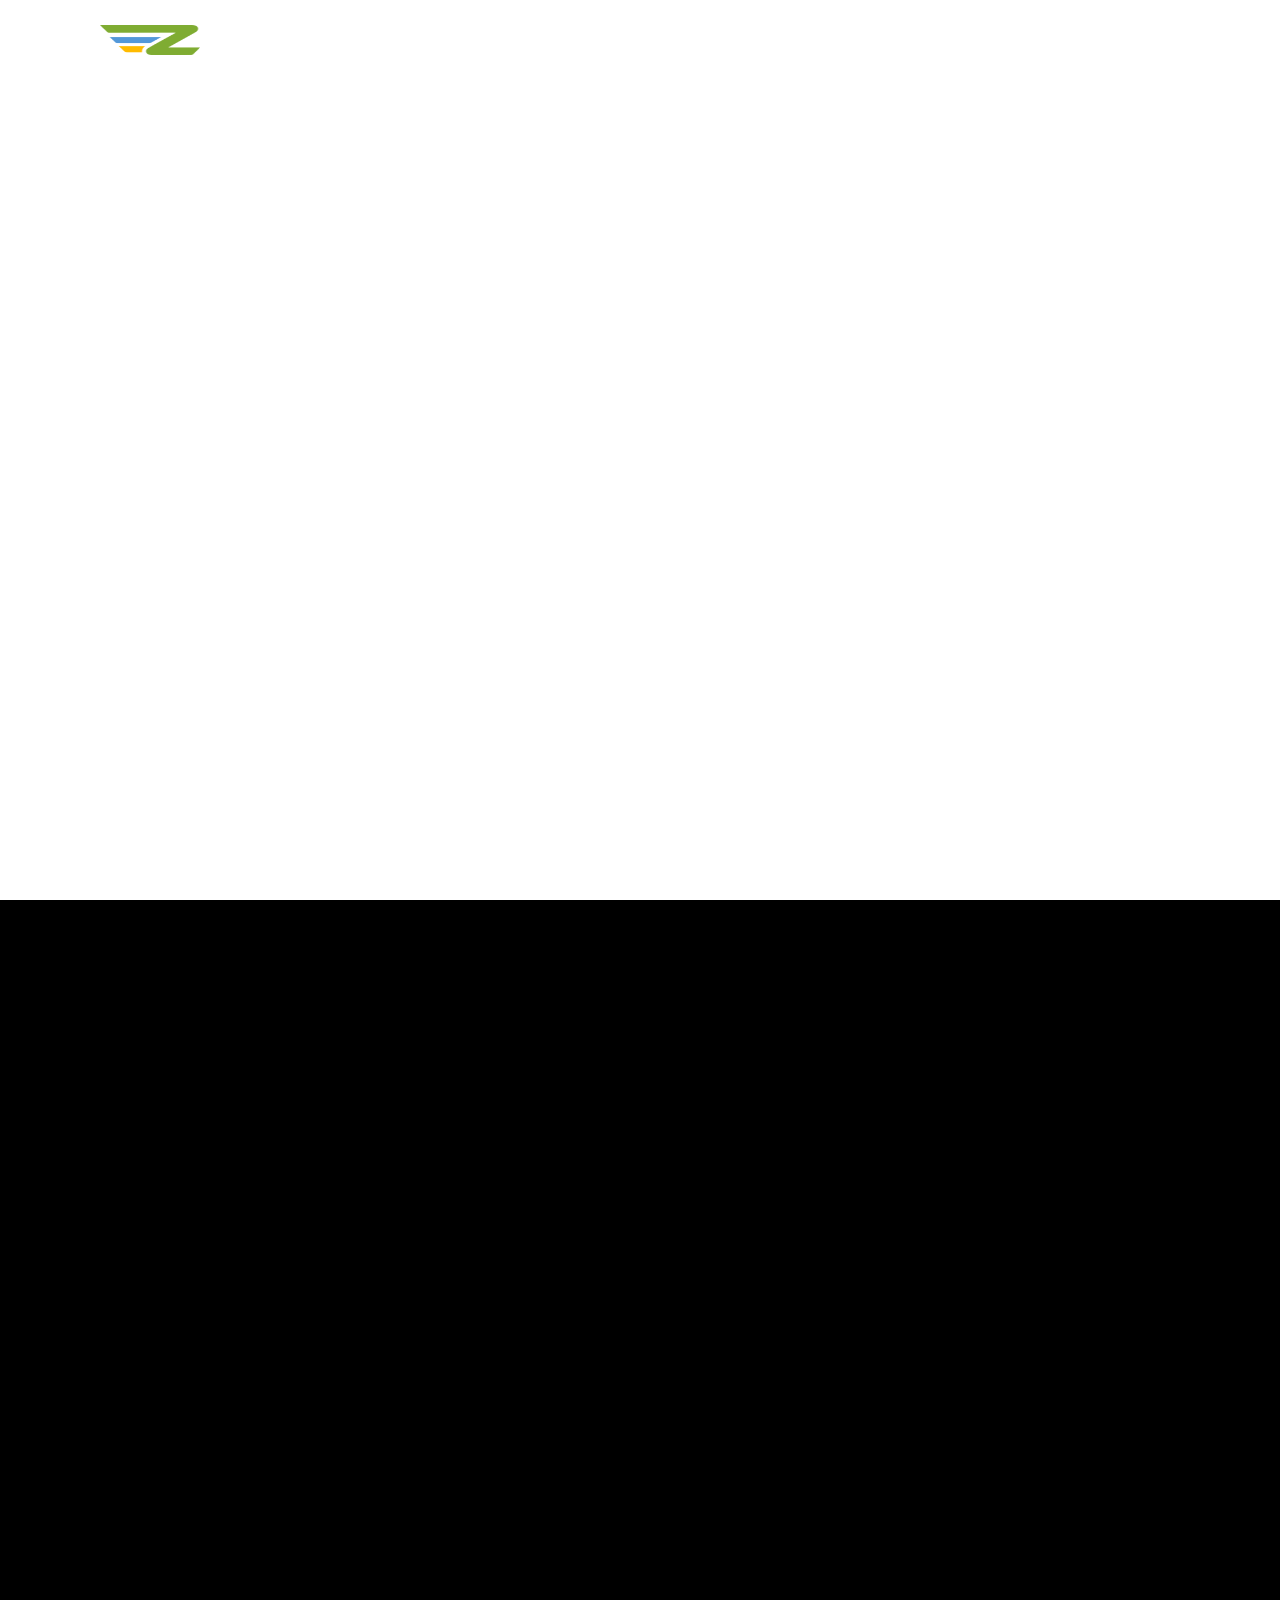
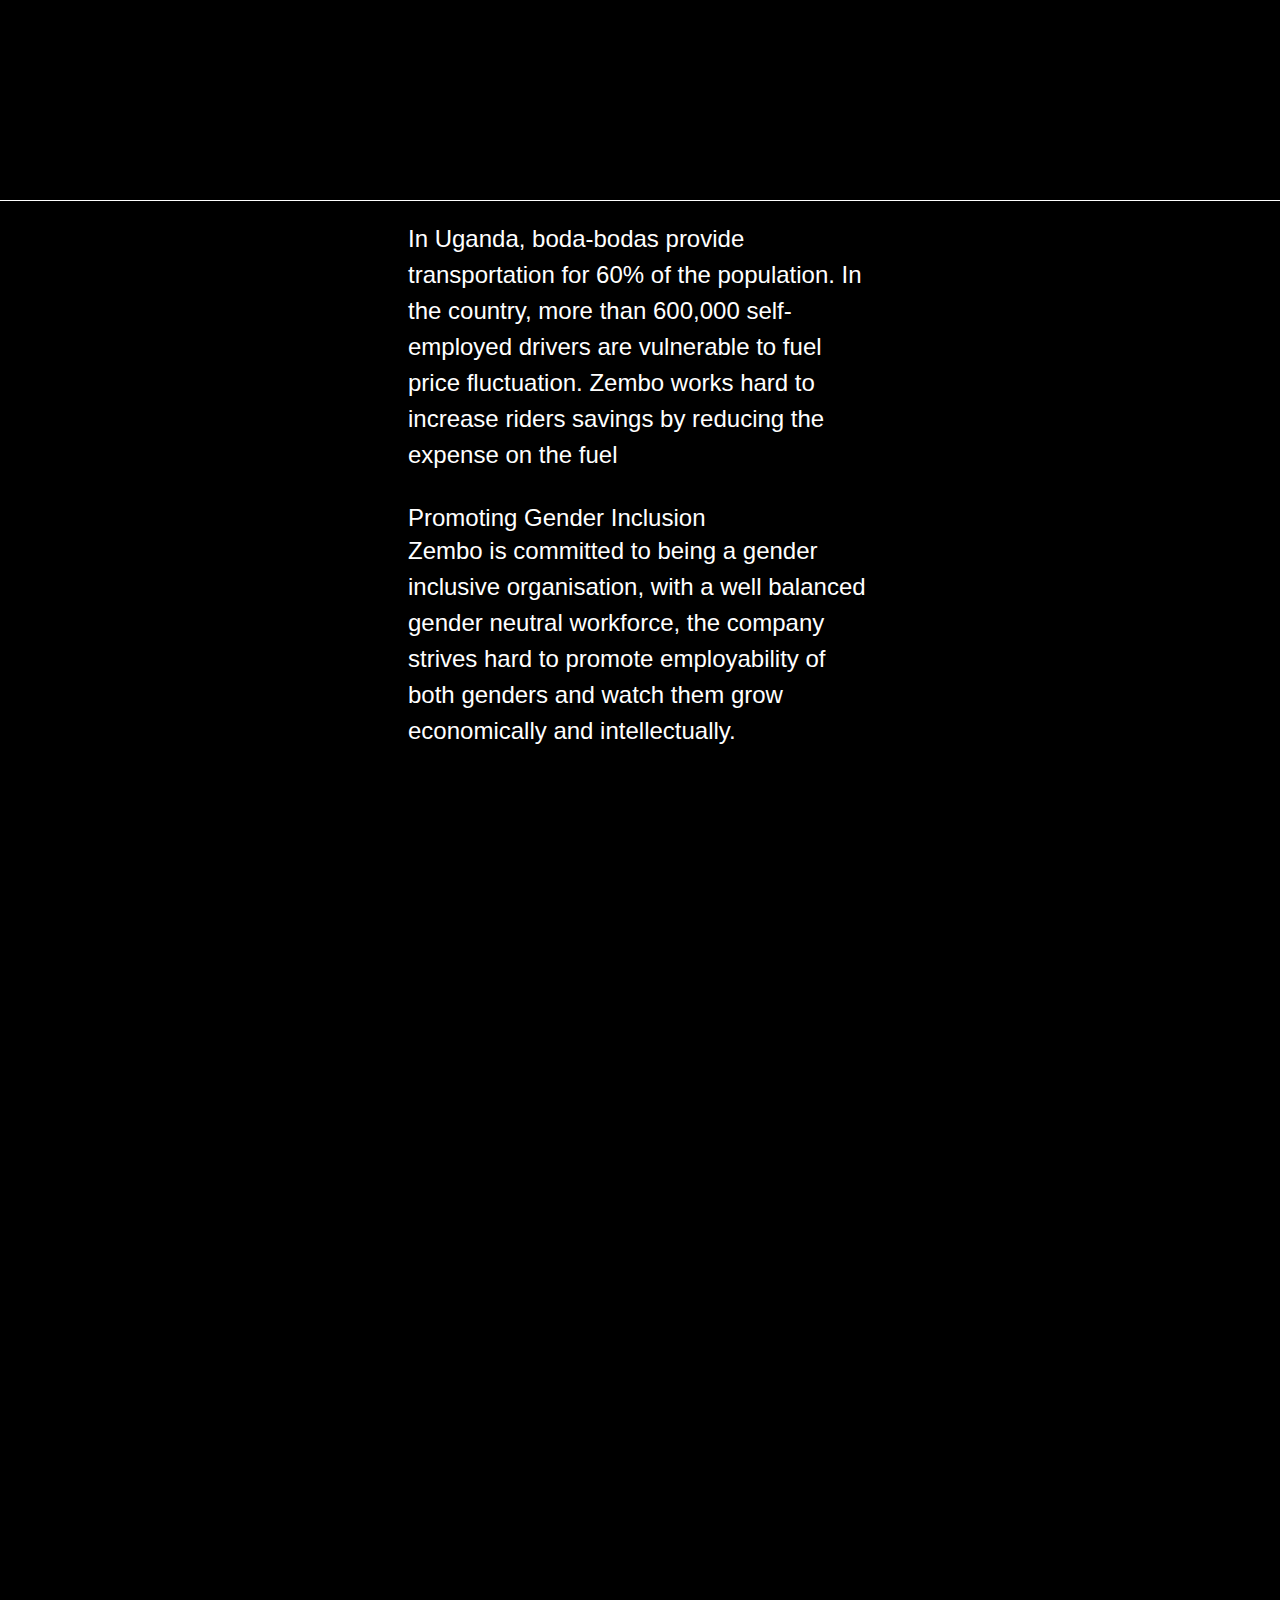
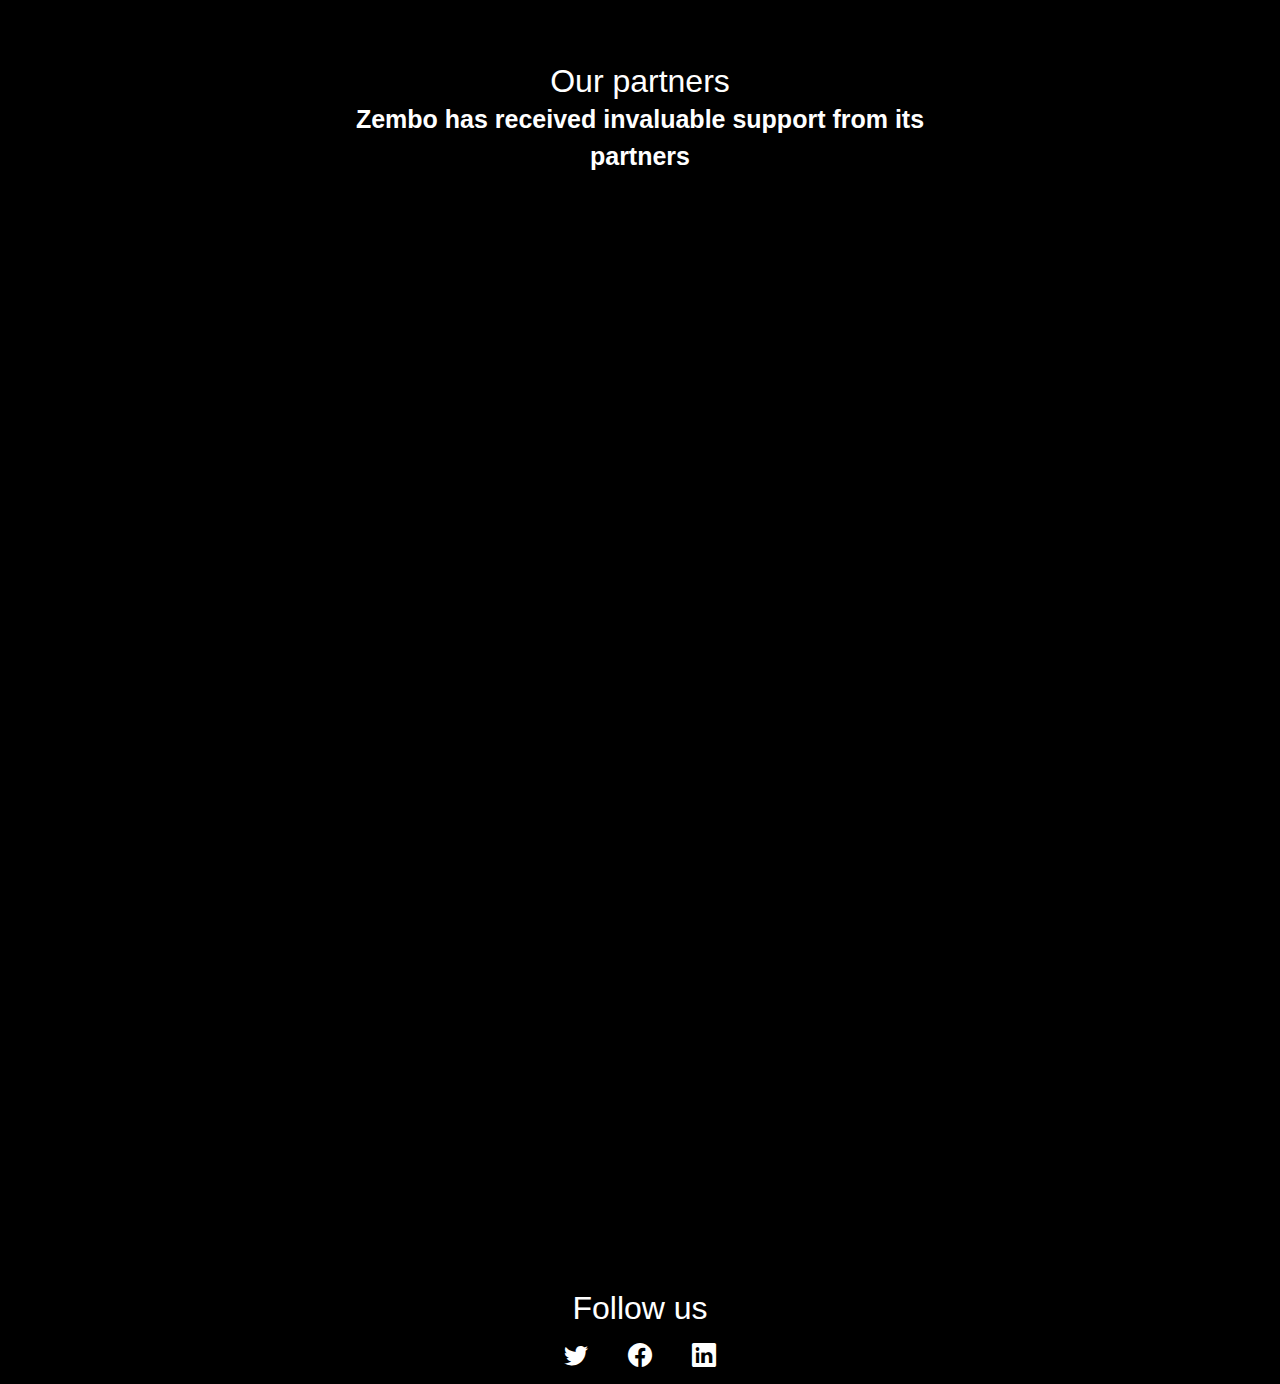
==== commit 5d500b12: "dfdf" ====
--- a/about.html
+++ b/about.html
@@ -71,7 +71,7 @@
             <div class="nav__burger-line nav__burger-line--mid"></div>
             <div class="nav__burger-line nav__burger-line--bot"></div>
           </div>
-        </div> 
+        </div>
         <div
         style="
           -webkit-transform: translate3d(100%, 0, 0) scale3d(1, 1, 1) rotateX(0)
--- a/assets/css/style.css
+++ b/assets/css/style.css
@@ -2049,7 +2049,7 @@
 }
 
 .hero-about {
-  height: 150vh;
+  height: 100vh;
   background-image: url("https://res.cloudinary.com/dj8ezastp/image/upload/v1694508848/WhatsApp_Image_2023-09-12_at_11.22.24_aypgnj.jpg");
 }
 
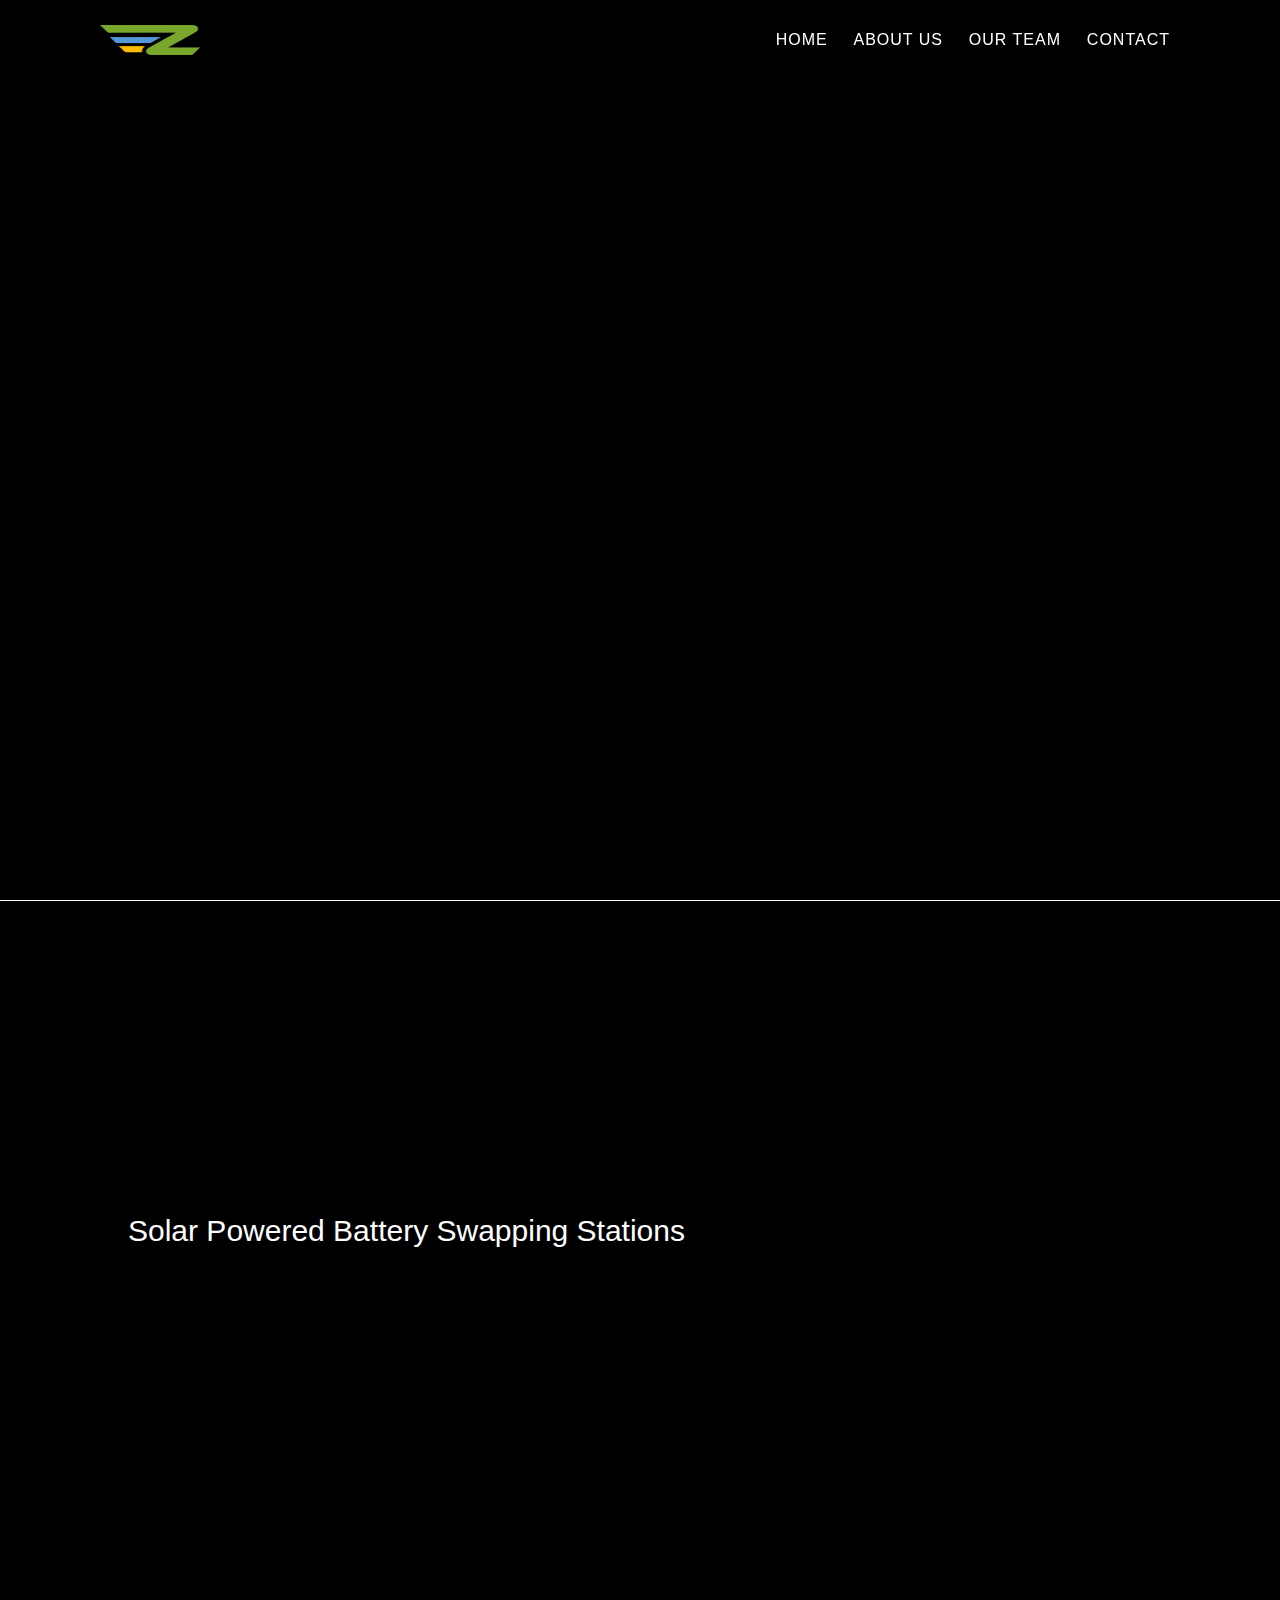
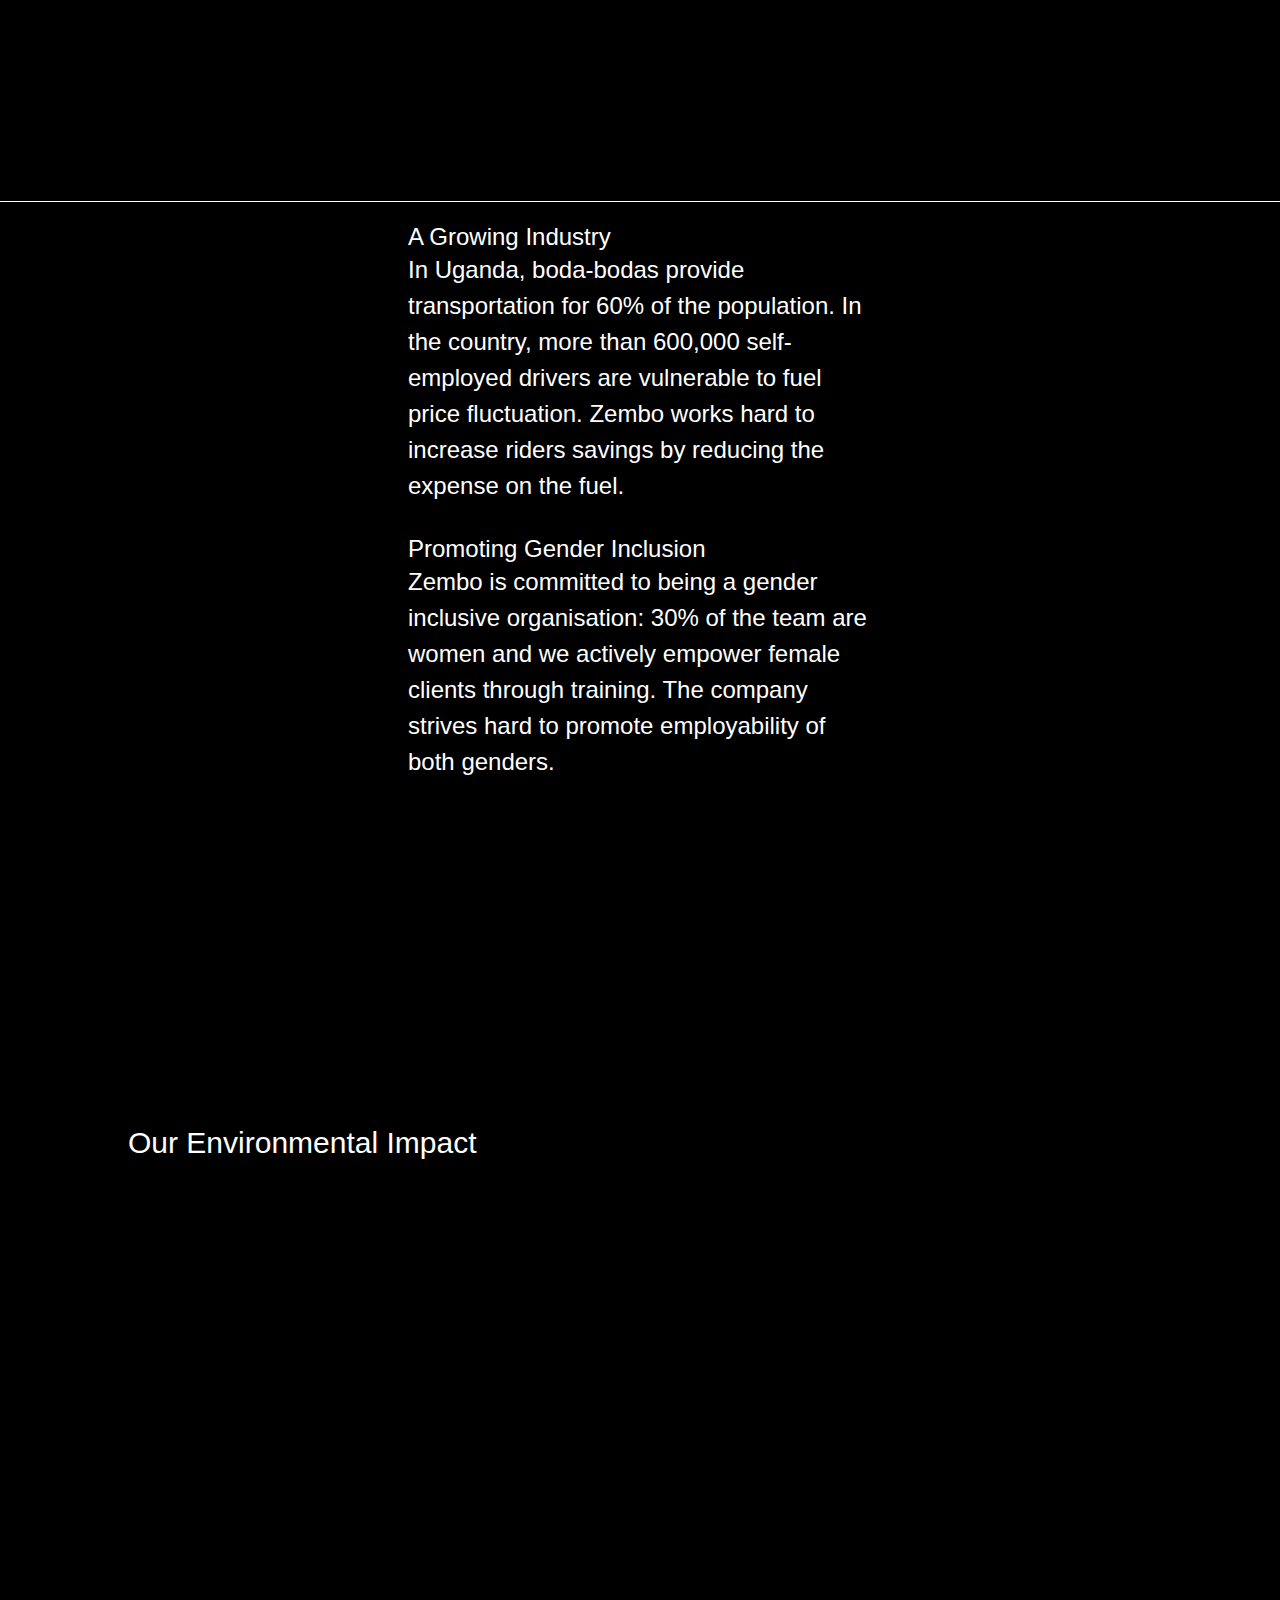
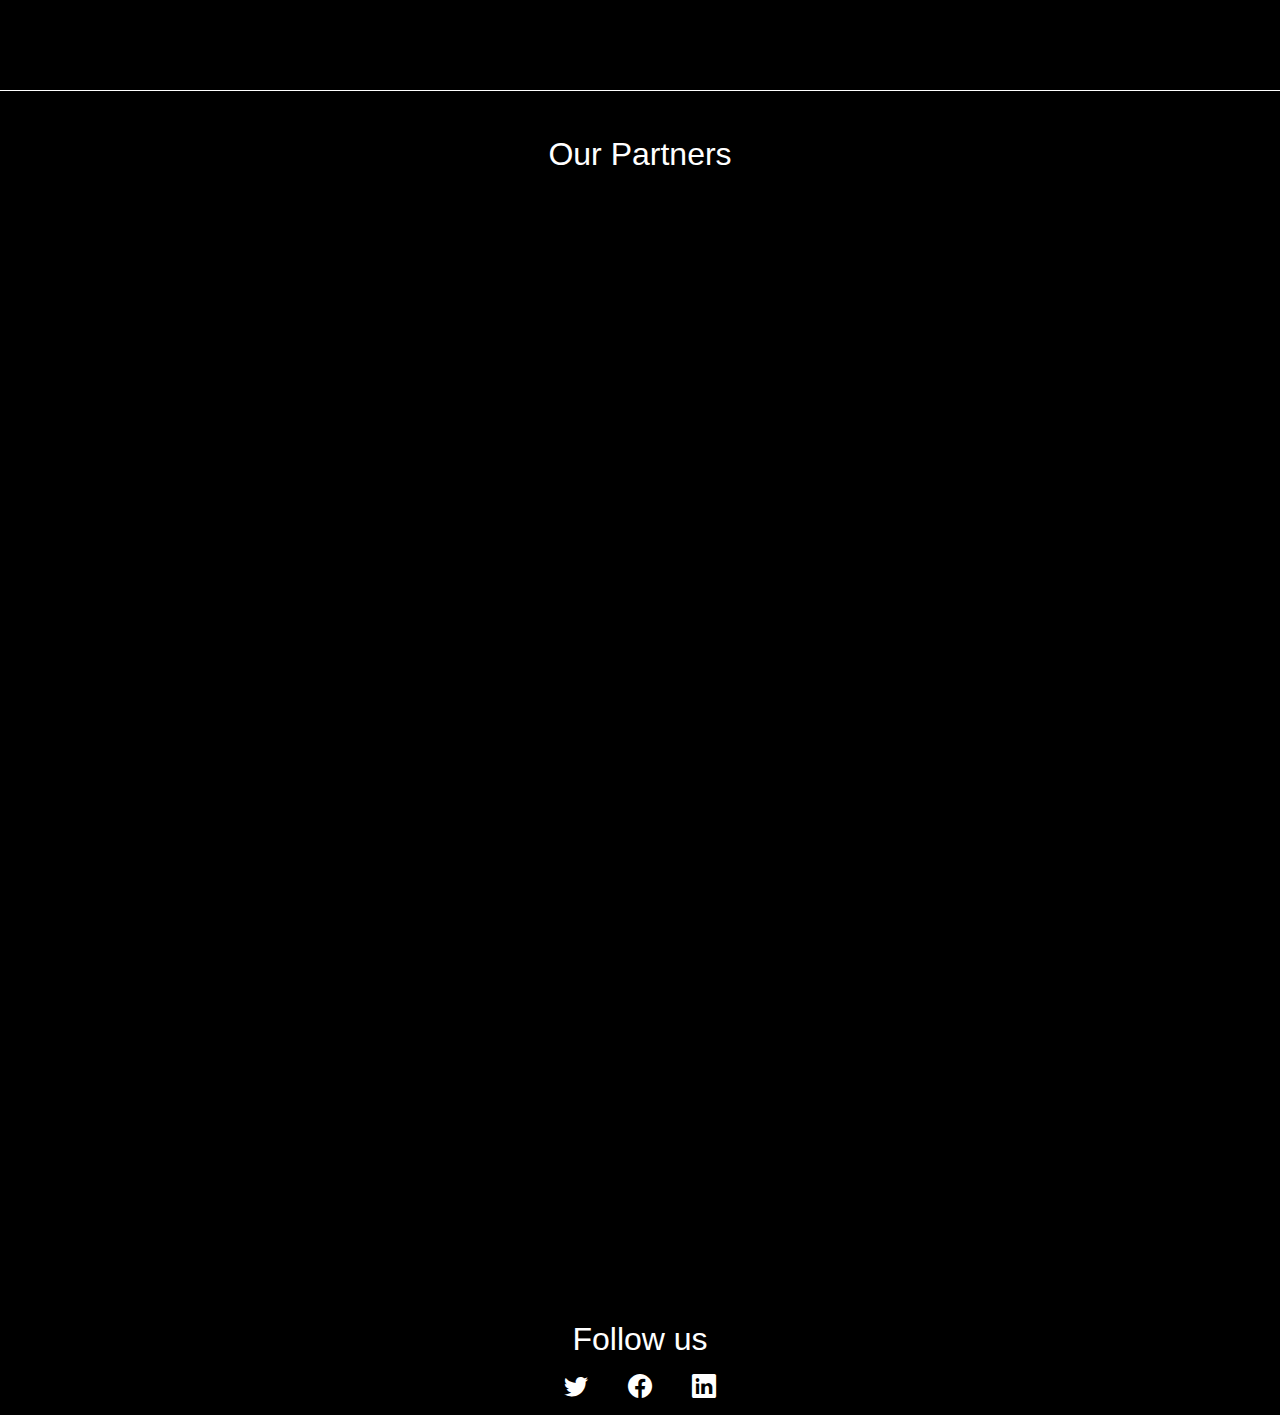
==== commit 1239d61a: "check" ====
--- a/about.html
+++ b/about.html
@@ -91,53 +91,138 @@
         <a href="./contact.html" class="side-nav__link">Contact</a>
       </div>
       </header>
-    <section class="hero-about" style="
-    background-size: cover; background-repeat:no-repeat;
-    background-image: url(https://res.cloudinary.com/dj8ezastp/image/upload//c_thumb,w_1600,h_900,g_auto/v1694508848/WhatsApp_Image_2023-09-12_at_11.22.24_aypgnj.jpg);
-    ">
-      <div class="hero-flex">
-        <div style="opacity: 0; display: none" class="hero-dark-screen"></div>
-        <div class="hero-flex__item hero-flex__item-mid">
-          <h1
-            data-w-id="4dbe4f17-96b6-895c-3148-14cc6da545ea"
-            style="
-              opacity: 0;
-              -webkit-transform: translate3d(0, 30%, 0) scale3d(1, 1, 1)
-                rotateX(0) rotateY(0) rotateZ(0) skew(0, 0);
-              -moz-transform: translate3d(0, 30%, 0) scale3d(1, 1, 1) rotateX(0)
-                rotateY(0) rotateZ(0) skew(0, 0);
-              -ms-transform: translate3d(0, 30%, 0) scale3d(1, 1, 1) rotateX(0)
-                rotateY(0) rotateZ(0) skew(0, 0);
-              transform: translate3d(0, 30%, 0) scale3d(1, 1, 1) rotateX(0)
-                rotateY(0) rotateZ(0) skew(0, 0);
-              font-size: 72px;
-            "
-            class="hero-grid__heading"
-          >
-            About Zembo
-          </h1>
-          <div
-            data-w-id="4dbe4f17-96b6-895c-3148-14cc6da545ec"
-            style="
-              opacity: 0;
-              -webkit-transform: translate3d(0, 30%, 0) scale3d(1, 1, 1)
-                rotateX(0) rotateY(0) rotateZ(0) skew(0, 0);
-              -moz-transform: translate3d(0, 30%, 0) scale3d(1, 1, 1) rotateX(0)
-                rotateY(0) rotateZ(0) skew(0, 0);
-              -ms-transform: translate3d(0, 30%, 0) scale3d(1, 1, 1) rotateX(0)
-                rotateY(0) rotateZ(0) skew(0, 0);
-              transform: translate3d(0, 30%, 0) scale3d(1, 1, 1) rotateX(0)
-                rotateY(0) rotateZ(0) skew(0, 0);
-              font-size: 32px; font-weight: bold;
-            "
-            class="hero-grid__subheading" 
-          >
-            Working hard to reduce carbon emissions of the transport industry
+      <div class= "ludicrous"style="display: inline-block; width: 100%; position: relative;margin-bottom:-5px">
+        <div style=" width: 100%;
+        height: 100vh;
+        background: url(https://res.cloudinary.com/dj8ezastp/image/upload//c_thumb,w_1600,h_900,g_auto/v1694508848/WhatsApp_Image_2023-09-12_at_11.22.24_aypgnj.jpg);
+        background-repeat: no-repeat;
+        background-size: cover;-webkit-filter: brightness(40%);
+        filter: brightness(40%);"></div>
+        <h1 style="position: absolute;
+        top: 10%; left:30%;right:30%;
+         color: white;font-size: 72px;"><div class="hero-flex__item hero-flex__item-mid">
+            <h1
+              data-w-id="4dbe4f17-96b6-895c-3148-14cc6da545ea"
+              style="
+                opacity: 0;
+                -webkit-transform: translate3d(0, 30%, 0) scale3d(1, 1, 1)
+                  rotateX(0) rotateY(0) rotateZ(0) skew(0, 0);
+                -moz-transform: translate3d(0, 30%, 0) scale3d(1, 1, 1) rotateX(0)
+                  rotateY(0) rotateZ(0) skew(0, 0);
+                -ms-transform: translate3d(0, 30%, 0) scale3d(1, 1, 1) rotateX(0)
+                  rotateY(0) rotateZ(0) skew(0, 0);
+                transform: translate3d(0, 30%, 0) scale3d(1, 1, 1) rotateX(0)
+                  rotateY(0) rotateZ(0) skew(0, 0);
+                font-size: 72px;
+              "
+              class="hero-grid__heading"
+            >
+              About Us
+            </h1>
+            <div
+              data-w-id="4dbe4f17-96b6-895c-3148-14cc6da545ec"
+              style="
+                opacity: 0;
+                -webkit-transform: translate3d(0, 30%, 0) scale3d(1, 1, 1)
+                  rotateX(0) rotateY(0) rotateZ(0) skew(0, 0);
+                -moz-transform: translate3d(0, 30%, 0) scale3d(1, 1, 1) rotateX(0)
+                  rotateY(0) rotateZ(0) skew(0, 0);
+                -ms-transform: translate3d(0, 30%, 0) scale3d(1, 1, 1) rotateX(0)
+                  rotateY(0) rotateZ(0) skew(0, 0);
+                transform: translate3d(0, 30%, 0) scale3d(1, 1, 1) rotateX(0)
+                  rotateY(0) rotateZ(0) skew(0, 0);
+                font-size: 32px;
+              "
+              class="hero-grid__subheading"
+            >
+              Working hard to reduce the carbon emissions of the transport industry
+            </div>
+          </div>
+      </h1>
+      
+        
+      </div>
+     <!-- <section class="hero-about" style="margin-bottom: 0px;">
+        <div style="opacity: 0; " class="hero-dark-screen"></div>
+        <div class="hero-flex">
+          <div style="opacity: 0; " class="hero-dark-screen"></div>
+          <div class="hero-flex__item hero-flex__item-mid">
+            <h1
+              data-w-id="4dbe4f17-96b6-895c-3148-14cc6da545ea"
+              style="
+                opacity: 0;
+                -webkit-transform: translate3d(0, 30%, 0) scale3d(1, 1, 1)
+                  rotateX(0) rotateY(0) rotateZ(0) skew(0, 0);
+                -moz-transform: translate3d(0, 30%, 0) scale3d(1, 1, 1) rotateX(0)
+                  rotateY(0) rotateZ(0) skew(0, 0);
+                -ms-transform: translate3d(0, 30%, 0) scale3d(1, 1, 1) rotateX(0)
+                  rotateY(0) rotateZ(0) skew(0, 0);
+                transform: translate3d(0, 30%, 0) scale3d(1, 1, 1) rotateX(0)
+                  rotateY(0) rotateZ(0) skew(0, 0);
+                font-size: 72px;
+              "
+              class="hero-grid__heading"
+            >
+              Zembo
+            </h1>
+            <div
+              data-w-id="4dbe4f17-96b6-895c-3148-14cc6da545ec"
+              style="
+                opacity: 0;
+                -webkit-transform: translate3d(0, 30%, 0) scale3d(1, 1, 1)
+                  rotateX(0) rotateY(0) rotateZ(0) skew(0, 0);
+                -moz-transform: translate3d(0, 30%, 0) scale3d(1, 1, 1) rotateX(0)
+                  rotateY(0) rotateZ(0) skew(0, 0);
+                -ms-transform: translate3d(0, 30%, 0) scale3d(1, 1, 1) rotateX(0)
+                  rotateY(0) rotateZ(0) skew(0, 0);
+                transform: translate3d(0, 30%, 0) scale3d(1, 1, 1) rotateX(0)
+                  rotateY(0) rotateZ(0) skew(0, 0);
+                font-size: 32px;
+              "
+              class="hero-grid__subheading"
+            >
+              Uganda's E-mobility Solutions Company
+            </div>
           </div>
         </div>
-      </div>
-    </section>
-    <div class= "ludicrous"style="display: inline-block; width: 100%; position: relative;margin-bottom:-5px ">
+      </section>-->
+      <div class= "ludicrous"style="display: inline-block; width: 100%; position: relative;margin-bottom:-5px">
+        <div style=" width: 100%;
+        height: 100vh;
+        background: url(https://res.cloudinary.com/dj8ezastp/image/upload/v1694246396/zembo_m8o2ps.jpg);
+        background-repeat: no-repeat;
+        background-size: cover;
+        filter: brightness(50%);"></div>
+        <h3 style="position: absolute;
+        top: 50%; left:40%;
+        transform: translate(-50%,-50%); color: white;font-size: 30px; ">Solar Powered Battery Swapping Stations
+          <p
+          data-w-id="e7fb0b79-68fc-2064-1be9-d759c43a1e09"
+          style="
+            opacity: 0;
+            -webkit-transform: translate3d(0, 30%, 0) scale3d(1, 1, 1)
+              rotateX(0) rotateY(0) rotateZ(0) skew(0, 0);
+            -moz-transform: translate3d(0, 30%, 0) scale3d(1, 1, 1) rotateX(0)
+              rotateY(0) rotateZ(0) skew(0, 0);
+            -ms-transform: translate3d(0, 30%, 0) scale3d(1, 1, 1) rotateX(0)
+              rotateY(0) rotateZ(0) skew(0, 0);
+            transform: translate3d(0, 30%, 0) scale3d(1, 1, 1) rotateX(0)
+              rotateY(0) rotateZ(0) skew(0, 0); font-size: 30px;
+          "
+          
+        >
+        Zembo is leading the African transition to electric mobility. Based
+        in Kampala, Uganda, we provide affordable (PayGo) electric
+        two-wheelers to low-income motorcycle-taxi drivers, most known
+        locally as “boda-boda ”drivers. We offer a battery swapping service
+        to our clients, enabling to swap within minutes at any of our
+        stations. 
+        
+      </h3>
+        
+      </div>
+      
+    <!--<div class= "ludicrous"style="display: inline-block; width: 100%; position: relative;margin-bottom:-5px ">
       <div style=" width: 100%;
       height: 100vh;
       background: url(https://res.cloudinary.com/dj8ezastp/image/upload/v1694246396/zembo_m8o2ps.jpg);
@@ -145,8 +230,8 @@
       background-size: cover;
       filter:brightness(50%);"></div>
       <h3 style="position: absolute;
-      top: 50%; left:40%; right:20%;width: 100%;
-      transform: translate(-50%,-50%);">
+      top: 50%; left:40%; right:40%;width: 100%;
+      transform: translate(-50%,-50%);">Solar Powered Battery Swapping Station
         <p
         data-w-id="e7fb0b79-68fc-2064-1be9-d759c43a1e09"
         style="
@@ -174,7 +259,7 @@
       
     </h3>
       
-    </div> 
+    </div> -->
      <div class="zoom-container">
         <div id="ludicrous">
           <img
@@ -185,12 +270,12 @@
         <div class="specs__txt">
         <div class="specs__info">
           <h3>
-          
+           A Growing Industry
           <p class="paragraph__animated">
             In Uganda, boda-bodas provide transportation for 60% of the
             population. In the country, more than 600,000 self-employed drivers
             are vulnerable to fuel price fluctuation. Zembo works hard to increase 
-            riders savings by reducing the expense on the fuel
+            riders savings by reducing the expense on the fuel.
           </p>
         </h3>
           </div>
@@ -203,9 +288,9 @@
             
                Promoting Gender Inclusion
                 <p class="paragraph__animated">
-                 Zembo is committed to being a gender inclusive organisation,
-                 with a well balanced gender neutral workforce, the company strives 
-                 hard to promote employability of both genders and watch them grow economically and intellectually.
+                 Zembo is committed to being a gender inclusive organisation:
+                 30% of the team are women and we actively empower female clients through training. The company strives 
+                 hard to promote employability of both genders.
                 </p>
           </h3>
             </div>
@@ -219,8 +304,42 @@
         </div>
         
       </div>
+      <div class= "ludicrous"style="display: inline-block; width: 100%; position: relative;margin-bottom:-5px">
+        <div style=" width: 100%;
+        height: 100vh;
+        background: url(https://res.cloudinary.com/dj8ezastp/image/upload/v1695125125/bikes_dgrmmz.jpg);
+        background-repeat: no-repeat;
+        background-size: cover;
+        filter: brightness(50%);"></div>
+        <h3 style="position: absolute;
+        top: 50%; left:40%;
+        transform: translate(-50%,-50%); color: white;font-size: 30px; ">Our Environmental Impact
+          <p
+          data-w-id="e7fb0b79-68fc-2064-1be9-d759c43a1e09"
+          style="
+            opacity: 0;
+            -webkit-transform: translate3d(0, 30%, 0) scale3d(1, 1, 1)
+              rotateX(0) rotateY(0) rotateZ(0) skew(0, 0);
+            -moz-transform: translate3d(0, 30%, 0) scale3d(1, 1, 1) rotateX(0)
+              rotateY(0) rotateZ(0) skew(0, 0);
+            -ms-transform: translate3d(0, 30%, 0) scale3d(1, 1, 1) rotateX(0)
+              rotateY(0) rotateZ(0) skew(0, 0);
+            transform: translate3d(0, 30%, 0) scale3d(1, 1, 1) rotateX(0)
+              rotateY(0) rotateZ(0) skew(0, 0); font-size: 30px;
+          "
+          
+        >
+       
+        100 million tonnes of CO2 would be saved each year if all boda-bodas in the country were electric.
+         
+       With huge amounts of carbon being emitted into the environment,
+       Zembo utilises solar power to create energy and in turn works hard to reducing
+       these emissions to zero.
+      </h3>
+        
+      </div>
   
-    <div class= "ludicrous"style="display: inline-block; width: 100%; position: relative;margin-bottom:-5px">
+   <!--<div class= "ludicrous"style="display: inline-block; width: 100%; position: relative;margin-bottom:-5px">
       <div style=" width: 100%;
       height: 100vh;
       background: url(https://res.cloudinary.com/dj8ezastp/image/upload/v1695125125/bikes_dgrmmz.jpg);
@@ -229,7 +348,7 @@
       filter:brightness(50%);"></div>
      <h3 style="position: absolute;
      top: 50%; left:40%; right:20%;width: 100%;
-     transform: translate(-50%,-50%);">
+     transform: translate(-50%,-50%);">Our Environmental Impact
        <p
        data-w-id="e7fb0b79-68fc-2064-1be9-d759c43a1e09"
        style="
@@ -245,7 +364,7 @@
        "
        class="paragraph__animated"
      >
-     Our Environmental Impact<br>
+     <br>
             1,000,000
             <br>  
            Tonnes of CO2 saved each year if all boda-bodas were electric
@@ -253,7 +372,7 @@
             <br>
            With huge amounts of carbon being emitted into the environment,
            Zembo utilises solar power to create energy and in turn works hard to reducing
-           these emissions to zero
+           these emissions to zero.
      </p>
      
    </h3>
@@ -262,17 +381,13 @@
       
     </h3>
       
-    </div> 
+    </div> --> 
     <section class="interior">
       <div class="interior__headline">
         <div class="w-layout-grid showcase-grid contacts-zembo" >
           <h2>
-            Our partners
-          <p class="paragraph__animated" style="font-weight: bold; font-size:25px; margin-left: 25%; margin-right: 25%; align-self: center;" >
-            Zembo has received invaluable support from its partners
-          </p>
-
-          </h2>
+            Our Partners
+                   </h2>
             
               
         </div>
@@ -298,7 +413,7 @@
             rotateY(0) rotateZ(0) skew(0, 0);
         "
       >
-        Zembo in the media
+        Zembo Press
       </h2>
       
 
--- a/assets/css/style.css
+++ b/assets/css/style.css
@@ -2402,7 +2402,7 @@
 .nav__burger-line {
   width: 100%;
   height: 2px;
-  background-color: #fff;
+  background-color: black;
 }
 
 .side-nav {
@@ -2460,7 +2460,7 @@
   top: 0%;
   right: 0%;
   bottom: 0%;
-  background-color: rgba(0, 0, 0, 0.2);
+  background-color: rgba(0, 0, 0, 0);
 }
 
 .interior__img:hover {
@@ -2514,13 +2514,13 @@
 
 .slider-wide {
   z-index: 0;
-  min-height: 700px;
+  min-height: 750px;
   background-color: transparent;
 }
 
 .slider__img {
   width: 100%;
-  min-height: 580px;
+  min-height: 680px;
   background-image: url("https://d3e54v103j8qbb.cloudfront.net/img/background-image.svg");
   background-position: 50% 50%;
   background-size: cover;
@@ -2529,10 +2529,12 @@
 
 .slider__img.slider__img--1 {
   background-image: url("https://res.cloudinary.com/dj8ezastp/image/upload/v1694273303/zembin_hoe3k1.jpg");
+  min-height: 680px;
 }
 
 .slider__img.slider__img--2 {
-  background-image: url("https://res.cloudinary.com/dj8ezastp/image/upload/v1694330943/sales_cv6rdz.jpg");
+  background-image: url("https://res.cloudinary.com/dj8ezastp/image/upload/v1695378329/sales1_pfaqkt.jpg");
+  
 }
 
 .slider__img.slider__img--3 {
@@ -3937,7 +3939,7 @@
   }
 
   .slider-wide {
-    min-height: 500px;
+    min-height: 650px;
   }
 
   .slider__img {
@@ -4086,9 +4088,7 @@
     margin-top: 400px;
     padding-bottom: 0px;
   }
-  .showcase{
-    display: none;
-  }
+  
 
   .showcase-grid {
     width: 100%;
@@ -4459,8 +4459,11 @@
 }
 
 @media screen and (max-width: 767px) {
-  .headed{
-    display: none;
+  header.sticky{
+    background-color: rgb(32, 31, 31);
+    .nav__burger{
+      color: white;
+    }
   }
   .go_img,
   .ludicrous__img {
@@ -4473,6 +4476,7 @@
 
   .nav__burger {
     display: flex;
+    color: #000;
   }
   .nav {
     display: flex !important;
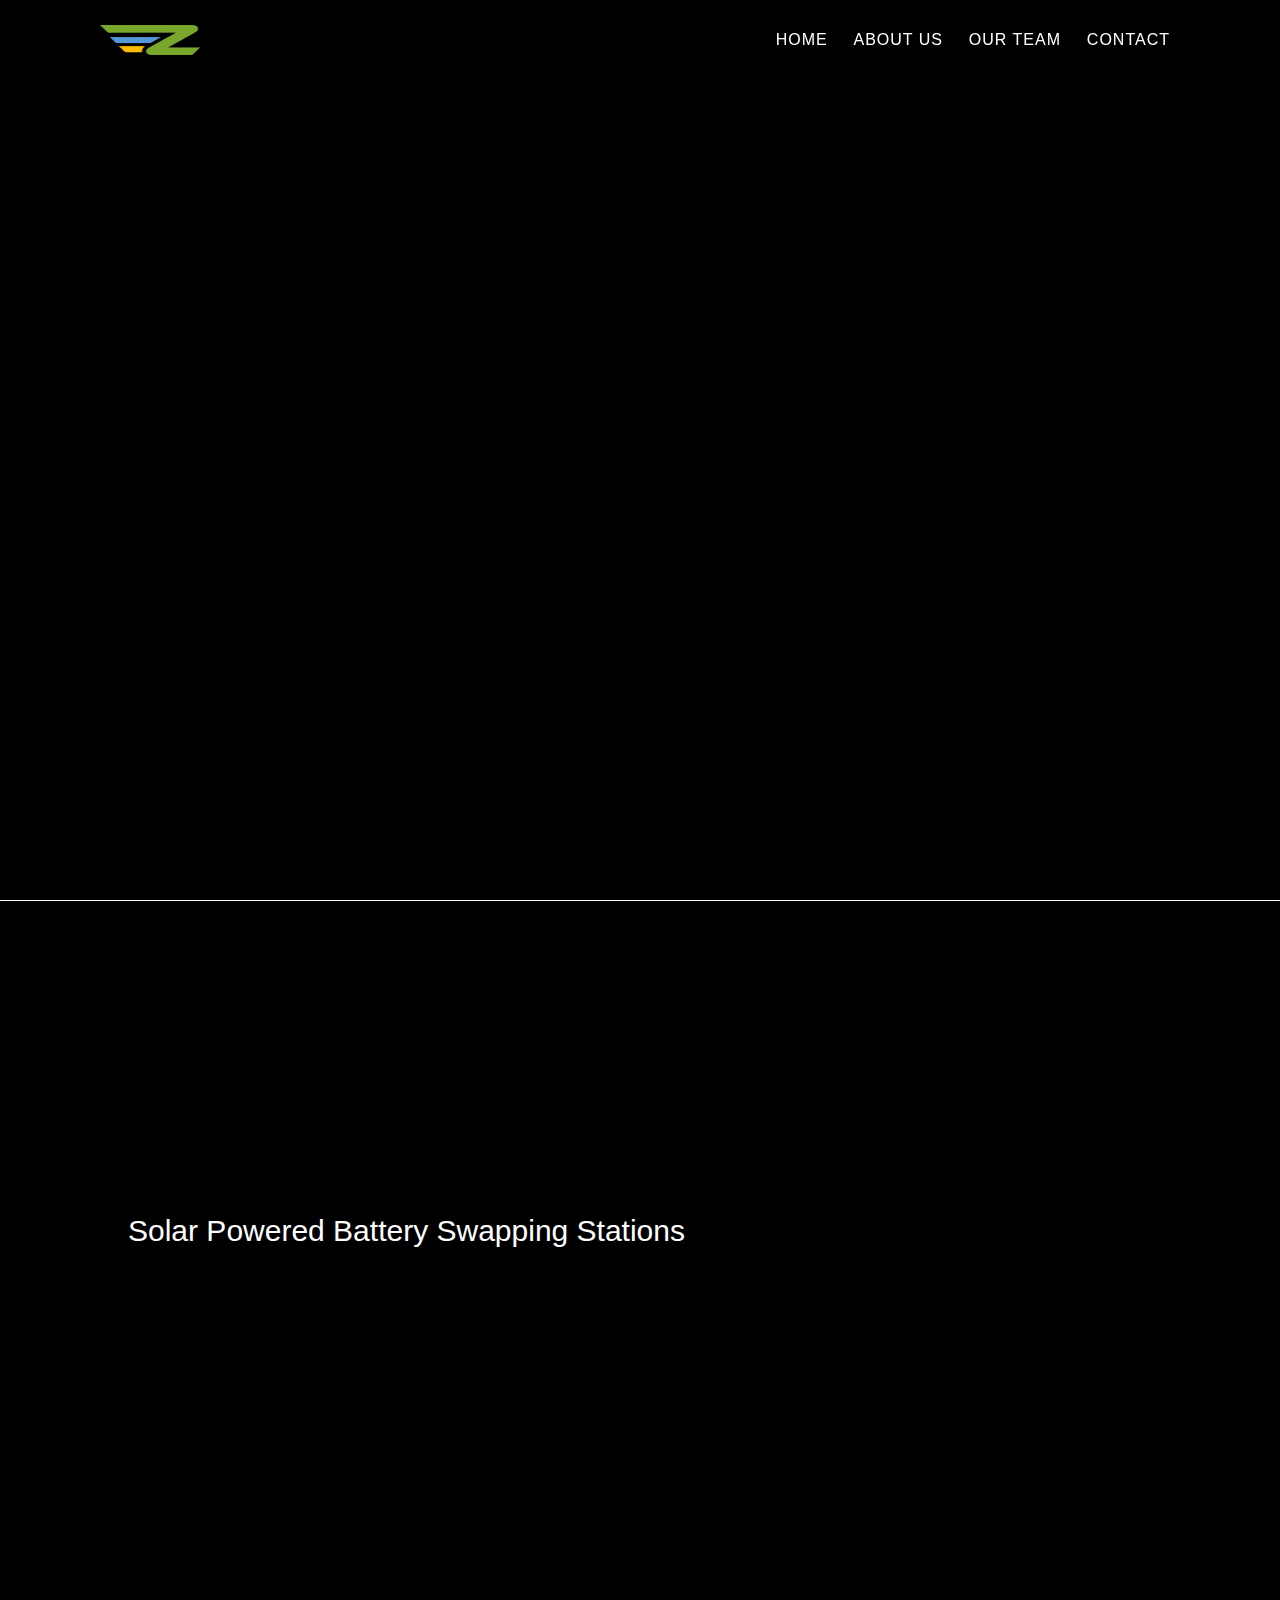
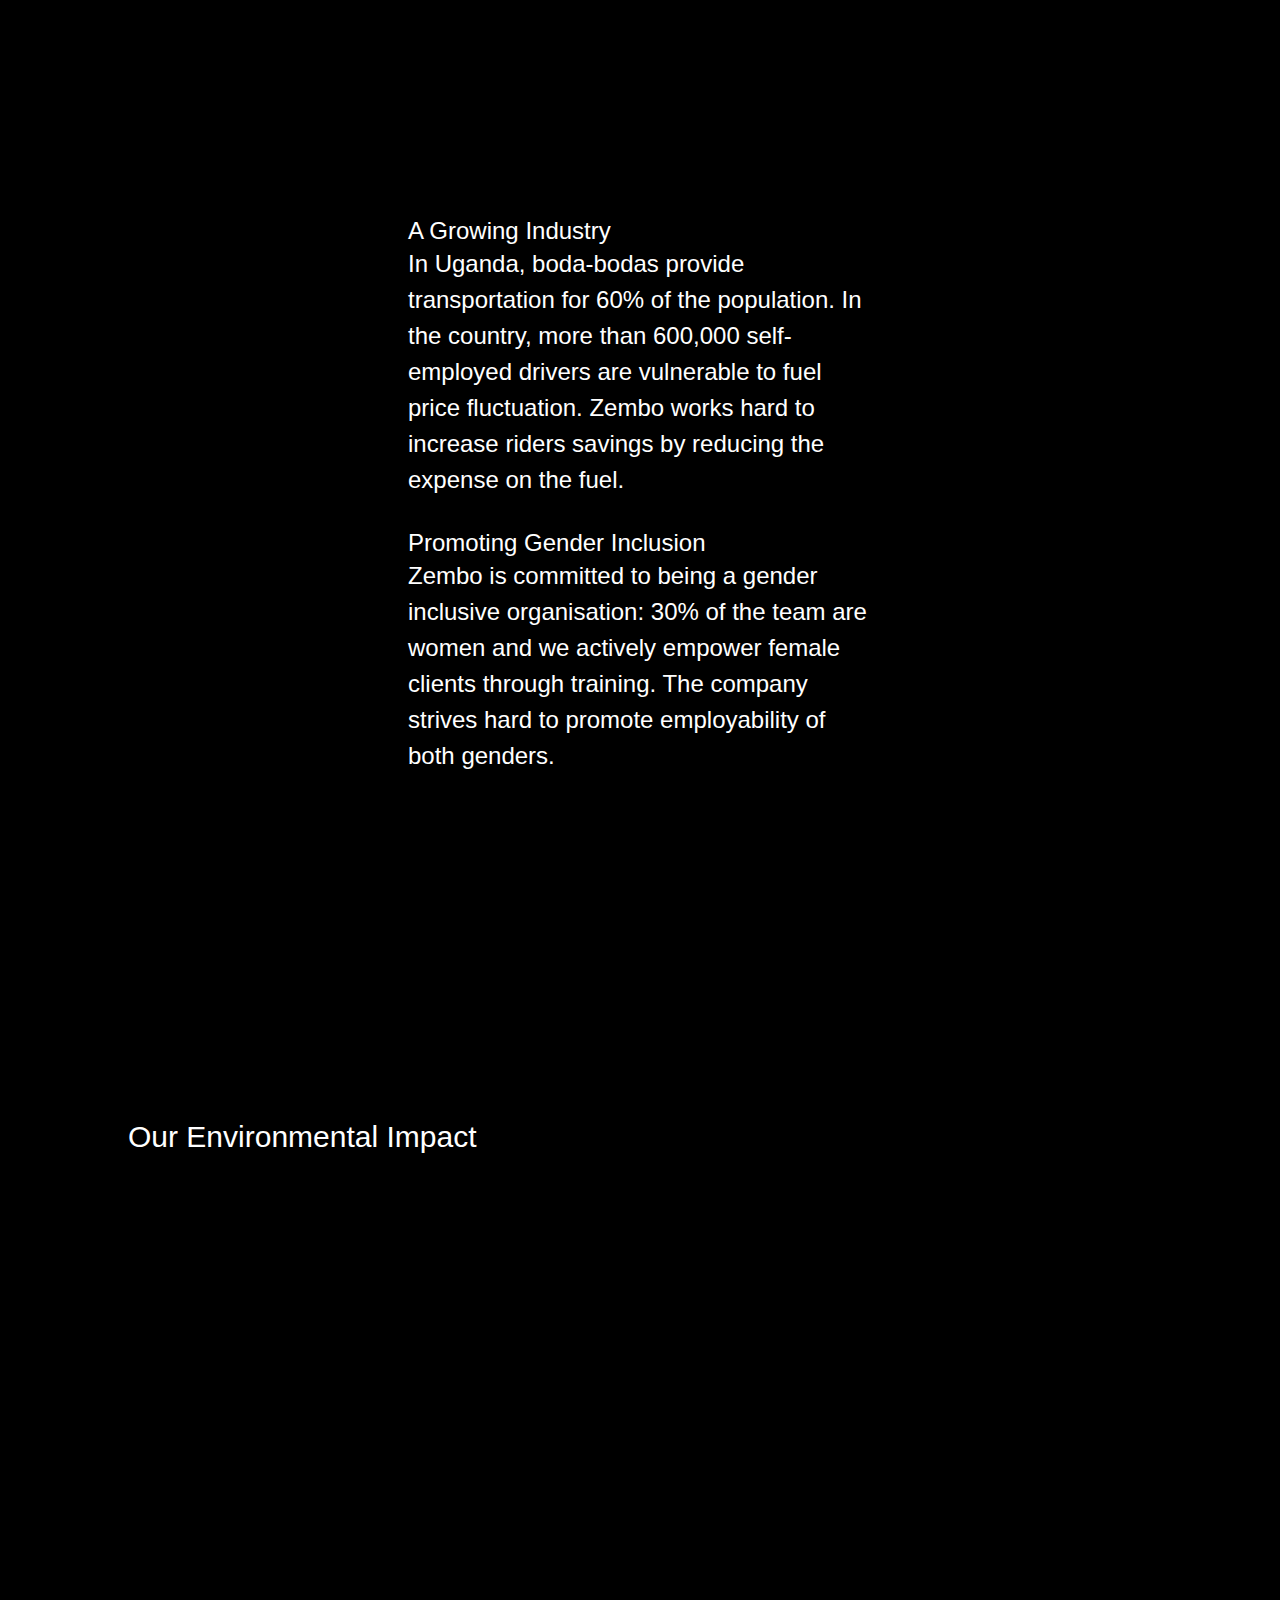
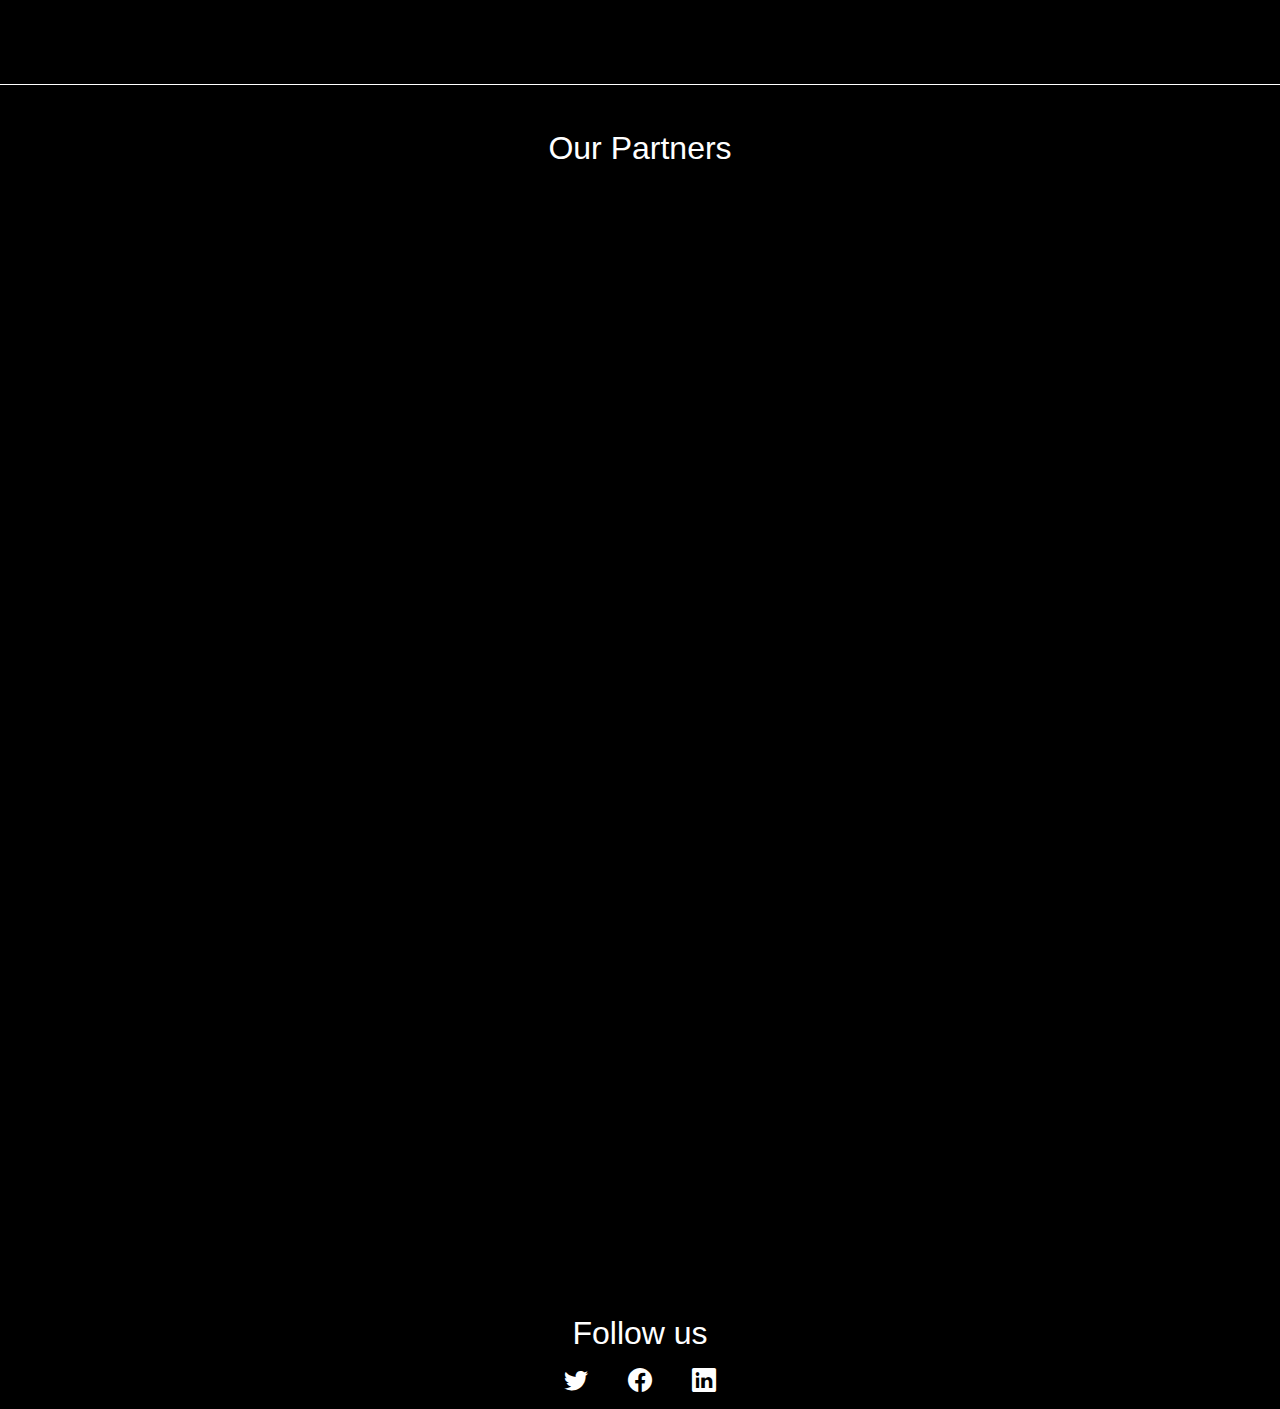
==== commit f1c8e2d5: "ds" ====
--- a/about.html
+++ b/about.html
@@ -186,14 +186,14 @@
           </div>
         </div>
       </section>-->
-      <div class= "ludicrous"style="display: inline-block; width: 100%; position: relative;margin-bottom:-5px">
+      <div class= "ludicrous"style=" width: 100%; position: relative;margin-bottom:-5px">
         <div style=" width: 100%;
         height: 100vh;
         background: url(https://res.cloudinary.com/dj8ezastp/image/upload/v1694246396/zembo_m8o2ps.jpg);
         background-repeat: no-repeat;
         background-size: cover;
         filter: brightness(50%);"></div>
-        <h3 style="position: absolute;
+        <h3 class="headere"style="position: absolute;
         top: 50%; left:40%;
         transform: translate(-50%,-50%); color: white;font-size: 30px; ">Solar Powered Battery Swapping Stations
           <p
@@ -261,7 +261,7 @@
       
     </div> -->
      <div class="zoom-container">
-        <div id="ludicrous">
+        <div class="ludicrous">
           <img
             src="https://res.cloudinary.com/dj8ezastp/image/upload/v1694247987/ffff_sfm3ft.jpg"
             alt=""
@@ -311,7 +311,7 @@
         background-repeat: no-repeat;
         background-size: cover;
         filter: brightness(50%);"></div>
-        <h3 style="position: absolute;
+        <h3 class="headere"style="position: absolute;
         top: 50%; left:40%;
         transform: translate(-50%,-50%); color: white;font-size: 30px; ">Our Environmental Impact
           <p
--- a/assets/css/style.css
+++ b/assets/css/style.css
@@ -4006,7 +4006,38 @@
     padding-right: 0rem;
     padding-left: 0rem;
   }
-
+  .w-layout-grid {
+    display: -ms-grid;
+    display: grid;
+    grid-auto-columns: 1fr;
+    -ms-grid-columns: 1fr 1fr;
+    grid-template-columns: 1fr 1fr;
+    -ms-grid-rows: auto auto;
+    grid-template-rows: auto auto;
+    grid-row-gap: 10px;
+    grid-column-gap: 10px;
+    width: 100%;
+  }
+  .headere{
+    width: 100%;
+    font-size: 20px;
+    margin-left: 13%;
+    margin-right: 5%;
+  }
+  .zoom-container {
+    width: 100%;
+    margin: 0 auto;
+    background: #000;
+    display: block;
+    
+  }
+  
+  .specs__txt {
+  
+    display: block;
+    width: 100%;
+  
+  }
   #background-video {
     display: none;
   }
@@ -4117,7 +4148,28 @@
   .tabs-imgs-wrapper {
     min-height: 160px;
   }
-
+  .ludicrous {
+    display: -webkit-box;
+    display: -webkit-flex;
+    display: -ms-flexbox;
+    display: flex;
+    /* min-height: 100vh; */
+    -webkit-box-orient: vertical;
+    -webkit-box-direction: normal;
+    -webkit-flex-direction: column;
+    -ms-flex-direction: column;
+    flex-direction: column;
+    -webkit-box-pack: start;
+    -webkit-justify-content: flex-start;
+    -ms-flex-pack: start;
+    justify-content: flex-start;
+    -webkit-box-align: center;
+    -webkit-align-items: center;
+    -ms-flex-align: center;
+    align-items: center;
+    background-color: #000;
+    color: #fff;
+  }
   .powertrain-subgrid {
     grid-column-gap: 1rem;
     grid-row-gap: 1rem;
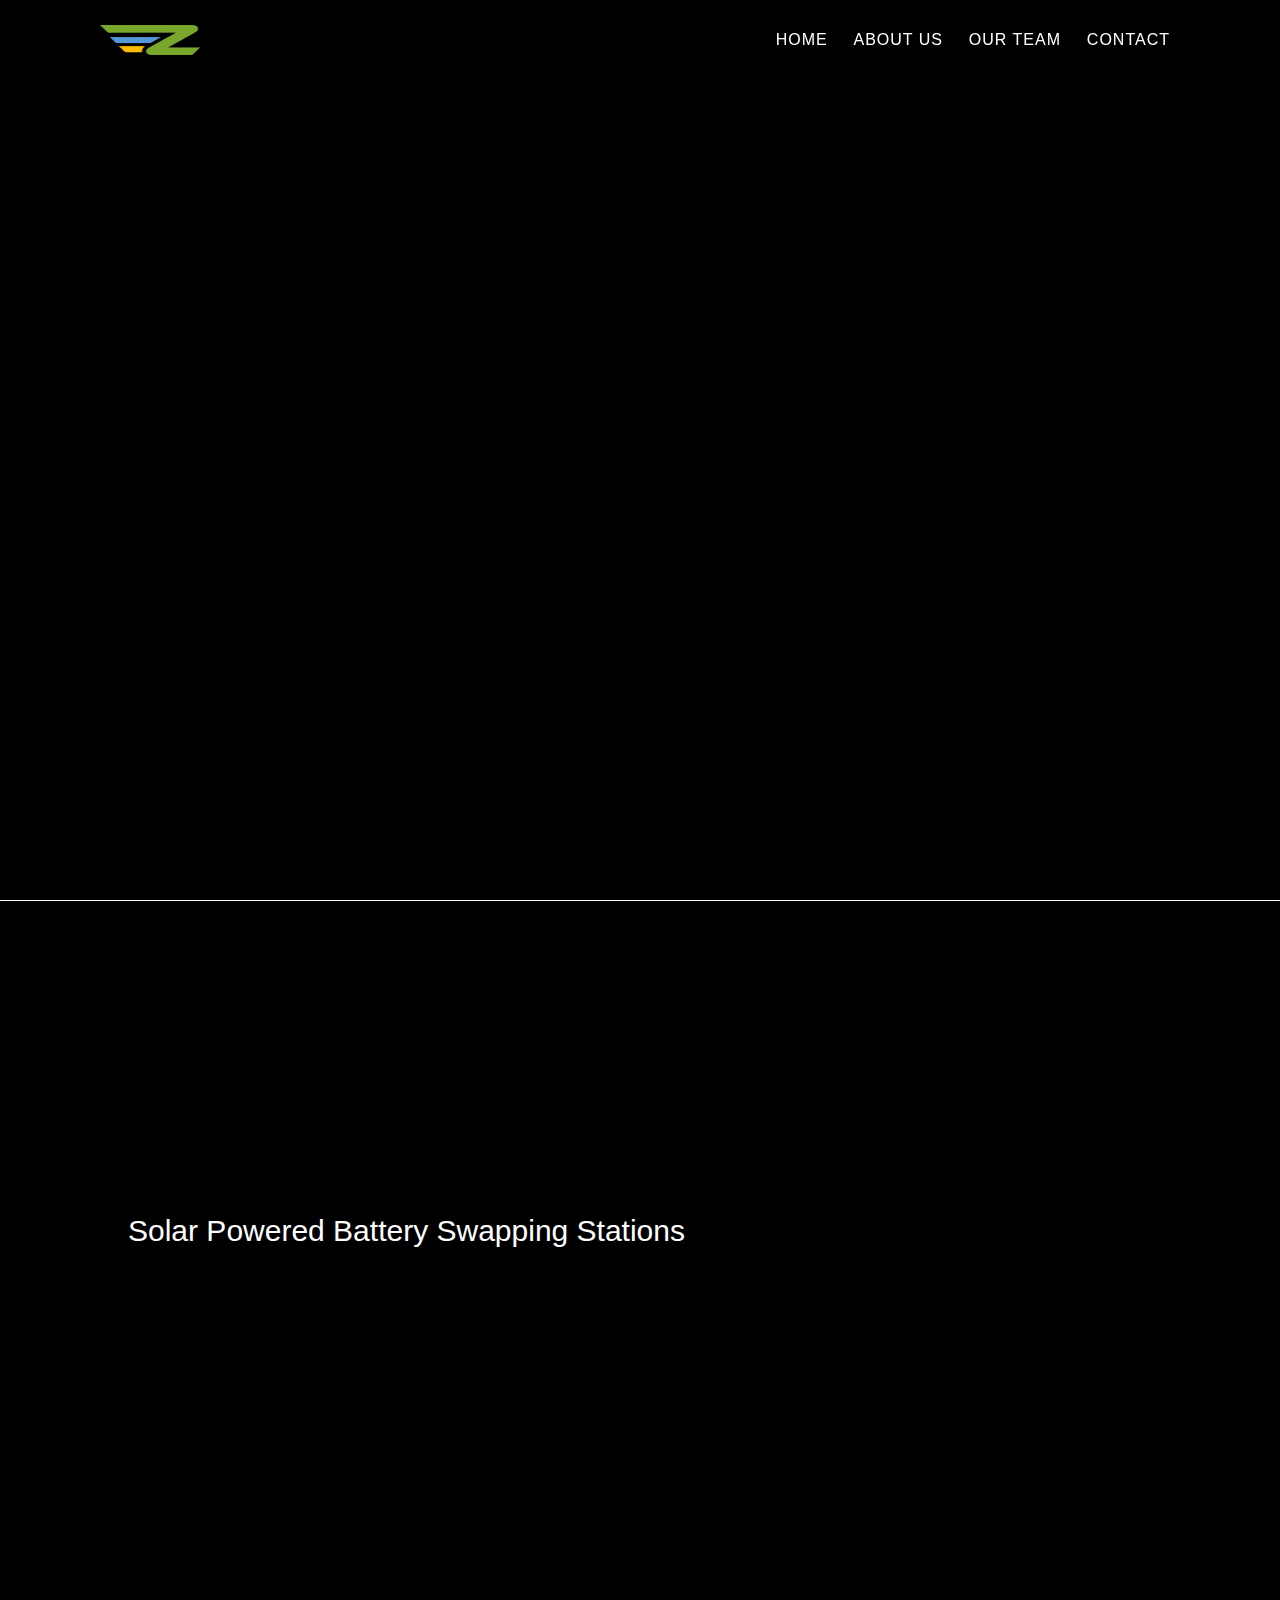
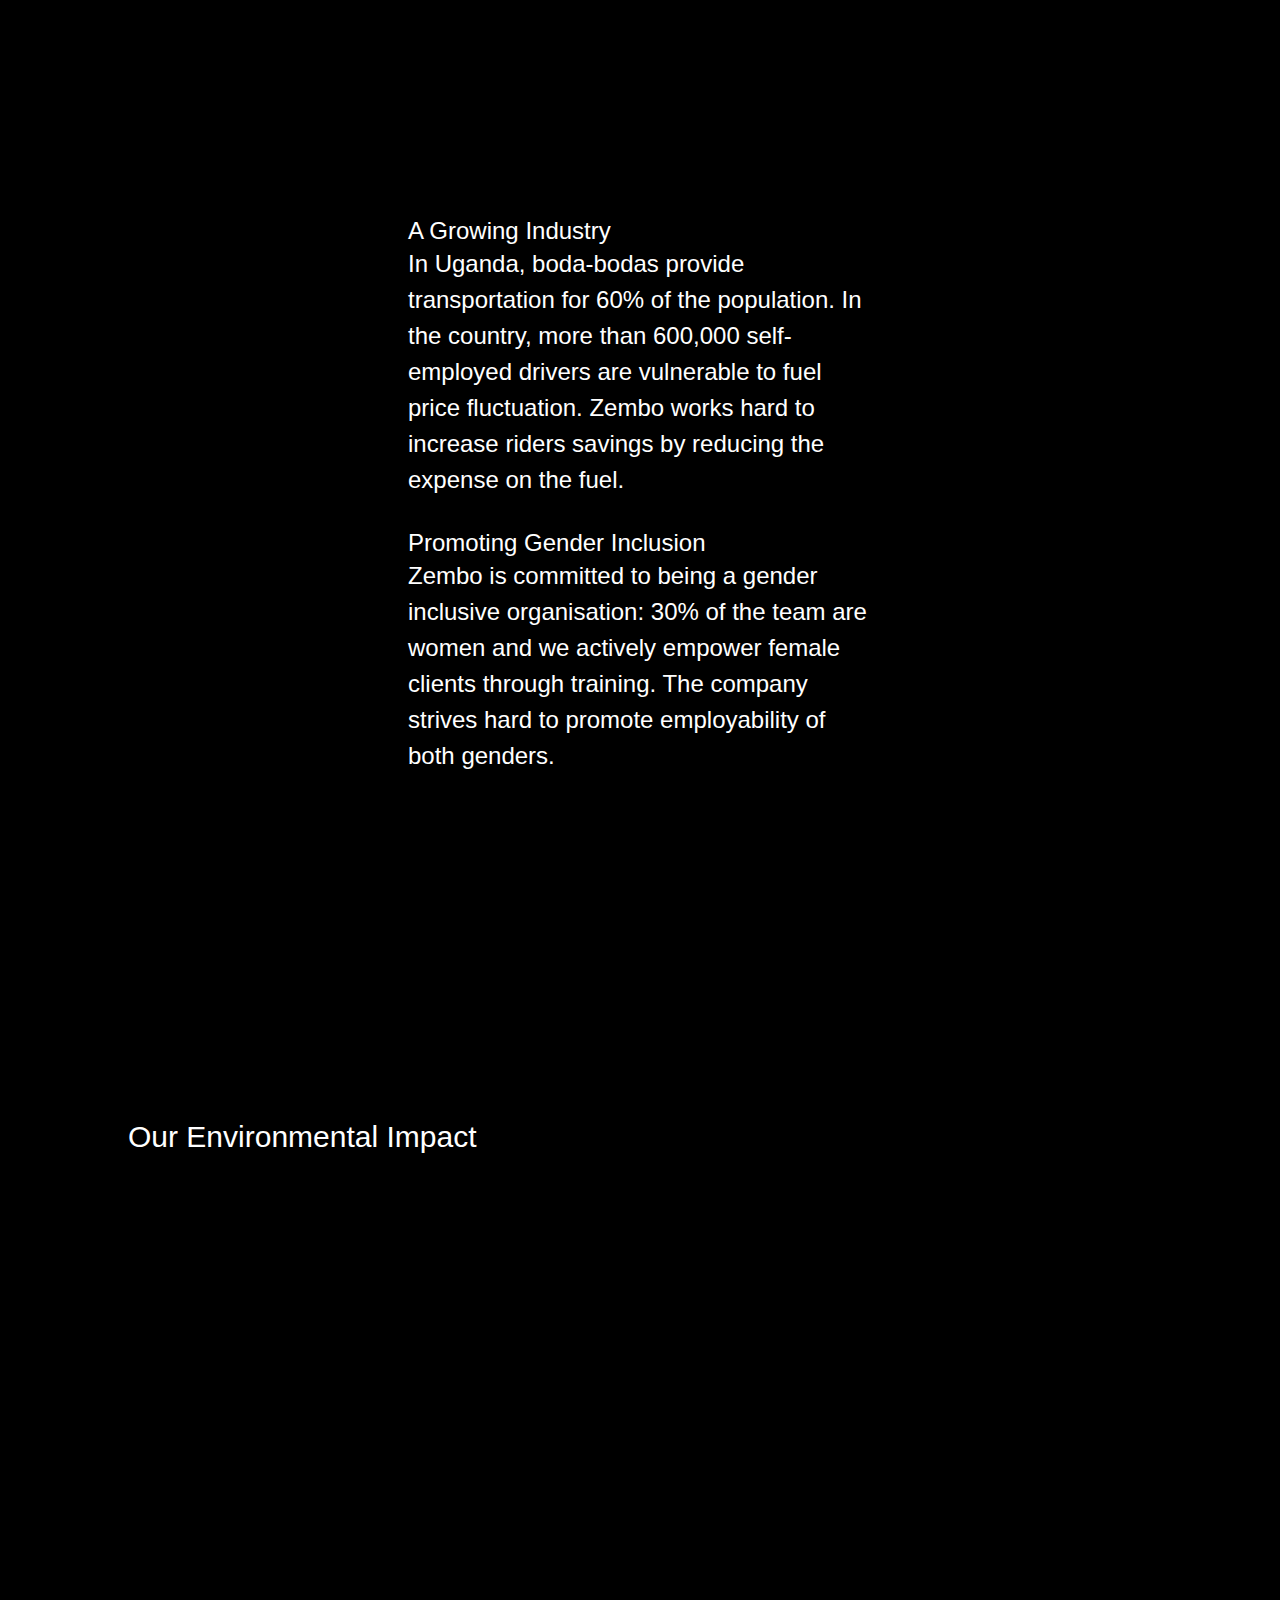
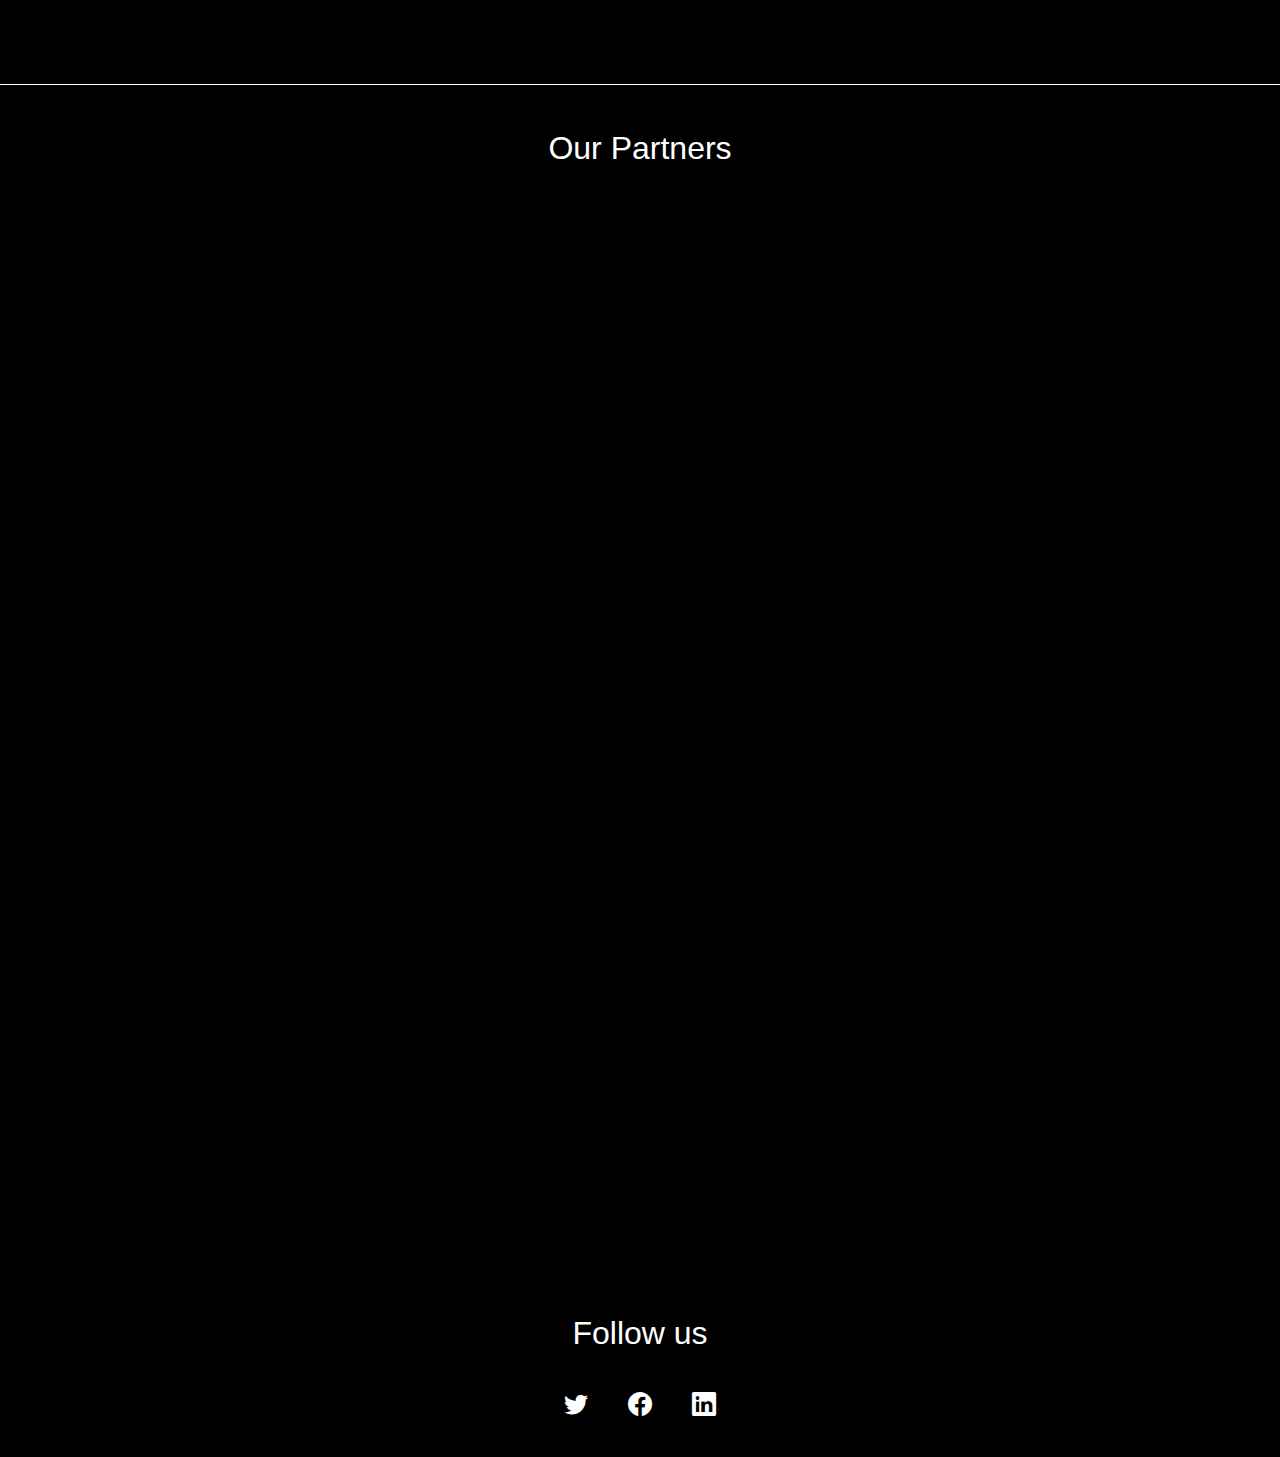
==== commit 56708345: "nbnb" ====
--- a/about.html
+++ b/about.html
@@ -384,13 +384,13 @@
     </div> --> 
     <section class="interior">
       <div class="interior__headline">
-        <div class="w-layout-grid showcase-grid contacts-zembo" >
+        
           <h2>
             Our Partners
                    </h2>
             
               
-        </div>
+        
 
       </div>
     </section>
@@ -462,9 +462,11 @@
       </div>
     </section>
    
-
-    <div class="w-layout-grid showcase-grid contacts-zembo">
-      <h2>Follow us</h2>
+      <section class="ludicrous">
+        <h2>Follow us</h2>
+      </section>
+    <div class="footer">
+      
       <ul id="socials-list">
         <li>
           <a href="https://twitter.com/gozembo"><i class="bi bi-twitter"></i></a>
--- a/assets/css/style.css
+++ b/assets/css/style.css
@@ -2393,8 +2393,12 @@
   cursor: pointer;
 }
 
+
 @media screen and (min-width: 769px) {
   .nav__burger {
+    display: none;
+  }
+  .appeared{
     display: none;
   }
 }
@@ -2677,6 +2681,8 @@
   margin: 0 auto;
   background-color: #000;
   color: #fff;
+  display: flex;
+  flex-wrap: wrap;
 }
 .contactz-zembo {
   width: 100%;
@@ -3656,11 +3662,15 @@
   .container.container--840.contaiener--840-powertrain {
     width: 80%;
   }
+  .appeared{
+    display: none;
+  }
 
   .hero {
     min-height: 80vh;
     background-position: 35% 50%;
   }
+
 
   .hero-flex {
     min-height: 80vh;
@@ -3803,6 +3813,11 @@
   .go_text {
     width: 100%;
     min-height: auto;
+  }
+  .zembo-map{
+    display: flex;
+    flex-wrap: wrap;
+    width: 100%;
   }
 
   .tab-vids__wrapper {
@@ -3920,6 +3935,7 @@
   }
 }
 
+
 @media screen and (max-width: 767px) {
   .data-grid {
     grid-column-gap: 1.5rem;
@@ -4018,6 +4034,14 @@
     grid-column-gap: 10px;
     width: 100%;
   }
+ 
+  .hiding{
+    display:none
+  }
+  .appeared{
+    display: inline-block;
+  }
+ 
   .headere{
     width: 100%;
     font-size: 20px;
@@ -4028,7 +4052,8 @@
     width: 100%;
     margin: 0 auto;
     background: #000;
-    display: block;
+    display: flex;
+    flex-wrap: wrap;
     
   }
   
@@ -4123,6 +4148,7 @@
 
   .showcase-grid {
     width: 100%;
+    flex-wrap: wrap;
   }
 
   .ludicrous-grid {
@@ -4302,6 +4328,9 @@
     -ms-flex-order: -9999;
     order: -9999;
   }
+  .appeared{
+    display: none;
+  }
 
   #w-node-_852a8e55-ec10-3478-8b3c-cd90e7316660-7f78c09d {
     -webkit-box-ordinal-group: -9998;
@@ -4401,6 +4430,9 @@
   .nav {
     height: 70px;
   }
+  .appeared{
+    display: none;
+  }
 }
 
 @media screen and (min-width: 768px) {
@@ -4484,6 +4516,8 @@
   display: flex;
   justify-content: center;
   padding: 0;
+  flex-wrap: wrap;
+  flex-direction: row;
 }
 
 #socials-list a {
